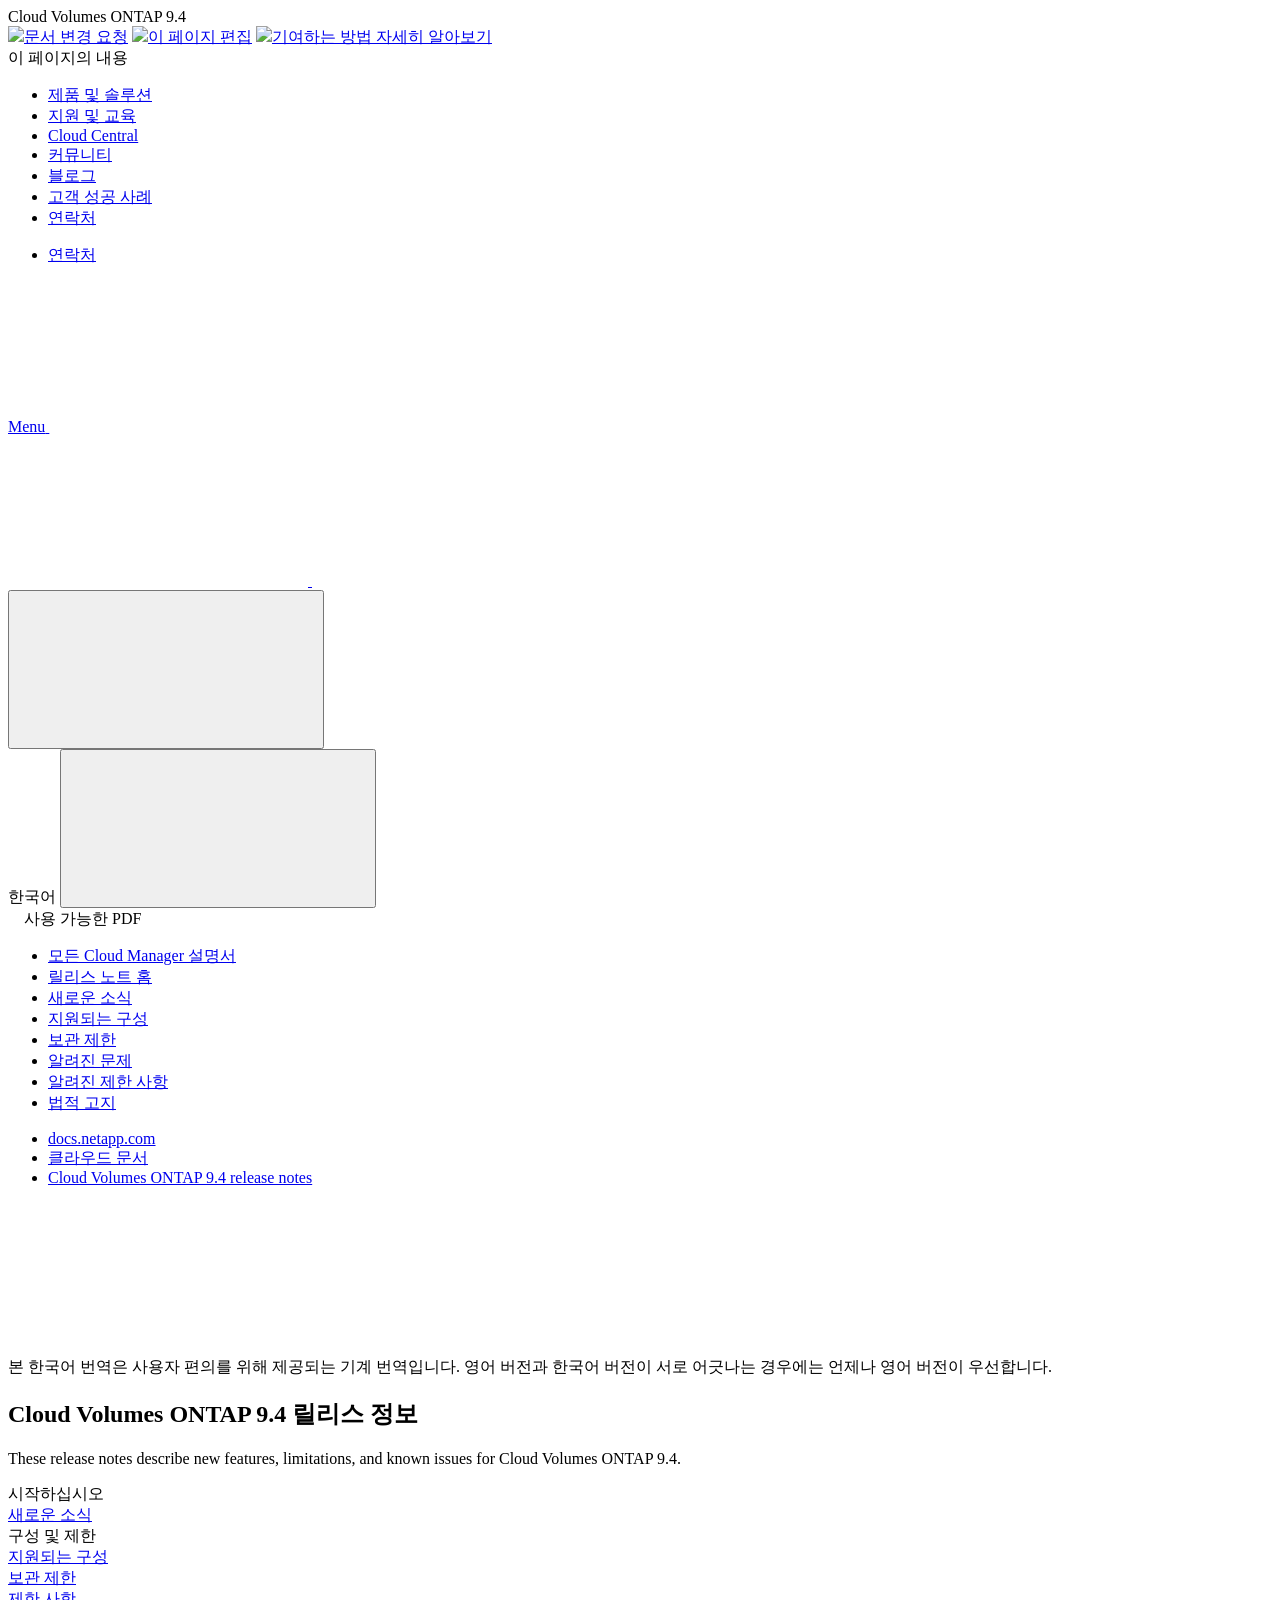
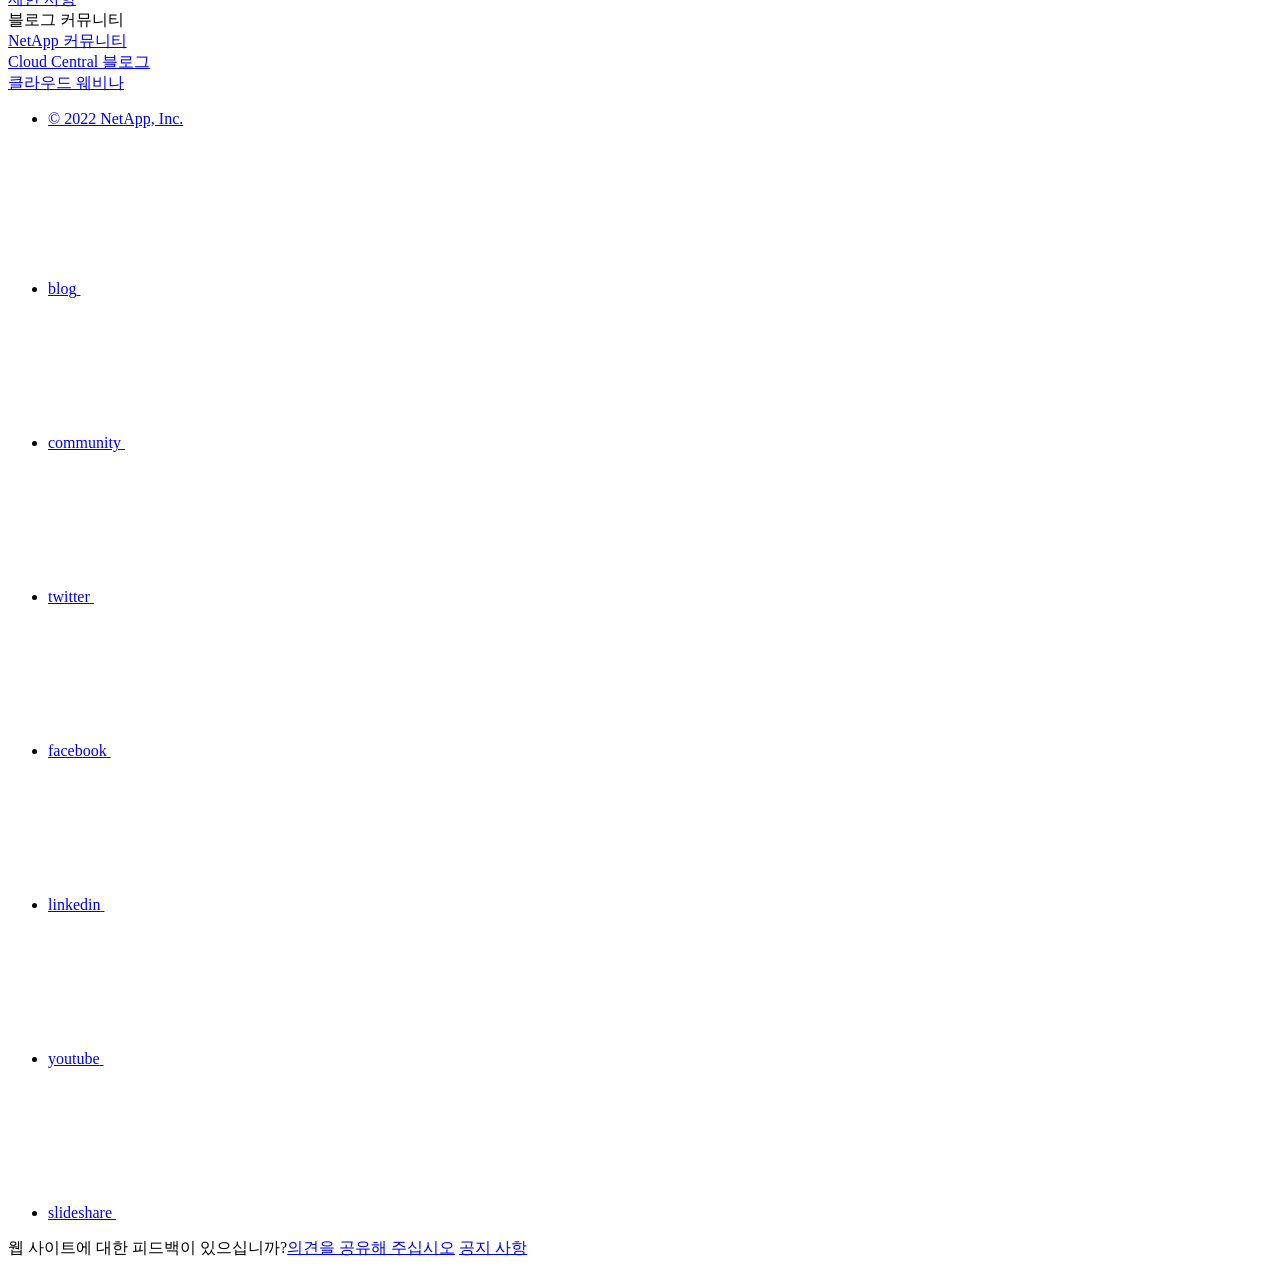
==== index.html @ 9089ff00 "Deploying to gh-pages from  @ f07b84c2df39cc17ee51967ad9f7699bf8486ae8 🚀" ====
<!DOCTYPE html>
<html lang="ko">
  <head class="at-element-marker">
  <title>Cloud Volumes ONTAP 9.4 릴리스 정보 | NetApp Documentation</title>
  <meta charset="utf-8">
  <meta http-equiv="x-ua-compatible" content="ie=edge,chrome=1">
  <meta http-equiv="language" content="en">
  <meta name="viewport" content="width=device-width, initial-scale=1">
  <meta property="og:title" content="Cloud Volumes ONTAP 9.4 릴리스 정보 | NetApp Documentation" />
	<meta property="og:type" content="website" />
	<meta property="og:url" content="https://docs.netapp.com/ko-kr/cloud-volumes-ontap-94-relnotes/index.html" />
	<meta property="og:description" content="이 릴리즈 노트에서는 Cloud Volumes ONTAP 9.4의 새로운 기능, 제한 사항 및 알려진 문제에 대해 설명합니다." />
  <meta property="og:image" content="https://docs.netapp.com/ko-kr/cloud-volumes-ontap-94-relnotes/images/logo-tophat-social.png" />
  <meta property="og:image:alt" content="NetApp Logo" />
  <meta name="format-detection" content="telephone=no">
  <meta http-equiv="Content-Type" content="text/html; charset=utf-8">
  <meta http-equiv="encoding" content="utf-8">
  <meta http-equiv="nss-type" content="Product Documentation"/>
  <meta http-equiv="nss-subtype" content="User Guide"/><meta name="description" content="이 릴리즈 노트에서는 Cloud Volumes ONTAP 9.4의 새로운 기능, 제한 사항 및 알려진 문제에 대해 설명합니다.">
  <meta name="keywords" content=" "><!-- Icons -->
  <link rel="icon" href="/ko-kr/cloud-volumes-ontap-94-relnotes/images/favicon.ico" type="image/x-icon">

  <!-- RSS Feed --><link rel="alternate" type="application/rss+xml" title="NetApp Documentation" href="/ko-kr/cloud-volumes-ontap-94-relnotes/feed.xml"><!-- CSS Definitions: NetApp CSS should be defined after generic css -->

  <!-- Elastic Search -->
  <link rel="stylesheet" href="//cdn.jsdelivr.net/searchkit/0.10.0/theme.css">

  <!-- Controls AsciiDoctor Admonition Blocks -->
  <link rel="stylesheet" type="text/css" href="/ko-kr/cloud-volumes-ontap-94-relnotes/css/font-awesome.min.css">

  <!-- Controls the shadow effect for search dropdown menu -->
  <link rel="stylesheet" href="/ko-kr/cloud-volumes-ontap-94-relnotes/css/boxshadowproperties.css">

  <!-- NetApp CSS controls the technical content -->
  <link rel="stylesheet" type="text/css" href="/ko-kr/cloud-volumes-ontap-94-relnotes/css/netapp.css">

  <!-- WWW CSS Content -->
  <link rel="stylesheet" type="text/css" href="/ko-kr/cloud-volumes-ontap-94-relnotes/css/www-luci-dotcom.min.css">
  <link rel="stylesheet" type="text/css" href="/ko-kr/cloud-volumes-ontap-94-relnotes/css/www-netapp-dotcom.css">
  <link rel="stylesheet" href="/ko-kr/cloud-volumes-ontap-94-relnotes/css/www-netapp-library-critical.min.css" media="all" >
  <link rel="stylesheet" href="/ko-kr/cloud-volumes-ontap-94-relnotes/css/www-netapp-library-non-critical.min.css" as="style" onload="this.onload=null;this.rel='stylesheet'">
  <link rel="stylesheet" href="/ko-kr/cloud-volumes-ontap-94-relnotes/css/www-netapp-library-global-header-footer.min.css">

  <!-- NetApp IE Customizations -->
  <link rel="stylesheet" href='/ko-kr/cloud-volumes-ontap-94-relnotes/css/na-utility.css' type='text/css'>
  <link rel="stylesheet" href='/ko-kr/cloud-volumes-ontap-94-relnotes/css/na-sidebar.css' type='text/css'>
  <link rel='stylesheet' href='/ko-kr/cloud-volumes-ontap-94-relnotes/css/clouddocs.css' type='text/css'>
  <link rel='stylesheet' href='/ko-kr/cloud-volumes-ontap-94-relnotes/css/na-pagenav.css' type='text/css'>

  
  <link rel="stylesheet" href="/ko-kr/cloud-volumes-ontap-94-relnotes/css/landing-page.css" type="text/css">
  <link rel="stylesheet" href="/ko-kr/cloud-volumes-ontap-94-relnotes/css/tabbed-blocks.css" type="text/css">
  <link rel='stylesheet' href='/ko-kr/cloud-volumes-ontap-94-relnotes/css/na-feature.css' type='text/css'><script src="https://cdnjs.cloudflare.com/ajax/libs/jquery/2.1.4/jquery.min.js"></script>
  <script src="https://cdnjs.cloudflare.com/ajax/libs/jquery-cookie/1.4.1/jquery.cookie.min.js"></script>

  <!-- Used for Product Family Page Sidebar Visibility --><link rel="stylesheet" href='/ko-kr/cloud-volumes-ontap-94-relnotes/css/product-family.css' type="text/css">
  <script src='/ko-kr/cloud-volumes-ontap-94-relnotes/js/product-family.js'></script><!-- Used to import Promise for IE. Required for SearchKit -->
  <script src="https://cdnjs.cloudflare.com/ajax/libs/bluebird/3.3.5/bluebird.min.js"></script><script src='/ko-kr/cloud-volumes-ontap-94-relnotes/js/na-search.js'></script><script src='/ko-kr/cloud-volumes-ontap-94-relnotes/js/na-pagenav.js'></script><link rel='stylesheet' href='/ko-kr/cloud-volumes-ontap-94-relnotes/css/prism.css' type='text/css'>
  <link rel='stylesheet' href='/ko-kr/cloud-volumes-ontap-94-relnotes/css/prism-netapp.css' type='text/css'>


  <script src='/ko-kr/cloud-volumes-ontap-94-relnotes/js/na-utility.js'></script>
  <script src='/ko-kr/cloud-volumes-ontap-94-relnotes/js/clouddocs.js'></script>
  <script>
  if (document.location.hostname === "docs.netapp.com") {
    var head = document.getElementsByTagName('head')[0];
    var adobe = document.createElement("script");
    adobe.type = "text/javascript";
    adobe.src = "//assets.adobedtm.com/60287eadf1ee/c284da483c83/launch-e9ff3acac59f.min.js";
    head.appendChild(adobe);
  }
  </script>
  <script src='/ko-kr/cloud-volumes-ontap-94-relnotes/js/jquery.navgoco.min.js'></script>
  <script src="https://maxcdn.bootstrapcdn.com/bootstrap/3.3.7/js/bootstrap.min.js" integrity="sha384-Tc5IQib027qvyjSMfHjOMaLkfuWVxZxUPnCJA7l2mCWNIpG9mGCD8wGNIcPD7Txa" crossorigin="anonymous"></script>
  <script src='/ko-kr/cloud-volumes-ontap-94-relnotes/js/toc.js'></script>
  <script src='/ko-kr/cloud-volumes-ontap-94-relnotes/js/customscripts.js'></script><script>
      $(document).ready(function() {
          
          var collapseOnInit = true;
          

          var navSettings = {
              "caretHtml": '',
              "accordion": collapseOnInit,
              "openClass": 'active', // open
              "save": false, // leave false or nav highlighting doesn't work right
              "cookie": {
                  "name": 'navgoco',
                  "expires": false,
                  "path": '/'
              },
              "slide": {
                  "duration": 400,
                  "easing": 'swing'
              }
          };

          // Initialize navgoco with default options
          $("#mysidebar").navgoco(navSettings);
          

          $("#collapseAll").click(function(e) {
              e.preventDefault();
              $("#mysidebar").navgoco('toggle', false);
          });

          $("#expandAll").click(function(e) {
              e.preventDefault();
              $("#mysidebar").navgoco('toggle', true);
          });

      });

  </script>
  <script>
      $(document).ready(function() {
          $("#tg-sb-link").click(function() {
              $("#tg-sb-sidebar").toggle();
              $("#tg-sb-content").toggleClass('col-md-9');
              $("#tg-sb-content").toggleClass('col-md-12');
              $("#tg-sb-icon").toggleClass('fa-toggle-on');
              $("#tg-sb-icon").toggleClass('fa-toggle-off');
          });
      });
  </script><script async src="https://www.googletagmanager.com/gtag/js?id=UA-81697994-3"></script>
  <script>
  if (document.location.hostname === "docs.netapp.com") {
    window.dataLayer = window.dataLayer || [];
    function gtag(){dataLayer.push(arguments);}
    gtag('js', new Date());
    gtag('config', 'UA-81697994-3');
  }
  </script>
  <script src='/ko-kr/cloud-volumes-ontap-94-relnotes/js/version-dropdown.js'></script>
  <script src='/ko-kr/cloud-volumes-ontap-94-relnotes/js/FileSaver.min.js'></script>
  <script src='/ko-kr/cloud-volumes-ontap-94-relnotes/js/jszip-utils.min.js'></script>
  <script src='/ko-kr/cloud-volumes-ontap-94-relnotes/js/jszip.min.js'></script>
  <script src='/ko-kr/cloud-volumes-ontap-94-relnotes/js/pdf-ux.js'></script>
</head>


  <body class role="document">
    <div id="page" class="n-off-canvas-menu">
      <div class="n-off-canvas-menu__menu"><!--TODO: Add offcanvas code --></div>
      <div class="n-off-canvas-menu__content-wrap">
        <header class="site-header" id="banner">
  
  <!-- Start Page Toolbar -->
  <div class="page-nav-toolbar">
    <div id="version-dropdown"><div id="version-dropdown-ie-i18n">
  <div id="version-dropdown-ie-i18n-menu">
    <span class="ie-i18n-lang"><span class="version-title">Cloud Volumes ONTAP </span><span class="version">9.4</span></span>
    <span class="version-dropdown-caret"></span>
  </div>
  <div id="version-dropdown-n-property-navigation-bar__menu--language-selector" class="n-menu n-menu--v3 n-menu--is-active" style="display: none;">
    <div class="n-language-selector-menu">
      <ul class="n-menu__list">
        <li class="n-menu__list-column">
          <ul class="n-menu__list"><li class="n-menu__list-item n-menu__list-item--level-1"><a href="https://docs.netapp.com/ko-kr/cloud-volumes-ontap-94-relnotes/index.html" class="n-menu__header-text" target="_self">
                <span translate="no" class="notranslate"><span>Cloud Volumes ONTAP</span><span class="version"> 9.4</span></span>
              </a></li><li class="n-menu__list-item n-menu__list-item--level-1"><a href="https://docs.netapp.com/ko-kr/cloud-volumes-ontap-relnotes/index.html" class="n-menu__header-text" target="_self">
                <span translate="no" class="notranslate"><span>Cloud Volumes ONTAP</span><span class="version"> 9.10.1</span></span>
              </a></li><li class="n-menu__list-item n-menu__list-item--level-1"><a href="https://docs.netapp.com/ko-kr/cloud-volumes-ontap-9100-relnotes/index.html" class="n-menu__header-text" target="_self">
                <span translate="no" class="notranslate"><span>Cloud Volumes ONTAP</span><span class="version"> 9.10.0</span></span>
              </a></li><li class="n-menu__list-item n-menu__list-item--level-1"><a href="https://docs.netapp.com/ko-kr/cloud-volumes-ontap-991-relnotes/index.html" class="n-menu__header-text" target="_self">
                <span translate="no" class="notranslate"><span>Cloud Volumes ONTAP</span><span class="version"> 9.9.1</span></span>
              </a></li><li class="n-menu__list-item n-menu__list-item--level-1"><a href="https://docs.netapp.com/ko-kr/cloud-volumes-ontap-990-relnotes/index.html" class="n-menu__header-text" target="_self">
                <span translate="no" class="notranslate"><span>Cloud Volumes ONTAP</span><span class="version"> 9.9.0</span></span>
              </a></li><li class="n-menu__list-item n-menu__list-item--level-1"><a href="https://docs.netapp.com/ko-kr/cloud-volumes-ontap-98-relnotes/index.html" class="n-menu__header-text" target="_self">
                <span translate="no" class="notranslate"><span>Cloud Volumes ONTAP</span><span class="version"> 9.8</span></span>
              </a></li><li class="n-menu__list-item n-menu__list-item--level-1"><a href="https://docs.netapp.com/ko-kr/cloud-volumes-ontap-97-relnotes/index.html" class="n-menu__header-text" target="_self">
                <span translate="no" class="notranslate"><span>Cloud Volumes ONTAP</span><span class="version"> 9.7</span></span>
              </a></li><li class="n-menu__list-item n-menu__list-item--level-1"><a href="https://docs.netapp.com/ko-kr/cloud-volumes-ontap-96-relnotes/index.html" class="n-menu__header-text" target="_self">
                <span translate="no" class="notranslate"><span>Cloud Volumes ONTAP</span><span class="version"> 9.6</span></span>
              </a></li><li class="n-menu__list-item n-menu__list-item--level-1"><a href="https://docs.netapp.com/ko-kr/cloud-volumes-ontap-95-relnotes/index.html" class="n-menu__header-text" target="_self">
                <span translate="no" class="notranslate"><span>Cloud Volumes ONTAP</span><span class="version"> 9.5</span></span>
              </a></li><li class="n-menu__list-item n-menu__list-item--level-1"><a href="https://docs.netapp.com/ko-kr/cloud-volumes-ontap-93-relnotes/index.html" class="n-menu__header-text" target="_self">
                <span translate="no" class="notranslate"><span>ONTAP 클라우드</span><span class="version"> 9.3</span></span>
              </a></li></ul>
        </li>
      </ul>
    </div>
  </div>
</div></div>
    <div class="page-nav-contribute"  >
      <a target="_blank" href="https://github.com/NetAppDocs/cloud-volumes-ontap-94-relnotes/issues/new?body=Page%3A%20[Cloud Volumes ONTAP 9.4 릴리스 정보](https://docs.netapp.com/ko-kr/cloud-volumes-ontap-94-relnotes/index.html)" class="page-nav-contribute-link" role="button"><img src="/ko-kr/cloud-volumes-ontap-94-relnotes/images/discuss-sm.svg" class="github-icon" />문서 변경 요청</a>
      <a target="_blank" href="https://github.com/NetAppDocs/cloud-volumes-ontap-94-relnotes/blob/main/index.adoc" class="page-nav-contribute-link" role="button"><img src="/ko-kr/cloud-volumes-ontap-94-relnotes/images/edit-sm.svg" class="github-icon" />이 페이지 편집</a>
      <a target="_blank" href="https://docs.netapp.com/us-en/contribute/" class="page-nav-contribute-link"  ><img src="/ko-kr/cloud-volumes-ontap-94-relnotes/images/article-sm.svg" class="github-icon" />기여하는 방법 자세히 알아보기</a>
    </div>
    <div class="page-nav-container">
      <nav class="page-nav-fixed">
        <div class="page-nav-title">이 페이지의 내용</div>
        <div class="page-nav-links">
          <ul class="page-nav-inner" id="page-menu"></ul>
        </div>
      </nav>
    </div>
  </div>
  
  <!-- Start top_hat -->
  <div class="n-top-hat">
    <div class="n-container">
      <div class="n-top-hat__cross-property-nav">
        <ul class="n-top-hat__list">
          <li class="n-top-hat__list-item">
            <a href="https://www.netapp.com/products-a-z/" class="n-top-hat__link">제품 및 솔루션</a>
          </li>
          <li class="n-top-hat__list-item">
            <a href="https://www.netapp.com/support-and-training/netapp-university/" class="n-top-hat__link">지원 및 교육</a>
          </li>
          <li class="n-top-hat__list-item">
            <a href="https://cloud.netapp.com" class="n-top-hat__link">Cloud Central</a>
          </li>
          <li class="n-top-hat__list-item">
            <a href="https://community.netapp.com/" class="n-top-hat__link">커뮤니티</a>
          </li>
          <li class="n-top-hat__list-item">
            <a href="https://blog.netapp.com/" class="n-top-hat__link">블로그</a>
          </li>
          <li class="n-top-hat__list-item">
            <a href="https://customers.netapp.com/en/" class="n-top-hat__link">고객 성공 사례</a>
          </li>
          <li class="n-top-hat__list-item">
            <a href="https://www.netapp.com/us/contact-us/index.aspx" target="_self" class="n-top-hat__link" data-ntap-ui="contact-us">연락처</a>
          </li>
        </ul>
      </div>
      <div class="n-top-hat__utils">
        <ul class="n-top-hat__list">
          <li class="n-top-hat__list-item">
            <a href="https://www.netapp.com/us/contact-us/index.aspx" target="_self" class="n-top-hat__link" data-ntap-ui="contact-us">연락처</a>
          </li>
        </ul>
      </div>
    </div>
  </div>
  <!-- End top_hat -->

  <!-- Start property bar -->
  <style>
    .n-property-navigation-bar__menus--desktop-experience .n-menu--mega__default-content__heading span {
    color: #34B0FF;
    }
  </style>
  <div class="n-property-bar " data-ntap-ui="sticky-nav">
    <div class="n-property-bar__inner-wrap">
      <div class="n-property-bar__menu-toggle">
        <a href="#" class="n-property-bar__menu-toggle-link">
          <span class="n-property-bar__menu-toggle-text">Menu</span>
          <svg class="n-icon-bars n-property-bar__menu-toggle-icon" aria-labelledby="title">
            <title>bars</title>
            <use xlink:href="/ko-kr/cloud-volumes-ontap-94-relnotes/common/svg/sprite.svg#bars"></use>
          </svg>
        </a>
      </div>
      <div class="n-property-bar__property-mark ">
        <a href="https://www.netapp.com" class="n-property-bar__property-link">
          <div class="n-property-bar__logo">
            <svg class="n-icon-netapp-mark n-icon-netapp-mark n-property-bar__netapp-mark-icon" aria-labelledby="title">
              <title>netapp-mark</title>
              <use xlink:href="/ko-kr/cloud-volumes-ontap-94-relnotes/common/svg/sprite.svg#netapp-mark"></use>
            </svg>
            <svg class="n-icon-netapp-logo n-property-bar__logo-svg" aria-labelledby="title">
              <title>netapp-logo</title>
              <use xlink:href="/ko-kr/cloud-volumes-ontap-94-relnotes/common/svg/sprite.svg#netapp-logo"></use>
            </svg>
          </div>
        </a>
      </div>

      
      <div class="search-property-bar">
        <div id="search-demo-container" class="searchbox n-property-bar__search">
          <div id="react-search" 
          data-search-html="/ko-kr/cloud-volumes-ontap-94-relnotes/search.html"
          data-type="widget" 
          data-placeholder="설명서 검색" 
          data-no-results-found="{query}에 대한 결과를 찾을 수 없음" 
          data-did-you-mean="{suggestion}을(를) 검색해보십시오." 
          data-no-results-found-did-you-mean="{query}에 대한 결과를 찾을 수 없습니다. {suggestion}을(를) 검색하려 하셨습니까?" 
          data-results-found="{hitCount}개의 결과를 찾음"  
          data-sk-es-pf-indexes=""></div>
          <button class="n-property-bar__search-toggle-button" type="button">
            <svg class="n-icon-search n-property-bar__search-toggle-button-icon" aria-labelledby="title">
              <title>search</title>
              <use xmlns:xlink="http://www.w3.org/1999/xlink" xlink:href="/ko-kr/cloud-volumes-ontap-94-relnotes/common/svg/sprite.svg#search"></use>
            </svg>
          </button>
        </div>
      </div>
      
    </div>
  </div>
  <div class="n-property-bar__toolbar">
    <!-- Start Language Selector --><div id="ie-i18n" class="n-property-bar__lang-selector">
      <div id="ie-i18n-menu">
      <span class="ie-i18n-lang">한국어</span>
        <button class="ie-i18n-icon-container" type="button">
          <svg class="n-globe__icon" aria-labelledby="title">
            <title>globe</title>
            <use xmlns:xlink="http://www.w3.org/1999/xlink" xlink:href="/ko-kr/cloud-volumes-ontap-94-relnotes/common/svg/sprite.svg#globe"></use>
          </svg>
        </button>
      </div>
      <div id="n-property-navigation-bar__menu--language-selector" class="ie-i18n-results-container n-menu n-menu--v3 n-menu--is-active" style="display: none;">
        <div class="n-language-selector-menu">
          <ul class="n-menu__list">
            <li class="n-menu__list-column">
              <ul class="n-menu__list"><li class="n-menu__list-item n-menu__list-item--level-1">
                  <a href="https://docs.netapp.com/ko-kr/cloud-volumes-ontap-94-relnotes/index.html" class="n-menu__header-text"><span translate="no" class="notranslate">한국어</span></a>
                </li><li class="n-menu__list-item n-menu__list-item--level-1">
                  <a href="https://docs.netapp.com/us-en/cloud-volumes-ontap-94-relnotes/index.html" class="n-menu__header-text"><span translate="no" class="notranslate">English</span></a>
                </li><li class="n-menu__list-item n-menu__list-item--level-1">
                  <a href="https://docs.netapp.com/ja-jp/cloud-volumes-ontap-94-relnotes/index.html" class="n-menu__header-text"><span translate="no" class="notranslate">日本語</span></a>
                </li><li class="n-menu__list-item n-menu__list-item--level-1">
                  <a href="https://docs.netapp.com/zh-cn/cloud-volumes-ontap-94-relnotes/index.html" class="n-menu__header-text"><span translate="no" class="notranslate">简体中文</span></a>
                </li></ul>
            </li>
          </ul>
        </div>
      </div>
    </div><!-- End Language Selector -->

    <div class="n-property-bar__cta"></div>
  </div>
  <script>
    $(function(){
        var currentLocalization = $('html').attr('lang');

        var localizationsDictionary = {
            "en-CA" : "https://www.netapp.com/search/index.aspx?for_cr=canada&",
            "en-IN" : "https://www.netapp.com/search/index.aspx?for_cr=india&",
            "nl-NL" : "https://www.netapp.com/search/index.aspx?for_cr=netherlands&",
            "ru-RU" : "https://www.netapp.com/search/index.aspx?for_cr=russia&",
            "sv-SE" : "https://www.netapp.com/search/index.aspx?for_cr=sweden&",
            "it-IT" : "https://www.netapp.com/search/index.aspx?for_cr=italy&",
            "he-IL" : "https://www.netapp.com/search/index.aspx?for_cr=israel&",
            "ko-KR" : "https://www.netapp.com/search/index.aspx?for_cr=korea&",
            "zh-TW" : "https://www.netapp.com/search/index.aspx?for_cr=taiwan&",
            "en-GB" : "https://www.netapp.com/search/index.aspx?for_cr=unitedkingdom&",
            "en-SG" : "https://www.netapp.com/search/index.aspx?for_cr=asean&",
            "en-AU" : "https://www.netapp.com/search/index.aspx?for_cr=australia&",
            "pt-BR" : "https://www.netapp.com/search/index.aspx?for_cr=brasil&",
            "de-CH" : "https://www.netapp.com/search/index.aspx?for_cr=switzerland&",
            "es-MX" : "https://www.netapp.com/search/index.aspx?for_cr=mexico&"
        };

        if($('html').hasClass('ntap-whitelisted') && localizationsDictionary.hasOwnProperty(currentLocalization)) {
            $('.n-property-bar__property-link').attr('href', '/');
        }
    });
  </script>
  <!-- End property bar -->
</header>


        <main id="n-main-content" class="n-main-content">
          <!-- Start Documentation Content -->
<div class="ie-main">
  <!-- Sidebar Column -->
  
  <div class="col-md-3" id="sidebar-height">
      <div class="n-pdf-header">
  <a id="toggleButtonPdf" class="n-pdf-button" type="button">
    <img src="/ko-kr/cloud-volumes-ontap-94-relnotes/images/pdf.png" width="16" height="16"/>사용 가능한 PDF<span>
    </span>
  </a>
</div>
<div class="n-pdf-body-container">
  <ul id="toggleContainerPdf" class="n-pdf-body" style="display:none;"><li class="pdf-ux-container">
        <a target="_blank" href="/ko-kr/cloud-volumes-ontap-94-relnotes/pdfs/fullsite-sidebar/Cloud_Volumes_ONTAP_9_4_릴리스_정보.pdf" >
          <img src="/ko-kr/cloud-volumes-ontap-94-relnotes/images/pdf.png" width="16" height="16"/>이 문서 사이트의 PDF</a>


    <ul class="subfolders" style="display:none;"><li class="active pdf-hide">
  <a target="_blank" href="/ko-kr/cloud-volumes-ontap-94-relnotes/pdfs/pages/index.pdf" >
    <img src="/ko-kr/cloud-volumes-ontap-94-relnotes/images/pdf.png" width="16" height="16"/>
    PDF of this page
  </a>
</li>

</ul>
  














</li></ul>
  <div class="zip-pdf-link-container" style="display: none;">   
    <a href="#" id="zipPdf">
      <img src="/ko-kr/cloud-volumes-ontap-94-relnotes/images/pdf-zip.png" width="16" height="16"/>
      <pre>별도의 PDF 문서 모음<span class="zip-size"></span></pre>
    </a><div id="zip-link-popup" class="hide">
    <div class="inner-modal">
        <div class="downloading-progress">
            <div class="spinner"></div>
            <h1>Creating your file...</h1>
            <div>This may take a few minutes. Thanks for your patience.</div>
            <button class="cancel-download-btn" type="button">Cancel</button>
        </div>
        <div class="download-complete hide">
            <div class="done-icon">
                <svg xmlns="http://www.w3.org/2000/svg" width="24" height="24" viewBox="0 0 24 24"><path d="M20.285 2l-11.285 11.567-5.286-5.011-3.714 3.716 9 8.728 15-15.285z"/></svg>
            </div>
            <div>Your file is ready</div>
            <button class="cancel-download-btn" type="button">OK</button>
        </div>
    </div>
</div>
<script>
    $(".cancel-download-btn").click(function(){
        $("#zip-link-popup").addClass("hide");
        $("#zip-link-popup .downloading-progress").removeClass("hide");
        $("#zip-link-popup .download-complete").addClass("hide");
    });
</script></div>
</div>
<script>
  $("#toggleContainerPdf li.active:last-child").parents('ul.subfolders').toggle('display');
  $("#toggleButtonPdf").click(function () {
    $("#toggleContainerPdf").toggle('display');
    $(".n-pdf-body-container .zip-pdf-link-container").toggle('display');
  });
</script><div class="sidebar-nav-container">
  <ul id="mysidebar" class="nav"><li class=" "><a class="na-navbar-padding" href="https://docs.netapp.com/us-en/cloud-manager-family">
        모든 Cloud Manager 설명서
      </a></li><li class="  active "><a class="na-navbar-padding" href="/ko-kr/cloud-volumes-ontap-94-relnotes/index.html">
        릴리스 노트 홈
      </a></li><li class=" "><a class="na-navbar-padding" href="/ko-kr/cloud-volumes-ontap-94-relnotes/reference-new.html">
        새로운 소식
      </a></li><li class=" "><a class="na-navbar-padding" href="/ko-kr/cloud-volumes-ontap-94-relnotes/reference-supported-configs.html">
        지원되는 구성
      </a></li><li class=" "><a class="na-navbar-padding" href="/ko-kr/cloud-volumes-ontap-94-relnotes/reference-storage-limits.html">
        보관 제한
      </a></li><li class=" "><a class="na-navbar-padding" href="/ko-kr/cloud-volumes-ontap-94-relnotes/reference-issues.html">
        알려진 문제
      </a></li><li class=" "><a class="na-navbar-padding" href="/ko-kr/cloud-volumes-ontap-94-relnotes/reference-limitations.html">
        알려진 제한 사항
      </a></li><li class=" "><a class="na-navbar-padding" href="/ko-kr/cloud-volumes-ontap-94-relnotes/legal-notices.html">
        법적 고지
      </a></li></ul>
</div>
<script>
  window.onscroll = () => {
    const value = -40 - (document.body.scrollHeight - (window.innerHeight + document.scrollingElement.scrollTop));
    
    document.getElementById("sidebar-height").style.bottom = Math.max(0,value) + "px";
};
</script>
<!-- this highlights the active parent class in the navgoco sidebar. this is critical so that the parent expands when you're viewing a page. This must appear below the sidebar code above. Otherwise, if placed inside customscripts.js, the script runs before the sidebar code runs and the class never gets inserted.-->
<script>$("li.active").parents('li').toggleClass("active");</script>

  </div>
  

  <div class="ie-content-pane n-doc__component-detail-content n-doc__component-detail-content--show-code">
    <!-- Begin of page container --><article class="page-content">
      <div class="ie-utility">
  <div class="ie-menu">
    <div class="n-breadcrumb">
      <ul class="n-breadcrumb__list">
        <li class="n-breadcrumb__list-item">
          <a href="https://docs.netapp.com">docs.netapp.com</a>
        </li>
        
        <li class="n-breadcrumb__list-item">
          <a href="https://docs.netapp.com/ko-kr/cloud/">클라우드 문서</a>
        </li>
        

        

        <li class="n-breadcrumb__list-item">
          <a href="/ko-kr/cloud-volumes-ontap-94-relnotes/">Cloud&nbsp;Volumes&nbsp;ONTAP&nbsp;9.4&nbsp;release&nbsp;notes</a>
        </li>

      </ul>
    </div>
    <div style="clear: both"></div><!-- Main needs to have height -->
  </div>
</div>

      <div class="n-band n-band--docs n-band--belted">
  <div class="n-container" style="margin: 0 auto; padding: 0;">
    <div class="n-row">
      <div class="n-col-sm-12"><div class="ie-nmt-disclaimer">
          <span>
            <div class="ie-nmt-disclaimer-container">
              <div class="ie-nmt-disclaimer-icon">
                <svg class="luci-icon" aria-hidden="true">
                  <use xlink:href="/ko-kr/cloud-volumes-ontap-94-relnotes/common/svg/sprite.svg#circle-info">
                </svg>
              </div>
              <div class="ie-nmt-disclaimer-content">
                <span> 본 한국어 번역은 사용자 편의를 위해 제공되는 기계 번역입니다. 영어 버전과 한국어 버전이 서로 어긋나는 경우에는 언제나 영어 버전이 우선합니다. </span>
              </div>
              <div style="clear:both;"></div>
            </div>
          </span>
        </div><div class="n-doc__component-detail-heading-wrap">
          <h1 class="n-doc__component-detail-heading">Cloud Volumes ONTAP 9.4 릴리스 정보</h1>
        </div>
        <section class="n-band__section">
  <p>These release notes describe new features, limitations, and known issues for Cloud Volumes ONTAP 9.4.</p>
</section><div class="n-band__content">
  <div class="n-layout-flex" data-ntap-layout="4">
    
    <div class="n-feature-block n-feature-block__align--center n-layout-flex__item ie-feature-block">
      <div class="n-feature-block__content">
        <div class="ie-feature-block__header">
          <div class="ie-feature-block__text">
            시작하십시오
          </div>
        </div>
        
        <div class="ie-feature-block__section">
          
          <a class="ie-feature-block__link" href="reference-new.html">새로운 소식</a>
        </div>
        
      </div>
    </div>
    
    <div class="n-feature-block n-feature-block__align--center n-layout-flex__item ie-feature-block">
      <div class="n-feature-block__content">
        <div class="ie-feature-block__header">
          <div class="ie-feature-block__text">
            구성 및 제한
          </div>
        </div>
        
        <div class="ie-feature-block__section">
          
          <a class="ie-feature-block__link" href="reference-supported-configs.html">지원되는 구성</a>
        </div>
        
        <div class="ie-feature-block__section">
          
          <a class="ie-feature-block__link" href="reference-storage-limits.html">보관 제한</a>
        </div>
        
        <div class="ie-feature-block__section">
          
          <a class="ie-feature-block__link" href="reference-limitations.html">제한 사항</a>
        </div>
        
      </div>
    </div>
    
    <div class="n-feature-block n-feature-block__align--center n-layout-flex__item ie-feature-block">
      <div class="n-feature-block__content">
        <div class="ie-feature-block__header">
          <div class="ie-feature-block__text">
            블로그 커뮤니티
          </div>
        </div>
        
        <div class="ie-feature-block__section">
          
          <a class="ie-feature-block__link" href="https://community.netapp.com/t5/Cloud-Data-Services/ct-p/CDS">NetApp 커뮤니티</a>
        </div>
        
        <div class="ie-feature-block__section">
          
          <a class="ie-feature-block__link" href="https://cloud.netapp.com/blog">Cloud Central 블로그</a>
        </div>
        
        <div class="ie-feature-block__section">
          
          <a class="ie-feature-block__link" href="https://cloud.netapp.com/events">클라우드 웨비나</a>
        </div>
        
      </div>
    </div>
    
  </div>
</div>

        <section class="n-band__section">
          
        </section>
      </div>
    </div>
  </div>
</div>

    </article>
    <!-- Page Container -->
  </div>

  <div style="clear: both"></div><!-- Main needs to have height --></div>

        </main>

        <footer class="n-footer">
  <div class="n-footer__bottom">
    <div class="n-container">
      <div class="n-footer__bottom-left">

        <div class="n-footer__copyright">
          <ul class="n-footer__copyright-list">
            <li class="n-footer__copyright-link">
            <a href="https://www.netapp.com/us/legal/copyright.aspx">© 2022 NetApp, Inc.</a>
            </li>

</ul>
</div>
<div class="n-footer__social-links">
<ul class="n-footer__social-link-list">
<li class="n-footer__social-link-list-item">
<a class="n-footer__social-link" data-ntap-social="follow-blog" href="https://blog.netapp.com" target="_blank" title="blog" alt="blog">
<span class="n-footer__social-link-text">blog</span>
<svg class="n-icon-blog n-footer__social-link-icon" aria-labelledby="title">
  <title>blog@</title>
  <use xmlns:xlink="http://www.w3.org/1999/xlink" xlink:href="/ko-kr/cloud-volumes-ontap-94-relnotes/common/svg/sprite.svg#blog"></use>
</svg>

</a>
</li>
<li class="n-footer__social-link-list-item">
<a class="n-footer__social-link" data-ntap-social="follow-community" href="https://community.netapp.com/" target="_blank" title="community" alt="community">
<span class="n-footer__social-link-text">community</span>
<svg class="n-icon-community n-footer__social-link-icon" aria-labelledby="title">
<title>community@</title>
<use xmlns:xlink="http://www.w3.org/1999/xlink" xlink:href="/ko-kr/cloud-volumes-ontap-94-relnotes/common/svg/sprite.svg#comments"></use>
</svg>

</a>
</li>
<li class="n-footer__social-link-list-item">
<a class="n-footer__social-link" data-ntap-social="follow-twitter" href="https://twitter.com/netapp" target="_blank" title="twitter" alt="twitter">
<span class="n-footer__social-link-text">twitter</span>
<svg class="n-icon-twitter n-footer__social-link-icon" aria-labelledby="title">
<title>twitter@</title>
<use xmlns:xlink="http://www.w3.org/1999/xlink" xlink:href="/ko-kr/cloud-volumes-ontap-94-relnotes/common/svg/sprite.svg#twitter"></use>
</svg>

</a>
</li>
<li class="n-footer__social-link-list-item">
<a class="n-footer__social-link" data-ntap-social="follow-facebook" href="https://www.facebook.com/NetApp" target="_blank" title="facebook" alt="facebook">
<span class="n-footer__social-link-text">facebook</span>
<svg class="n-icon-facebook n-footer__social-link-icon" aria-labelledby="title">
<title>facebook@</title>
<use xmlns:xlink="http://www.w3.org/1999/xlink" xlink:href="/ko-kr/cloud-volumes-ontap-94-relnotes/common/svg/sprite.svg#facebook"></use>
</svg>

</a>
</li>
<li class="n-footer__social-link-list-item">
<a class="n-footer__social-link" data-ntap-social="follow-linkedin" href="https://www.linkedin.com/company/netapp" target="_blank" title="linkedin" alt="linkedin">
<span class="n-footer__social-link-text">linkedin</span>
<svg class="n-icon-linkedin n-footer__social-link-icon" aria-labelledby="title">
<title>linkedin@</title>
<use xmlns:xlink="http://www.w3.org/1999/xlink" xlink:href="/ko-kr/cloud-volumes-ontap-94-relnotes/common/svg/sprite.svg#linkedin"></use>
</svg>

</a>
</li>
<li class="n-footer__social-link-list-item">
<a class="n-footer__social-link" data-ntap-social="follow-youtube" href="https://www.youtube.com/user/NetAppTV" target="_blank" title="youtube" alt="youtube">
<span class="n-footer__social-link-text">youtube</span>
<svg class="n-icon-youtube n-footer__social-link-icon" aria-labelledby="title">
<title>youtube@</title>
<use xmlns:xlink="http://www.w3.org/1999/xlink" xlink:href="/ko-kr/cloud-volumes-ontap-94-relnotes/common/svg/sprite.svg#youtube"></use>
</svg>

</a>
</li>
<li class="n-footer__social-link-list-item">
<a class="n-footer__social-link" data-ntap-social="follow-slideshare" href="https://www.slideshare.net/NetApp" target="_blank" title="slideshare" alt="slideshare">
<span class="n-footer__social-link-text">slideshare</span>
<svg class="n-icon-slideshare n-footer__social-link-icon" aria-labelledby="title">
<title>slideshare@</title>
<use xmlns:xlink="http://www.w3.org/1999/xlink" xlink:href="/ko-kr/cloud-volumes-ontap-94-relnotes/common/svg/sprite.svg#slideshare"></use>
</svg>

</a>
</li>
</ul>
</div>

</div>
<div class="n-footer__bottom-right">
  <p class="n-footer__fine-print">웹 사이트에 대한 피드백이 있으십니까?<a target="_self" href="javascript:netapp_mailto()" class="n-footer__copyright">의견을 공유해 주십시오</a>
  <a href="https://docs.netapp.com/ko-kr/announcements/" class="n-footer__copyright">공지 사항</a>
  </p>
</div>
</div>
</div>
</footer>

      </div><!-- Elasticsearch JS -->
      <script type="text/javascript" src='/ko-kr/cloud-volumes-ontap-94-relnotes/js/bundle.js'></script>

      <!-- Syntax Highlighting -->
      <script type="text/javascript" src='/ko-kr/cloud-volumes-ontap-94-relnotes/js/prism.js'></script>
      <script type="text/javascript" src='/ko-kr/cloud-volumes-ontap-94-relnotes/js/prism-curl.js'></script>
    </div>
    <script>
      document.body.offsetWidth=1903;
      cookieLaw = {}
      cookieLaw.euCountry = "US";
      cookieLaw.invoke = function(){return false;}
    </script>
    <script src='/ko-kr/cloud-volumes-ontap-94-relnotes/js/www-ntap.js'></script>
    <script src='/ko-kr/cloud-volumes-ontap-94-relnotes/js/tabbed-blocks.js'></script>
  </body></html>
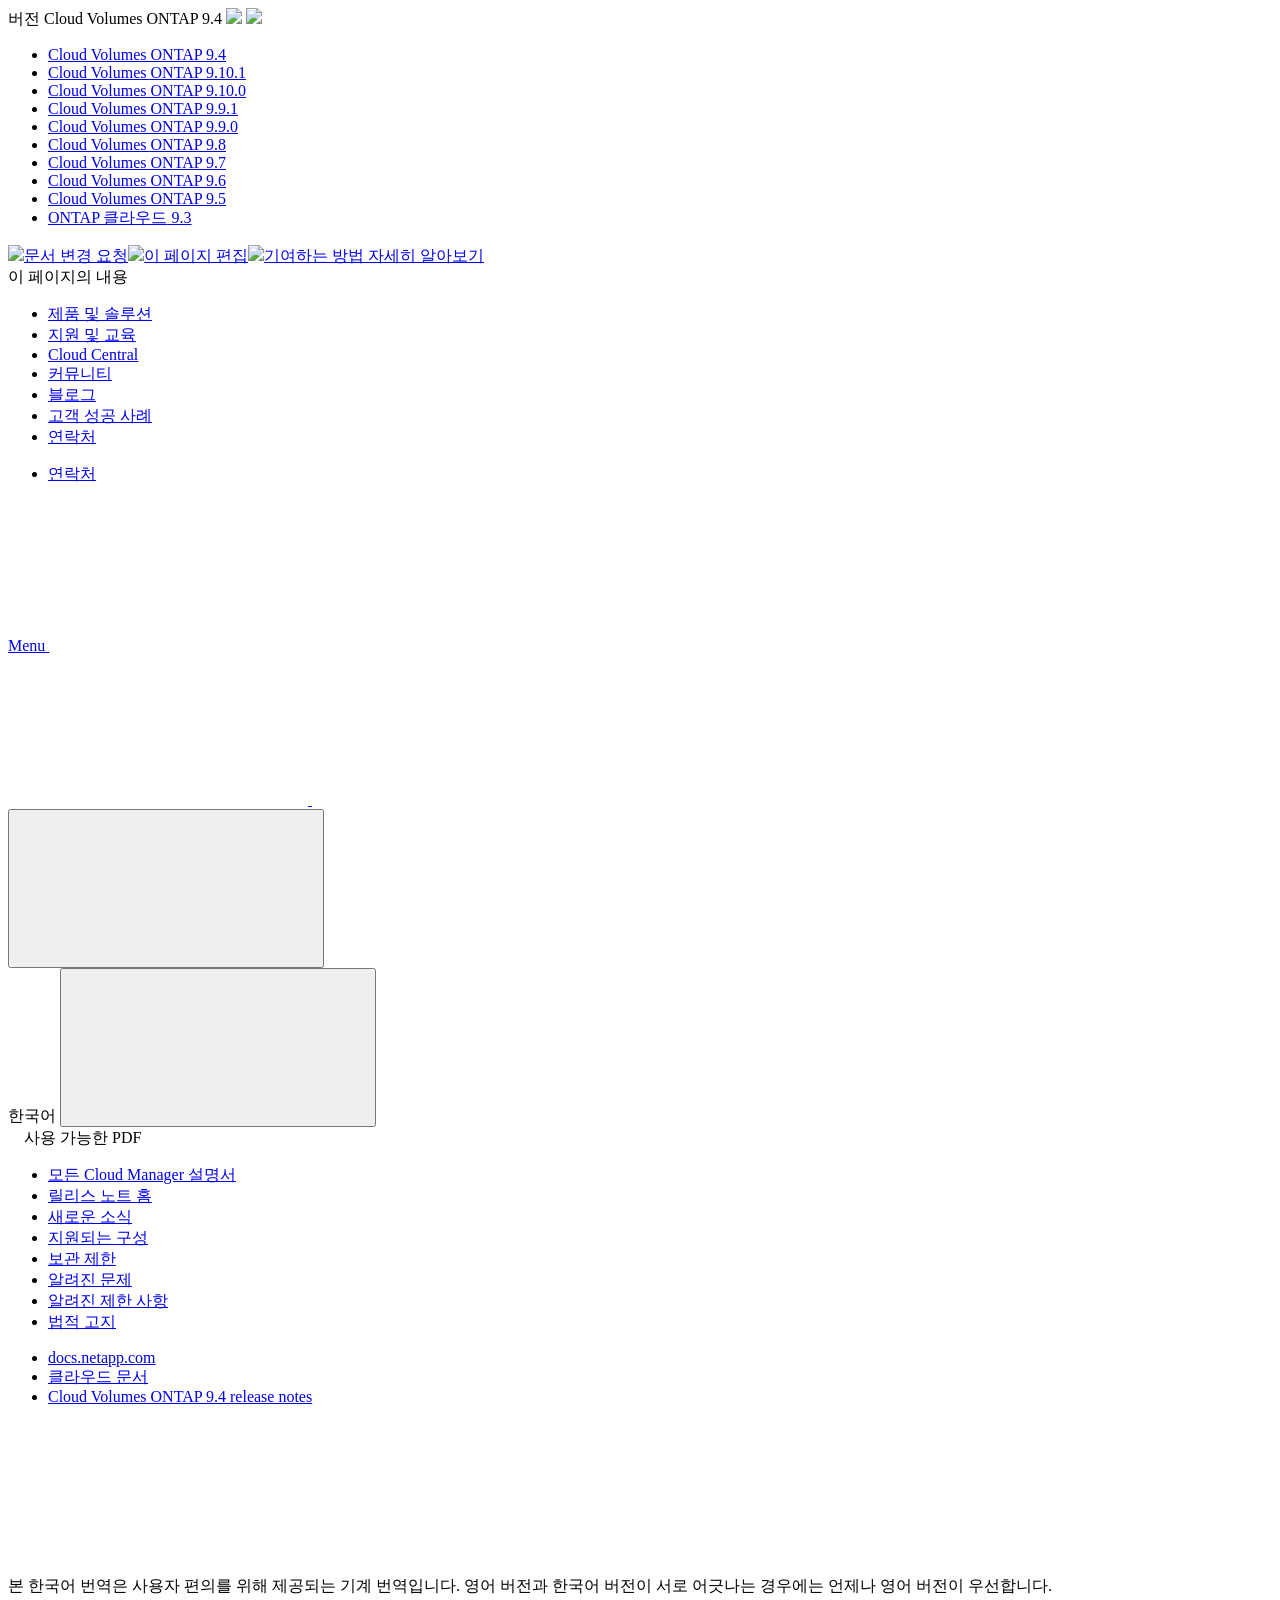
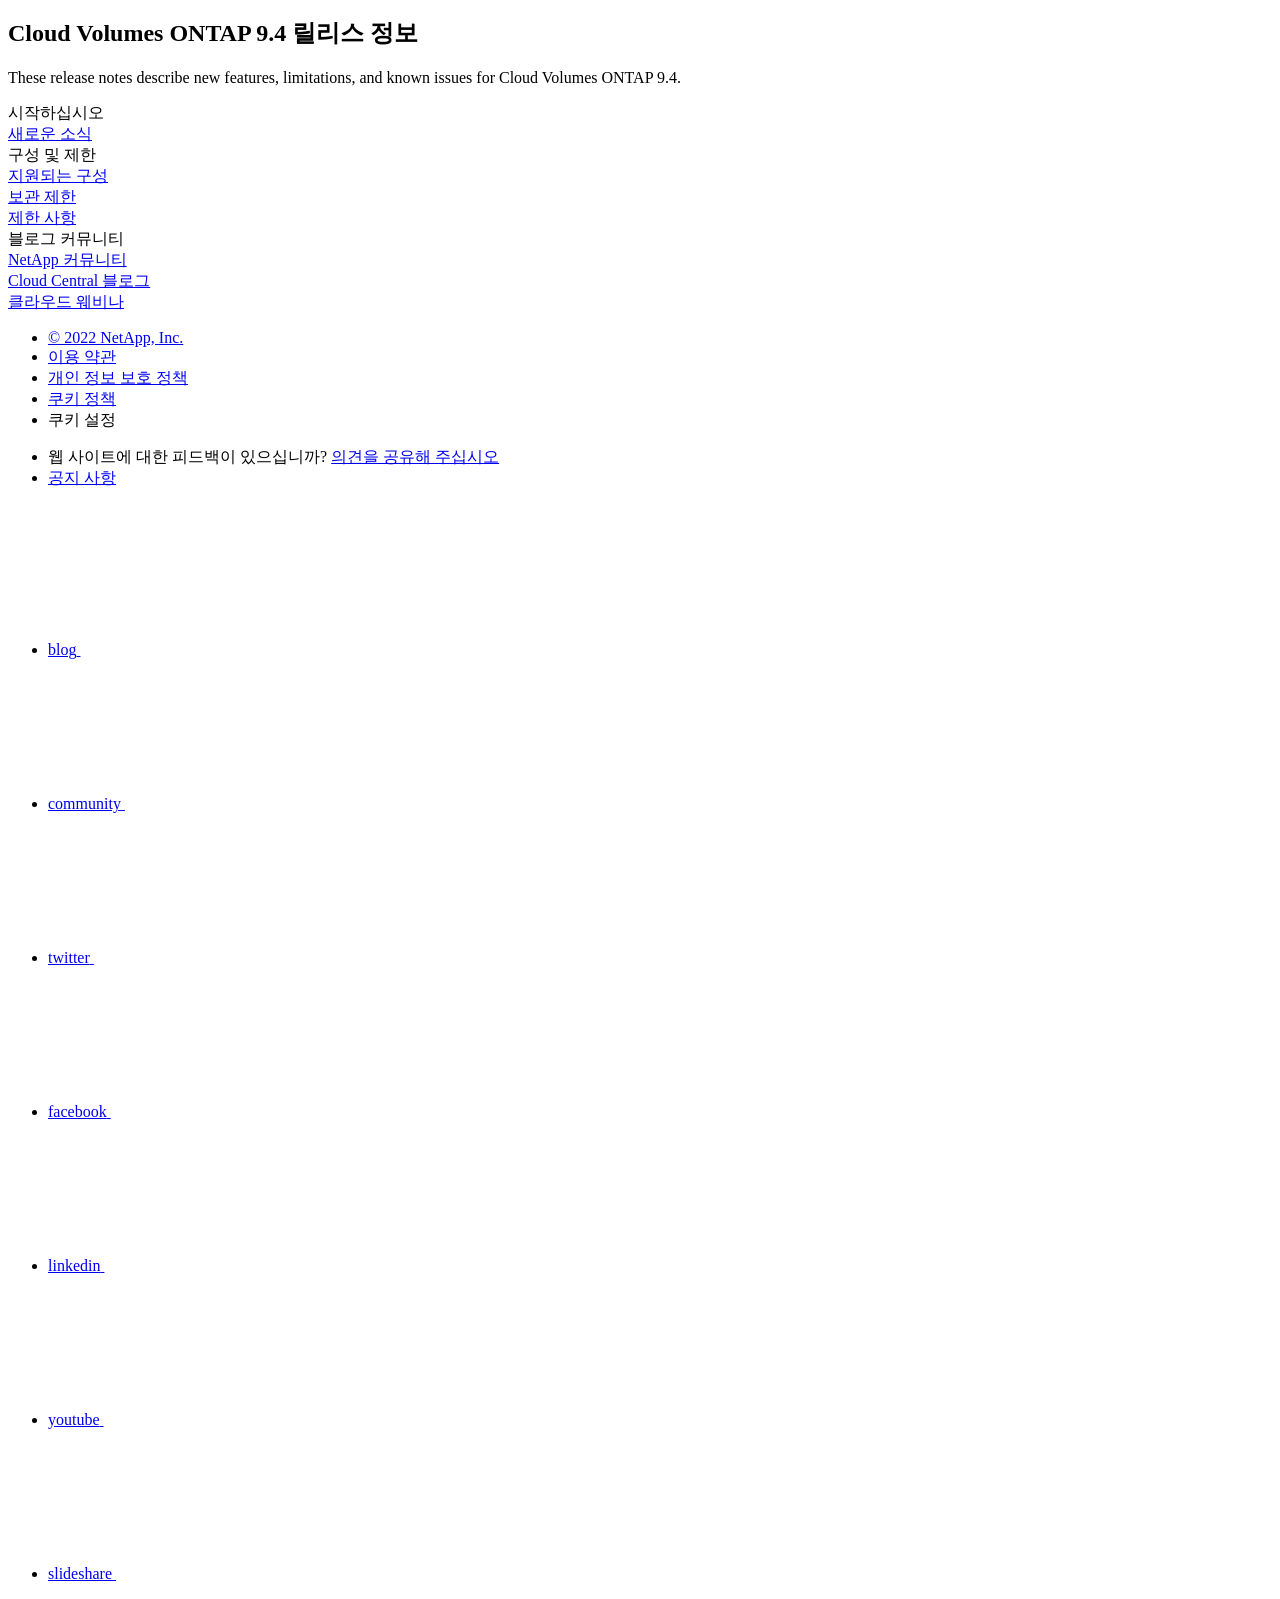
==== commit 6fa14e61: "Deploying to gh-pages from  @ 7c9593b78d1567f6084f3560189cb2ae64a5ddfb 🚀" ====
--- a/index.html
+++ b/index.html
@@ -45,31 +45,61 @@
   <link rel="stylesheet" href='/ko-kr/cloud-volumes-ontap-94-relnotes/css/na-utility.css' type='text/css'>
   <link rel="stylesheet" href='/ko-kr/cloud-volumes-ontap-94-relnotes/css/na-sidebar.css' type='text/css'>
   <link rel='stylesheet' href='/ko-kr/cloud-volumes-ontap-94-relnotes/css/clouddocs.css' type='text/css'>
+  <link rel='stylesheet' href='/ko-kr/cloud-volumes-ontap-94-relnotes/css/custom-dropdown.css' type='text/css'>
   <link rel='stylesheet' href='/ko-kr/cloud-volumes-ontap-94-relnotes/css/na-pagenav.css' type='text/css'>
 
   
   <link rel="stylesheet" href="/ko-kr/cloud-volumes-ontap-94-relnotes/css/landing-page.css" type="text/css">
   <link rel="stylesheet" href="/ko-kr/cloud-volumes-ontap-94-relnotes/css/tabbed-blocks.css" type="text/css">
-  <link rel='stylesheet' href='/ko-kr/cloud-volumes-ontap-94-relnotes/css/na-feature.css' type='text/css'><script src="https://cdnjs.cloudflare.com/ajax/libs/jquery/2.1.4/jquery.min.js"></script>
+  <!-- Canonical url -->
+  <link rel='stylesheet' href='/ko-kr/cloud-volumes-ontap-94-relnotes/css/na-feature.css' type='text/css'><!-- Top level site integrations --><script>
+    if (document.location.hostname === "docs.netapp.com") {
+      var head = document.getElementsByTagName('head')[0];
+      var onetrustConsent = document.createElement("script");
+      onetrustConsent.type = "text/javascript";
+      onetrustConsent.src = "https://cdn.cookielaw.org/consent/72570c5c-fe30-465f-b0e0-b77f7fb4ae34/OtAutoBlock.js";
+      head.appendChild(onetrustConsent);
+
+      var onetrustScript = document.createElement("script");
+      onetrustScript.type = "text/javascript";
+      onetrustScript.src = "https://cdn.cookielaw.org/scripttemplates/otSDKStub.js";
+      onetrustScript.charset = "UTF-8";
+      onetrustScript.dataset.documentLanguage = "true";
+      onetrustScript.dataset.domainScript = "72570c5c-fe30-465f-b0e0-b77f7fb4ae34";
+      head.appendChild(onetrustScript);
+    }
+
+    function OptanonWrapper() { }
+
+    if (document.location.hostname === "docs.netapp.com") {
+      var adobe = document.createElement("script");
+      adobe.type = "text/plain";
+      adobe.className = "optanon-category-C0002";
+      adobe.src = "//assets.adobedtm.com/60287eadf1ee/c284da483c83/launch-e9ff3acac59f.min.js";
+      head.appendChild(adobe);
+
+      var google = document.createElement("script");
+      google.type = "text/plain";
+      google.className = "optanon-category-C0002";
+      google.src = "https://www.googletagmanager.com/gtag/js?id=UA-81697994-3";
+      head.appendChild(google);
+
+      window.dataLayer = window.dataLayer || [];
+      function gtag(){dataLayer.push(arguments);}
+      gtag('js', new Date());
+      gtag('config', 'UA-81697994-3');
+    }
+  </script>
+  <script src="https://cdnjs.cloudflare.com/ajax/libs/jquery/2.1.4/jquery.min.js"></script>
   <script src="https://cdnjs.cloudflare.com/ajax/libs/jquery-cookie/1.4.1/jquery.cookie.min.js"></script>
 
-  <!-- Used for Product Family Page Sidebar Visibility --><link rel="stylesheet" href='/ko-kr/cloud-volumes-ontap-94-relnotes/css/product-family.css' type="text/css">
-  <script src='/ko-kr/cloud-volumes-ontap-94-relnotes/js/product-family.js'></script><!-- Used to import Promise for IE. Required for SearchKit -->
+  <!-- Used for Product Family Page Sidebar Visibility --><!-- Used to import Promise for IE. Required for SearchKit -->
   <script src="https://cdnjs.cloudflare.com/ajax/libs/bluebird/3.3.5/bluebird.min.js"></script><script src='/ko-kr/cloud-volumes-ontap-94-relnotes/js/na-search.js'></script><script src='/ko-kr/cloud-volumes-ontap-94-relnotes/js/na-pagenav.js'></script><link rel='stylesheet' href='/ko-kr/cloud-volumes-ontap-94-relnotes/css/prism.css' type='text/css'>
   <link rel='stylesheet' href='/ko-kr/cloud-volumes-ontap-94-relnotes/css/prism-netapp.css' type='text/css'>
 
 
   <script src='/ko-kr/cloud-volumes-ontap-94-relnotes/js/na-utility.js'></script>
   <script src='/ko-kr/cloud-volumes-ontap-94-relnotes/js/clouddocs.js'></script>
-  <script>
-  if (document.location.hostname === "docs.netapp.com") {
-    var head = document.getElementsByTagName('head')[0];
-    var adobe = document.createElement("script");
-    adobe.type = "text/javascript";
-    adobe.src = "//assets.adobedtm.com/60287eadf1ee/c284da483c83/launch-e9ff3acac59f.min.js";
-    head.appendChild(adobe);
-  }
-  </script>
   <script src='/ko-kr/cloud-volumes-ontap-94-relnotes/js/jquery.navgoco.min.js'></script>
   <script src="https://maxcdn.bootstrapcdn.com/bootstrap/3.3.7/js/bootstrap.min.js" integrity="sha384-Tc5IQib027qvyjSMfHjOMaLkfuWVxZxUPnCJA7l2mCWNIpG9mGCD8wGNIcPD7Txa" crossorigin="anonymous"></script>
   <script src='/ko-kr/cloud-volumes-ontap-94-relnotes/js/toc.js'></script>
@@ -122,16 +152,8 @@
               $("#tg-sb-icon").toggleClass('fa-toggle-off');
           });
       });
-  </script><script async src="https://www.googletagmanager.com/gtag/js?id=UA-81697994-3"></script>
-  <script>
-  if (document.location.hostname === "docs.netapp.com") {
-    window.dataLayer = window.dataLayer || [];
-    function gtag(){dataLayer.push(arguments);}
-    gtag('js', new Date());
-    gtag('config', 'UA-81697994-3');
-  }
   </script>
-  <script src='/ko-kr/cloud-volumes-ontap-94-relnotes/js/version-dropdown.js'></script>
+  <script src='/ko-kr/cloud-volumes-ontap-94-relnotes/js/custom-dropdown.js'></script>
   <script src='/ko-kr/cloud-volumes-ontap-94-relnotes/js/FileSaver.min.js'></script>
   <script src='/ko-kr/cloud-volumes-ontap-94-relnotes/js/jszip-utils.min.js'></script>
   <script src='/ko-kr/cloud-volumes-ontap-94-relnotes/js/jszip.min.js'></script>
@@ -139,54 +161,95 @@
 </head>
 
 
-  <body class role="document">
+  <body class role="document" data-flavor="">
     <div id="page" class="n-off-canvas-menu">
       <div class="n-off-canvas-menu__menu"><!--TODO: Add offcanvas code --></div>
       <div class="n-off-canvas-menu__content-wrap">
         <header class="site-header" id="banner">
   
   <!-- Start Page Toolbar -->
-  <div class="page-nav-toolbar">
-    <div id="version-dropdown"><div id="version-dropdown-ie-i18n">
-  <div id="version-dropdown-ie-i18n-menu">
-    <span class="ie-i18n-lang"><span class="version-title">Cloud Volumes ONTAP </span><span class="version">9.4</span></span>
-    <span class="version-dropdown-caret"></span>
-  </div>
-  <div id="version-dropdown-n-property-navigation-bar__menu--language-selector" class="n-menu n-menu--v3 n-menu--is-active" style="display: none;">
-    <div class="n-language-selector-menu">
-      <ul class="n-menu__list">
-        <li class="n-menu__list-column">
-          <ul class="n-menu__list"><li class="n-menu__list-item n-menu__list-item--level-1"><a href="https://docs.netapp.com/ko-kr/cloud-volumes-ontap-94-relnotes/index.html" class="n-menu__header-text" target="_self">
-                <span translate="no" class="notranslate"><span>Cloud Volumes ONTAP</span><span class="version"> 9.4</span></span>
-              </a></li><li class="n-menu__list-item n-menu__list-item--level-1"><a href="https://docs.netapp.com/ko-kr/cloud-volumes-ontap-relnotes/index.html" class="n-menu__header-text" target="_self">
-                <span translate="no" class="notranslate"><span>Cloud Volumes ONTAP</span><span class="version"> 9.10.1</span></span>
-              </a></li><li class="n-menu__list-item n-menu__list-item--level-1"><a href="https://docs.netapp.com/ko-kr/cloud-volumes-ontap-9100-relnotes/index.html" class="n-menu__header-text" target="_self">
-                <span translate="no" class="notranslate"><span>Cloud Volumes ONTAP</span><span class="version"> 9.10.0</span></span>
-              </a></li><li class="n-menu__list-item n-menu__list-item--level-1"><a href="https://docs.netapp.com/ko-kr/cloud-volumes-ontap-991-relnotes/index.html" class="n-menu__header-text" target="_self">
-                <span translate="no" class="notranslate"><span>Cloud Volumes ONTAP</span><span class="version"> 9.9.1</span></span>
-              </a></li><li class="n-menu__list-item n-menu__list-item--level-1"><a href="https://docs.netapp.com/ko-kr/cloud-volumes-ontap-990-relnotes/index.html" class="n-menu__header-text" target="_self">
-                <span translate="no" class="notranslate"><span>Cloud Volumes ONTAP</span><span class="version"> 9.9.0</span></span>
-              </a></li><li class="n-menu__list-item n-menu__list-item--level-1"><a href="https://docs.netapp.com/ko-kr/cloud-volumes-ontap-98-relnotes/index.html" class="n-menu__header-text" target="_self">
-                <span translate="no" class="notranslate"><span>Cloud Volumes ONTAP</span><span class="version"> 9.8</span></span>
-              </a></li><li class="n-menu__list-item n-menu__list-item--level-1"><a href="https://docs.netapp.com/ko-kr/cloud-volumes-ontap-97-relnotes/index.html" class="n-menu__header-text" target="_self">
-                <span translate="no" class="notranslate"><span>Cloud Volumes ONTAP</span><span class="version"> 9.7</span></span>
-              </a></li><li class="n-menu__list-item n-menu__list-item--level-1"><a href="https://docs.netapp.com/ko-kr/cloud-volumes-ontap-96-relnotes/index.html" class="n-menu__header-text" target="_self">
-                <span translate="no" class="notranslate"><span>Cloud Volumes ONTAP</span><span class="version"> 9.6</span></span>
-              </a></li><li class="n-menu__list-item n-menu__list-item--level-1"><a href="https://docs.netapp.com/ko-kr/cloud-volumes-ontap-95-relnotes/index.html" class="n-menu__header-text" target="_self">
-                <span translate="no" class="notranslate"><span>Cloud Volumes ONTAP</span><span class="version"> 9.5</span></span>
-              </a></li><li class="n-menu__list-item n-menu__list-item--level-1"><a href="https://docs.netapp.com/ko-kr/cloud-volumes-ontap-93-relnotes/index.html" class="n-menu__header-text" target="_self">
-                <span translate="no" class="notranslate"><span>ONTAP 클라우드</span><span class="version"> 9.3</span></span>
-              </a></li></ul>
-        </li>
-      </ul>
-    </div>
-  </div>
-</div></div>
-    <div class="page-nav-contribute"  >
-      <a target="_blank" href="https://github.com/NetAppDocs/cloud-volumes-ontap-94-relnotes/issues/new?body=Page%3A%20[Cloud Volumes ONTAP 9.4 릴리스 정보](https://docs.netapp.com/ko-kr/cloud-volumes-ontap-94-relnotes/index.html)" class="page-nav-contribute-link" role="button"><img src="/ko-kr/cloud-volumes-ontap-94-relnotes/images/discuss-sm.svg" class="github-icon" />문서 변경 요청</a>
-      <a target="_blank" href="https://github.com/NetAppDocs/cloud-volumes-ontap-94-relnotes/blob/main/index.adoc" class="page-nav-contribute-link" role="button"><img src="/ko-kr/cloud-volumes-ontap-94-relnotes/images/edit-sm.svg" class="github-icon" />이 페이지 편집</a>
-      <a target="_blank" href="https://docs.netapp.com/us-en/contribute/" class="page-nav-contribute-link"  ><img src="/ko-kr/cloud-volumes-ontap-94-relnotes/images/article-sm.svg" class="github-icon" />기여하는 방법 자세히 알아보기</a>
-    </div>
+  
+  <div class="page-nav-toolbar"><div id="version-dropdown-new" class="custom-dropdown" >
+  <div class="custom-dropdown-select unselected" title="Cloud Volumes ONTAP 9.4">
+    <label>버전</label>
+    <span translate="no" class="notranslate">Cloud Volumes ONTAP 9.4</span>
+    <img src="/ko-kr/cloud-volumes-ontap-94-relnotes/images/chevron_up.svg" class="custom-icon chevrondown invisible" />
+    <img src="/ko-kr/cloud-volumes-ontap-94-relnotes/images/chevron_down.svg" class="custom-icon chevronup" />
+  </div>
+
+  <ul class="custom-dropdown-menu"><li>
+      
+      <a href="https://docs.netapp.com/ko-kr/cloud-volumes-ontap-94-relnotes/index.html" target="_self">
+        <span translate="no" class="notranslate"><span>Cloud Volumes ONTAP</span><span class="version"> 9.4</span></span>
+      </a>
+                     
+    </li>
+    <li>
+      
+      <a href="https://docs.netapp.com/ko-kr/cloud-volumes-ontap-relnotes/index.html" target="_self">
+        <span translate="no" class="notranslate"><span>Cloud Volumes ONTAP</span><span class="version"> 9.10.1</span></span>
+      </a>
+                     
+    </li>
+    <li>
+      
+      <a href="https://docs.netapp.com/ko-kr/cloud-volumes-ontap-9100-relnotes/index.html" target="_self">
+        <span translate="no" class="notranslate"><span>Cloud Volumes ONTAP</span><span class="version"> 9.10.0</span></span>
+      </a>
+                     
+    </li>
+    <li>
+      
+      <a href="https://docs.netapp.com/ko-kr/cloud-volumes-ontap-991-relnotes/index.html" target="_self">
+        <span translate="no" class="notranslate"><span>Cloud Volumes ONTAP</span><span class="version"> 9.9.1</span></span>
+      </a>
+                     
+    </li>
+    <li>
+      
+      <a href="https://docs.netapp.com/ko-kr/cloud-volumes-ontap-990-relnotes/index.html" target="_self">
+        <span translate="no" class="notranslate"><span>Cloud Volumes ONTAP</span><span class="version"> 9.9.0</span></span>
+      </a>
+                     
+    </li>
+    <li>
+      
+      <a href="https://docs.netapp.com/ko-kr/cloud-volumes-ontap-98-relnotes/index.html" target="_self">
+        <span translate="no" class="notranslate"><span>Cloud Volumes ONTAP</span><span class="version"> 9.8</span></span>
+      </a>
+                     
+    </li>
+    <li>
+      
+      <a href="https://docs.netapp.com/ko-kr/cloud-volumes-ontap-97-relnotes/index.html" target="_self">
+        <span translate="no" class="notranslate"><span>Cloud Volumes ONTAP</span><span class="version"> 9.7</span></span>
+      </a>
+                     
+    </li>
+    <li>
+      
+      <a href="https://docs.netapp.com/ko-kr/cloud-volumes-ontap-96-relnotes/index.html" target="_self">
+        <span translate="no" class="notranslate"><span>Cloud Volumes ONTAP</span><span class="version"> 9.6</span></span>
+      </a>
+                     
+    </li>
+    <li>
+      
+      <a href="https://docs.netapp.com/ko-kr/cloud-volumes-ontap-95-relnotes/index.html" target="_self">
+        <span translate="no" class="notranslate"><span>Cloud Volumes ONTAP</span><span class="version"> 9.5</span></span>
+      </a>
+                     
+    </li>
+    <li>
+      
+      <a href="https://docs.netapp.com/ko-kr/cloud-volumes-ontap-93-relnotes/index.html" target="_self">
+        <span translate="no" class="notranslate"><span>ONTAP 클라우드</span><span class="version"> 9.3</span></span>
+      </a>
+                     
+    </li>
+    
+  </ul>
+</div><div class="page-nav-contribute"><a target="_blank" href="https://github.com/NetAppDocs/cloud-volumes-ontap-94-relnotes/issues/new?body=Page%3A%20[Cloud Volumes ONTAP 9.4 릴리스 정보](https://docs.netapp.com/ko-kr/cloud-volumes-ontap-94-relnotes/index.html)" class="page-nav-contribute-link" role="button"><img src="/ko-kr/cloud-volumes-ontap-94-relnotes/images/discuss-sm.svg" class="github-icon" />문서 변경 요청</a><a target="_blank" href="https://github.com/NetAppDocs/cloud-volumes-ontap-94-relnotes/blob/main/index.adoc" class="page-nav-contribute-link" role="button"><img src="/ko-kr/cloud-volumes-ontap-94-relnotes/images/edit-sm.svg" class="github-icon" />이 페이지 편집</a><a target="_blank" href="https://docs.netapp.com/us-en/contribute/" class="page-nav-contribute-link"  ><img src="/ko-kr/cloud-volumes-ontap-94-relnotes/images/article-sm.svg" class="github-icon" />기여하는 방법 자세히 알아보기</a></div>
     <div class="page-nav-container">
       <nav class="page-nav-fixed">
         <div class="page-nav-title">이 페이지의 내용</div>
@@ -196,6 +259,7 @@
       </nav>
     </div>
   </div>
+  
   
   <!-- Start top_hat -->
   <div class="n-top-hat">
@@ -279,7 +343,8 @@
           data-did-you-mean="{suggestion}을(를) 검색해보십시오." 
           data-no-results-found-did-you-mean="{query}에 대한 결과를 찾을 수 없습니다. {suggestion}을(를) 검색하려 하셨습니까?" 
           data-results-found="{hitCount}개의 결과를 찾음"  
-          data-sk-es-pf-indexes=""></div>
+          data-sk-es-pf-indexes=""
+          data-flavor=""></div>
           <button class="n-property-bar__search-toggle-button" type="button">
             <svg class="n-icon-search n-property-bar__search-toggle-button-icon" aria-labelledby="title">
               <title>search</title>
@@ -368,6 +433,9 @@
 </div>
 <div class="n-pdf-body-container">
   <ul id="toggleContainerPdf" class="n-pdf-body" style="display:none;"><li class="pdf-ux-container">
+        
+        
+        
         <a target="_blank" href="/ko-kr/cloud-volumes-ontap-94-relnotes/pdfs/fullsite-sidebar/Cloud_Volumes_ONTAP_9_4_릴리스_정보.pdf" >
           <img src="/ko-kr/cloud-volumes-ontap-94-relnotes/images/pdf.png" width="16" height="16"/>이 문서 사이트의 PDF</a>
 
@@ -460,6 +528,7 @@
 <!-- this highlights the active parent class in the navgoco sidebar. this is critical so that the parent expands when you're viewing a page. This must appear below the sidebar code above. Otherwise, if placed inside customscripts.js, the script runs before the sidebar code runs and the class never gets inserted.-->
 <script>$("li.active").parents('li').toggleClass("active");</script>
 
+
   </div>
   
 
@@ -515,73 +584,93 @@
 </section><div class="n-band__content">
   <div class="n-layout-flex" data-ntap-layout="4">
     
-    <div class="n-feature-block n-feature-block__align--center n-layout-flex__item ie-feature-block">
-      <div class="n-feature-block__content">
-        <div class="ie-feature-block__header">
-          <div class="ie-feature-block__text">
-            시작하십시오
+      
+      <div class="n-feature-block n-feature-block__align--center n-layout-flex__item ie-feature-block">
+        <div class="n-feature-block__content">
+          <div class="ie-feature-block__header">
+            <div class="ie-feature-block__text">
+              시작하십시오
+            </div>
           </div>
-        </div>
-        
-        <div class="ie-feature-block__section">
-          
-          <a class="ie-feature-block__link" href="reference-new.html">새로운 소식</a>
-        </div>
-        
-      </div>
-    </div>
+          
+            
+            <div class="ie-feature-block__section">
+              
+              <a class="ie-feature-block__link" href="reference-new.html">새로운 소식</a>
+            </div>
+            
+          
+        </div>
+      </div>
+      
     
-    <div class="n-feature-block n-feature-block__align--center n-layout-flex__item ie-feature-block">
-      <div class="n-feature-block__content">
-        <div class="ie-feature-block__header">
-          <div class="ie-feature-block__text">
-            구성 및 제한
+      
+      <div class="n-feature-block n-feature-block__align--center n-layout-flex__item ie-feature-block">
+        <div class="n-feature-block__content">
+          <div class="ie-feature-block__header">
+            <div class="ie-feature-block__text">
+              구성 및 제한
+            </div>
           </div>
-        </div>
-        
-        <div class="ie-feature-block__section">
-          
-          <a class="ie-feature-block__link" href="reference-supported-configs.html">지원되는 구성</a>
-        </div>
-        
-        <div class="ie-feature-block__section">
-          
-          <a class="ie-feature-block__link" href="reference-storage-limits.html">보관 제한</a>
-        </div>
-        
-        <div class="ie-feature-block__section">
-          
-          <a class="ie-feature-block__link" href="reference-limitations.html">제한 사항</a>
-        </div>
-        
-      </div>
-    </div>
+          
+            
+            <div class="ie-feature-block__section">
+              
+              <a class="ie-feature-block__link" href="reference-supported-configs.html">지원되는 구성</a>
+            </div>
+            
+          
+            
+            <div class="ie-feature-block__section">
+              
+              <a class="ie-feature-block__link" href="reference-storage-limits.html">보관 제한</a>
+            </div>
+            
+          
+            
+            <div class="ie-feature-block__section">
+              
+              <a class="ie-feature-block__link" href="reference-limitations.html">제한 사항</a>
+            </div>
+            
+          
+        </div>
+      </div>
+      
     
-    <div class="n-feature-block n-feature-block__align--center n-layout-flex__item ie-feature-block">
-      <div class="n-feature-block__content">
-        <div class="ie-feature-block__header">
-          <div class="ie-feature-block__text">
-            블로그 커뮤니티
+      
+      <div class="n-feature-block n-feature-block__align--center n-layout-flex__item ie-feature-block">
+        <div class="n-feature-block__content">
+          <div class="ie-feature-block__header">
+            <div class="ie-feature-block__text">
+              블로그 커뮤니티
+            </div>
           </div>
-        </div>
-        
-        <div class="ie-feature-block__section">
-          
-          <a class="ie-feature-block__link" href="https://community.netapp.com/t5/Cloud-Data-Services/ct-p/CDS">NetApp 커뮤니티</a>
-        </div>
-        
-        <div class="ie-feature-block__section">
-          
-          <a class="ie-feature-block__link" href="https://cloud.netapp.com/blog">Cloud Central 블로그</a>
-        </div>
-        
-        <div class="ie-feature-block__section">
-          
-          <a class="ie-feature-block__link" href="https://cloud.netapp.com/events">클라우드 웨비나</a>
-        </div>
-        
-      </div>
-    </div>
+          
+            
+            <div class="ie-feature-block__section">
+              
+              <a class="ie-feature-block__link" href="https://community.netapp.com/t5/Cloud-Data-Services/ct-p/CDS">NetApp 커뮤니티</a>
+            </div>
+            
+          
+            
+            <div class="ie-feature-block__section">
+              
+              <a class="ie-feature-block__link" href="https://cloud.netapp.com/blog">Cloud Central 블로그</a>
+            </div>
+            
+          
+            
+            <div class="ie-feature-block__section">
+              
+              <a class="ie-feature-block__link" href="https://cloud.netapp.com/events">클라우드 웨비나</a>
+            </div>
+            
+          
+        </div>
+      </div>
+      
     
   </div>
 </div>
@@ -606,98 +695,122 @@
   <div class="n-footer__bottom">
     <div class="n-container">
       <div class="n-footer__bottom-left">
-
         <div class="n-footer__copyright">
           <ul class="n-footer__copyright-list">
             <li class="n-footer__copyright-link">
-            <a href="https://www.netapp.com/us/legal/copyright.aspx">© 2022 NetApp, Inc.</a>
-            </li>
-
-</ul>
-</div>
-<div class="n-footer__social-links">
-<ul class="n-footer__social-link-list">
-<li class="n-footer__social-link-list-item">
-<a class="n-footer__social-link" data-ntap-social="follow-blog" href="https://blog.netapp.com" target="_blank" title="blog" alt="blog">
-<span class="n-footer__social-link-text">blog</span>
-<svg class="n-icon-blog n-footer__social-link-icon" aria-labelledby="title">
-  <title>blog@</title>
-  <use xmlns:xlink="http://www.w3.org/1999/xlink" xlink:href="/ko-kr/cloud-volumes-ontap-94-relnotes/common/svg/sprite.svg#blog"></use>
-</svg>
-
-</a>
-</li>
-<li class="n-footer__social-link-list-item">
-<a class="n-footer__social-link" data-ntap-social="follow-community" href="https://community.netapp.com/" target="_blank" title="community" alt="community">
-<span class="n-footer__social-link-text">community</span>
-<svg class="n-icon-community n-footer__social-link-icon" aria-labelledby="title">
-<title>community@</title>
-<use xmlns:xlink="http://www.w3.org/1999/xlink" xlink:href="/ko-kr/cloud-volumes-ontap-94-relnotes/common/svg/sprite.svg#comments"></use>
-</svg>
-
-</a>
-</li>
-<li class="n-footer__social-link-list-item">
-<a class="n-footer__social-link" data-ntap-social="follow-twitter" href="https://twitter.com/netapp" target="_blank" title="twitter" alt="twitter">
-<span class="n-footer__social-link-text">twitter</span>
-<svg class="n-icon-twitter n-footer__social-link-icon" aria-labelledby="title">
-<title>twitter@</title>
-<use xmlns:xlink="http://www.w3.org/1999/xlink" xlink:href="/ko-kr/cloud-volumes-ontap-94-relnotes/common/svg/sprite.svg#twitter"></use>
-</svg>
-
-</a>
-</li>
-<li class="n-footer__social-link-list-item">
-<a class="n-footer__social-link" data-ntap-social="follow-facebook" href="https://www.facebook.com/NetApp" target="_blank" title="facebook" alt="facebook">
-<span class="n-footer__social-link-text">facebook</span>
-<svg class="n-icon-facebook n-footer__social-link-icon" aria-labelledby="title">
-<title>facebook@</title>
-<use xmlns:xlink="http://www.w3.org/1999/xlink" xlink:href="/ko-kr/cloud-volumes-ontap-94-relnotes/common/svg/sprite.svg#facebook"></use>
-</svg>
-
-</a>
-</li>
-<li class="n-footer__social-link-list-item">
-<a class="n-footer__social-link" data-ntap-social="follow-linkedin" href="https://www.linkedin.com/company/netapp" target="_blank" title="linkedin" alt="linkedin">
-<span class="n-footer__social-link-text">linkedin</span>
-<svg class="n-icon-linkedin n-footer__social-link-icon" aria-labelledby="title">
-<title>linkedin@</title>
-<use xmlns:xlink="http://www.w3.org/1999/xlink" xlink:href="/ko-kr/cloud-volumes-ontap-94-relnotes/common/svg/sprite.svg#linkedin"></use>
-</svg>
-
-</a>
-</li>
-<li class="n-footer__social-link-list-item">
-<a class="n-footer__social-link" data-ntap-social="follow-youtube" href="https://www.youtube.com/user/NetAppTV" target="_blank" title="youtube" alt="youtube">
-<span class="n-footer__social-link-text">youtube</span>
-<svg class="n-icon-youtube n-footer__social-link-icon" aria-labelledby="title">
-<title>youtube@</title>
-<use xmlns:xlink="http://www.w3.org/1999/xlink" xlink:href="/ko-kr/cloud-volumes-ontap-94-relnotes/common/svg/sprite.svg#youtube"></use>
-</svg>
-
-</a>
-</li>
-<li class="n-footer__social-link-list-item">
-<a class="n-footer__social-link" data-ntap-social="follow-slideshare" href="https://www.slideshare.net/NetApp" target="_blank" title="slideshare" alt="slideshare">
-<span class="n-footer__social-link-text">slideshare</span>
-<svg class="n-icon-slideshare n-footer__social-link-icon" aria-labelledby="title">
-<title>slideshare@</title>
-<use xmlns:xlink="http://www.w3.org/1999/xlink" xlink:href="/ko-kr/cloud-volumes-ontap-94-relnotes/common/svg/sprite.svg#slideshare"></use>
-</svg>
-
-</a>
-</li>
-</ul>
-</div>
-
-</div>
-<div class="n-footer__bottom-right">
-  <p class="n-footer__fine-print">웹 사이트에 대한 피드백이 있으십니까?<a target="_self" href="javascript:netapp_mailto()" class="n-footer__copyright">의견을 공유해 주십시오</a>
-  <a href="https://docs.netapp.com/ko-kr/announcements/" class="n-footer__copyright">공지 사항</a>
-  </p>
-</div>
-</div>
-</div>
+              <a href="https://www.netapp.com/us/legal/copyright.aspx">© 2022 NetApp, Inc.</a>
+            </li>
+            <li class="n-footer__copyright-link">
+              <a href="https://www.netapp.com/company/legal/terms-of-use/">이용 약관</a>
+            </li>
+            <li class="n-footer__copyright-link">
+              <a href="https://www.netapp.com/company/legal/privacy-policy/">개인 정보 보호 정책</a>
+            </li>
+            <li class="n-footer__copyright-link">
+              <a href="https://www.netapp.com/company/legal/cookie-policy/">쿠키 정책</a>
+            </li>
+            <li class="n-footer__copyright-link">
+              <a class="ot-sdk-show-settings">쿠키 설정</a>
+            </li>
+          </ul>
+        </div>
+      </div>
+      <div class="n-footer__bottom-right">
+        <div class="n-footer__copyright">
+          <ul class="n-footer__copyright-list">
+            <li class="n-footer__copyright-link">
+              <span class="n-footer__fine-print">웹 사이트에 대한 피드백이 있으십니까?</span>
+              <a target="_self" href="javascript:netapp_mailto()">의견을 공유해 주십시오</a>
+            </li>
+            <li class="n-footer__copyright-link">
+              <a href="https://docs.netapp.com/ko-kr/announcements/">공지 사항</a>
+            </li>
+          </ul>
+        </div>
+        <div class="n-footer__social-links">
+          <ul class="n-footer__social-link-list">
+            <li class="n-footer__social-link-list-item">
+              <a class="n-footer__social-link" data-ntap-social="follow-blog" href="https://blog.netapp.com"
+                target="_blank" title="blog" alt="blog">
+                <span class="n-footer__social-link-text">blog</span>
+                <svg class="n-icon-blog n-footer__social-link-icon" aria-labelledby="title">
+                  <title>blog@</title>
+                  <use xmlns:xlink="http://www.w3.org/1999/xlink"
+                    xlink:href="/ko-kr/cloud-volumes-ontap-94-relnotes/common/svg/sprite.svg#blog"></use>
+                </svg>
+              </a>
+            </li>
+            <li class="n-footer__social-link-list-item">
+              <a class="n-footer__social-link" data-ntap-social="follow-community" href="https://community.netapp.com/"
+                target="_blank" title="community" alt="community">
+                <span class="n-footer__social-link-text">community</span>
+                <svg class="n-icon-community n-footer__social-link-icon" aria-labelledby="title">
+                  <title>community@</title>
+                  <use xmlns:xlink="http://www.w3.org/1999/xlink"
+                    xlink:href="/ko-kr/cloud-volumes-ontap-94-relnotes/common/svg/sprite.svg#comments"></use>
+                </svg>
+              </a>
+            </li>
+            <li class="n-footer__social-link-list-item">
+              <a class="n-footer__social-link" data-ntap-social="follow-twitter" href="https://twitter.com/netapp"
+                target="_blank" title="twitter" alt="twitter">
+                <span class="n-footer__social-link-text">twitter</span>
+                <svg class="n-icon-twitter n-footer__social-link-icon" aria-labelledby="title">
+                  <title>twitter@</title>
+                  <use xmlns:xlink="http://www.w3.org/1999/xlink"
+                    xlink:href="/ko-kr/cloud-volumes-ontap-94-relnotes/common/svg/sprite.svg#twitter"></use>
+                </svg>
+              </a>
+            </li>
+            <li class="n-footer__social-link-list-item">
+              <a class="n-footer__social-link" data-ntap-social="follow-facebook" href="https://www.facebook.com/NetApp"
+                target="_blank" title="facebook" alt="facebook">
+                <span class="n-footer__social-link-text">facebook</span>
+                <svg class="n-icon-facebook n-footer__social-link-icon" aria-labelledby="title">
+                  <title>facebook@</title>
+                  <use xmlns:xlink="http://www.w3.org/1999/xlink"
+                    xlink:href="/ko-kr/cloud-volumes-ontap-94-relnotes/common/svg/sprite.svg#facebook"></use>
+                </svg>
+              </a>
+            </li>
+            <li class="n-footer__social-link-list-item">
+              <a class="n-footer__social-link" data-ntap-social="follow-linkedin"
+                href="https://www.linkedin.com/company/netapp" target="_blank" title="linkedin" alt="linkedin">
+                <span class="n-footer__social-link-text">linkedin</span>
+                <svg class="n-icon-linkedin n-footer__social-link-icon" aria-labelledby="title">
+                  <title>linkedin@</title>
+                  <use xmlns:xlink="http://www.w3.org/1999/xlink"
+                    xlink:href="/ko-kr/cloud-volumes-ontap-94-relnotes/common/svg/sprite.svg#linkedin"></use>
+                </svg>
+              </a>
+            </li>
+            <li class="n-footer__social-link-list-item">
+              <a class="n-footer__social-link" data-ntap-social="follow-youtube"
+                href="https://www.youtube.com/user/NetAppTV" target="_blank" title="youtube" alt="youtube">
+                <span class="n-footer__social-link-text">youtube</span>
+                <svg class="n-icon-youtube n-footer__social-link-icon" aria-labelledby="title">
+                  <title>youtube@</title>
+                  <use xmlns:xlink="http://www.w3.org/1999/xlink"
+                    xlink:href="/ko-kr/cloud-volumes-ontap-94-relnotes/common/svg/sprite.svg#youtube"></use>
+                </svg>
+              </a>
+            </li>
+            <li class="n-footer__social-link-list-item">
+              <a class="n-footer__social-link" data-ntap-social="follow-slideshare"
+                href="https://www.slideshare.net/NetApp" target="_blank" title="slideshare" alt="slideshare">
+                <span class="n-footer__social-link-text">slideshare</span>
+                <svg class="n-icon-slideshare n-footer__social-link-icon" aria-labelledby="title">
+                  <title>slideshare@</title>
+                  <use xmlns:xlink="http://www.w3.org/1999/xlink"
+                    xlink:href="/ko-kr/cloud-volumes-ontap-94-relnotes/common/svg/sprite.svg#slideshare"></use>
+                </svg>
+              </a>
+            </li>
+          </ul>
+        </div>
+      </div>
+    </div>
+  </div>
 </footer>
 
       </div><!-- Elasticsearch JS -->
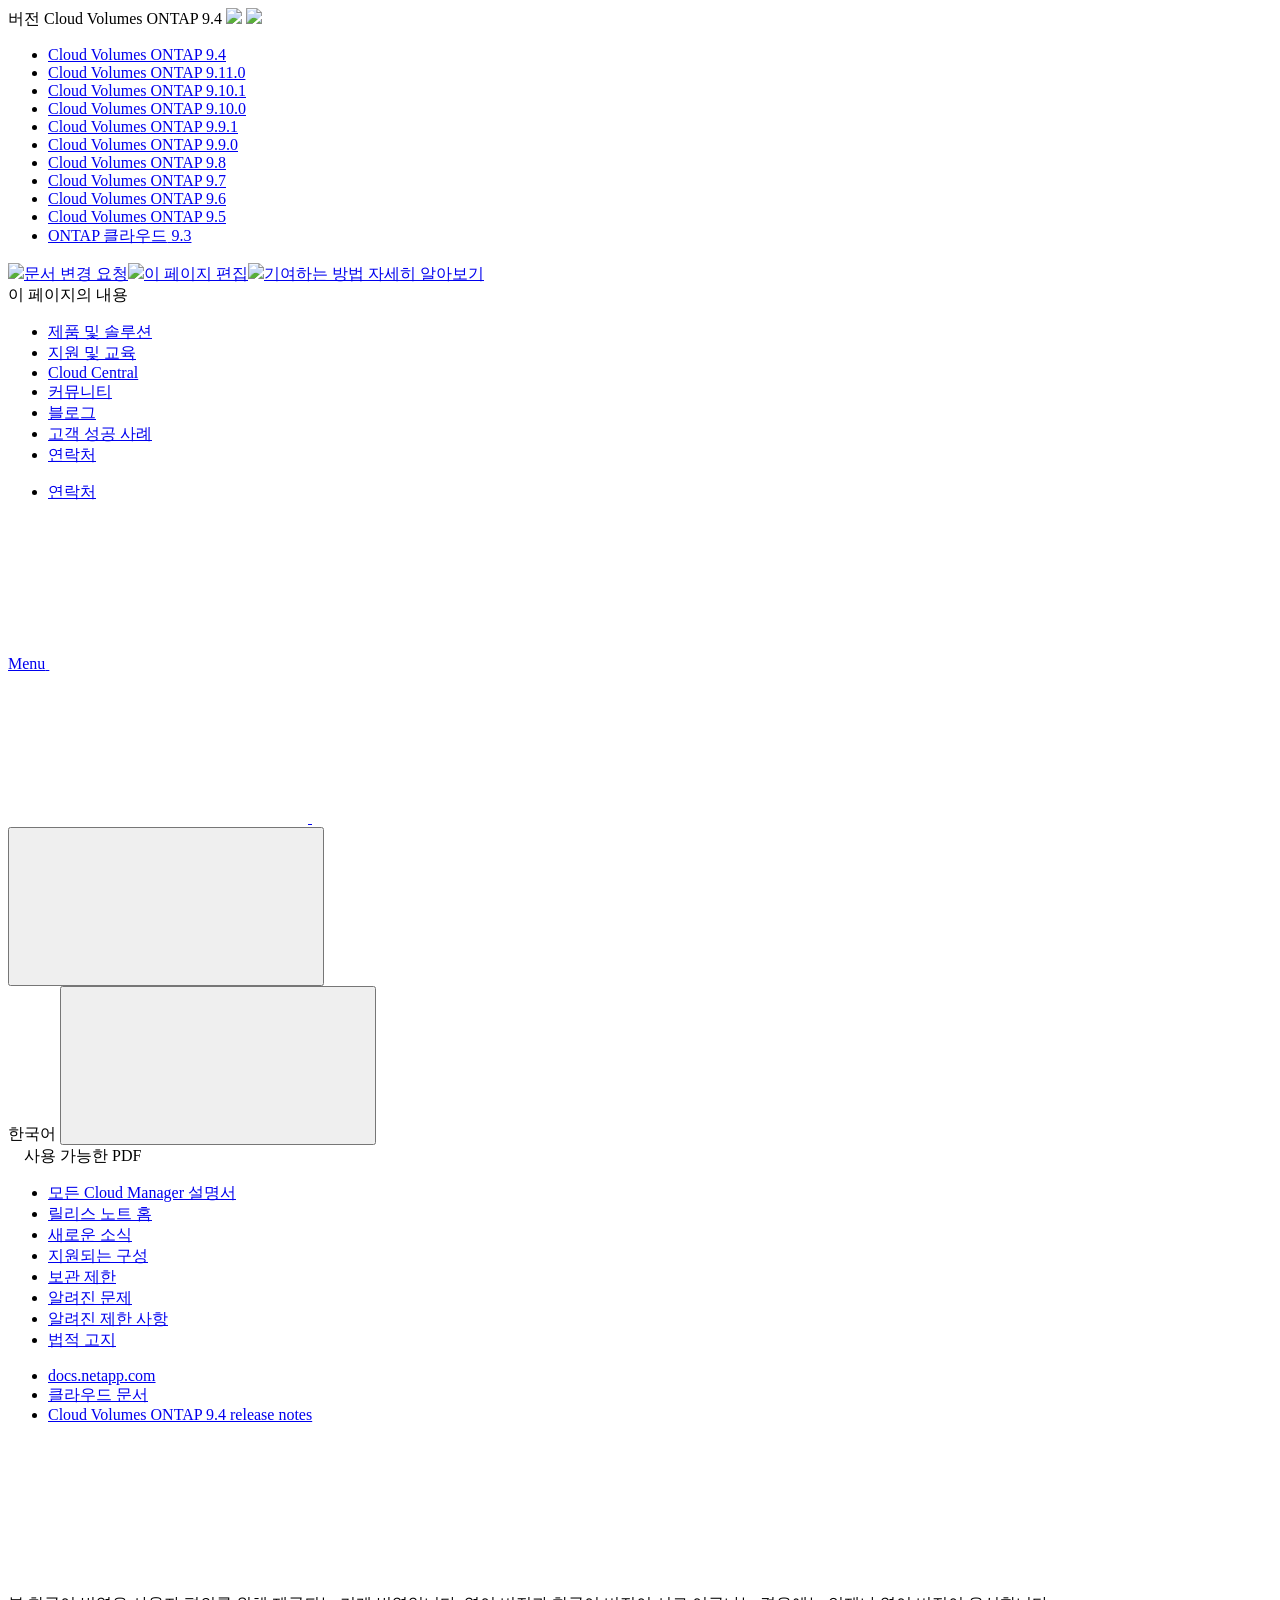
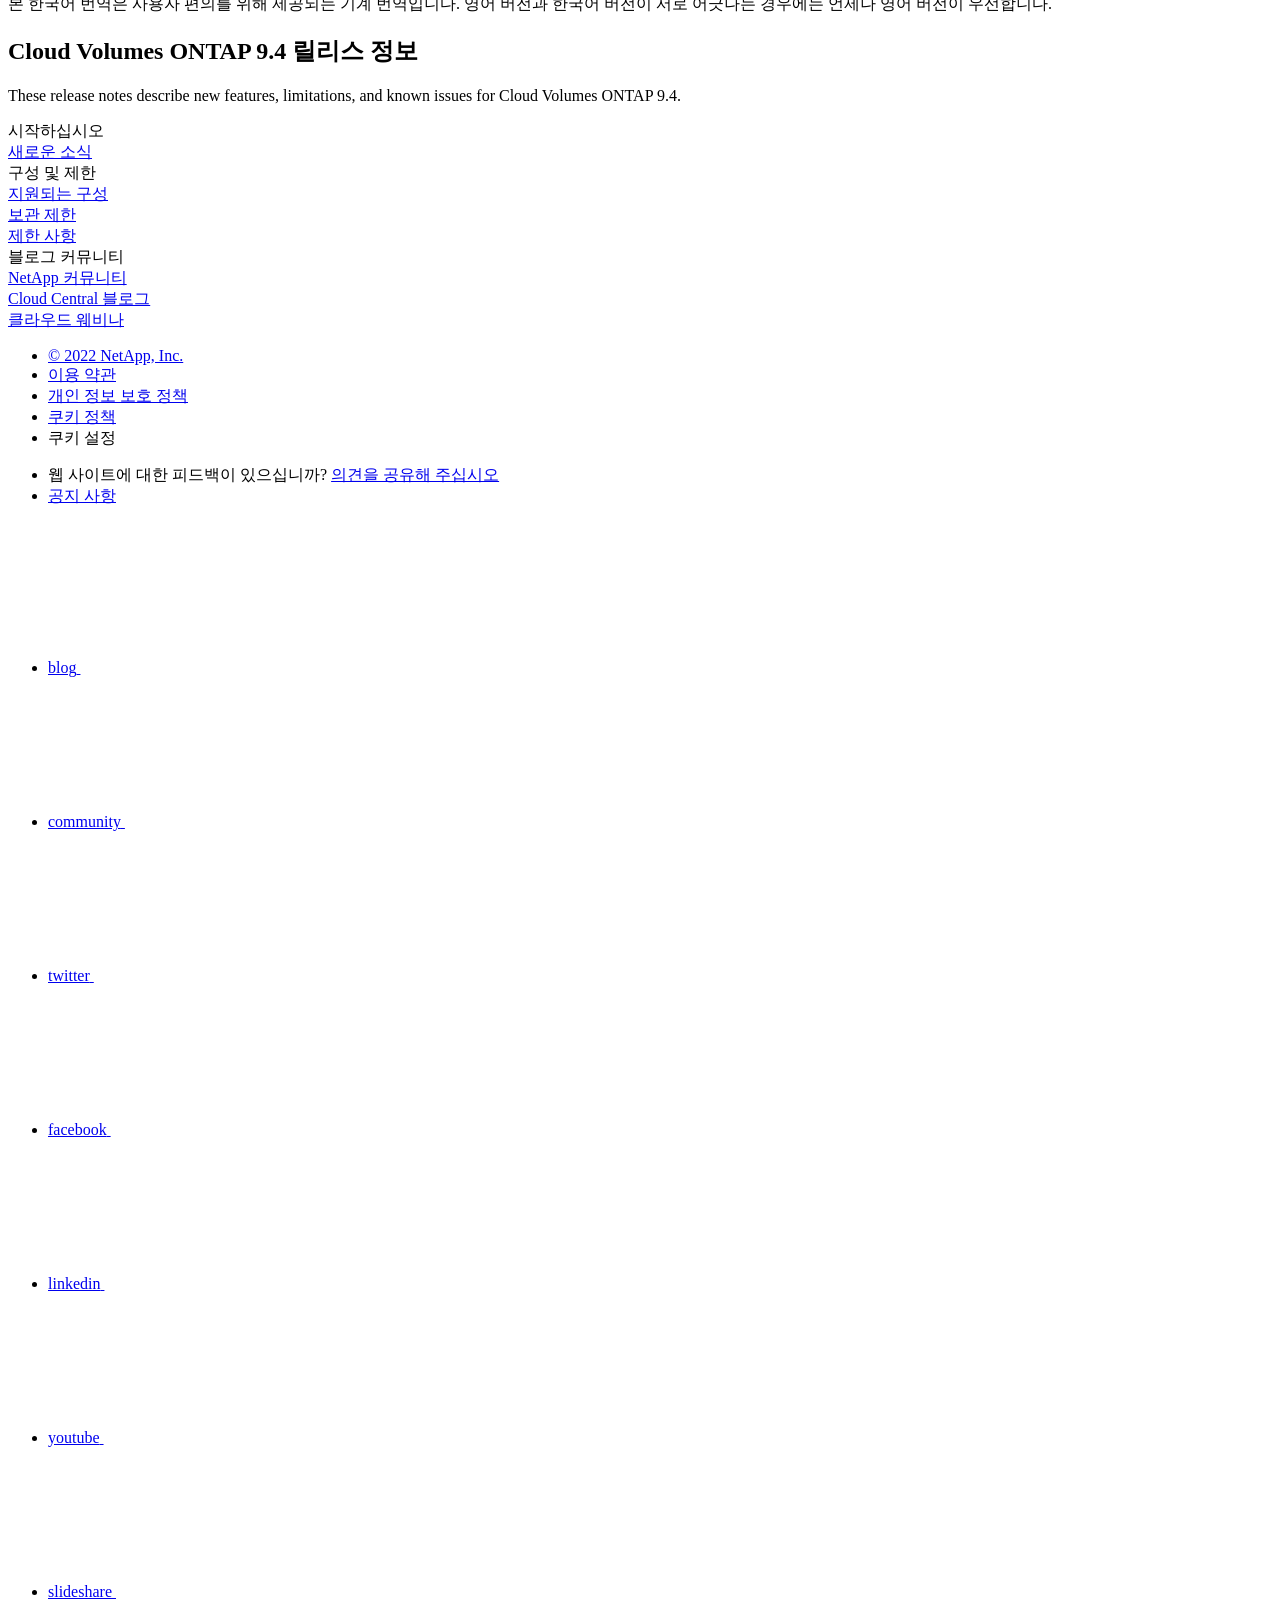
==== commit 227003df: "Deploying to gh-pages from  @ b9d5459e5278f008a13129ad44a0980433599023 🚀" ====
--- a/index.html
+++ b/index.html
@@ -187,6 +187,13 @@
     <li>
       
       <a href="https://docs.netapp.com/ko-kr/cloud-volumes-ontap-relnotes/index.html" target="_self">
+        <span translate="no" class="notranslate"><span>Cloud Volumes ONTAP</span><span class="version"> 9.11.0</span></span>
+      </a>
+                     
+    </li>
+    <li>
+      
+      <a href="https://docs.netapp.com/ko-kr/cloud-volumes-ontap-9101-relnotes/index.html" target="_self">
         <span translate="no" class="notranslate"><span>Cloud Volumes ONTAP</span><span class="version"> 9.10.1</span></span>
       </a>
                      
@@ -372,11 +379,11 @@
           <ul class="n-menu__list">
             <li class="n-menu__list-column">
               <ul class="n-menu__list"><li class="n-menu__list-item n-menu__list-item--level-1">
-                  <a href="https://docs.netapp.com/ko-kr/cloud-volumes-ontap-94-relnotes/index.html" class="n-menu__header-text"><span translate="no" class="notranslate">한국어</span></a>
-                </li><li class="n-menu__list-item n-menu__list-item--level-1">
                   <a href="https://docs.netapp.com/us-en/cloud-volumes-ontap-94-relnotes/index.html" class="n-menu__header-text"><span translate="no" class="notranslate">English</span></a>
                 </li><li class="n-menu__list-item n-menu__list-item--level-1">
                   <a href="https://docs.netapp.com/ja-jp/cloud-volumes-ontap-94-relnotes/index.html" class="n-menu__header-text"><span translate="no" class="notranslate">日本語</span></a>
+                </li><li class="n-menu__list-item n-menu__list-item--level-1">
+                  <a href="https://docs.netapp.com/ko-kr/cloud-volumes-ontap-94-relnotes/index.html" class="n-menu__header-text"><span translate="no" class="notranslate">한국어</span></a>
                 </li><li class="n-menu__list-item n-menu__list-item--level-1">
                   <a href="https://docs.netapp.com/zh-cn/cloud-volumes-ontap-94-relnotes/index.html" class="n-menu__header-text"><span translate="no" class="notranslate">简体中文</span></a>
                 </li></ul>
@@ -543,7 +550,7 @@
         </li>
         
         <li class="n-breadcrumb__list-item">
-          <a href="https://docs.netapp.com/ko-kr/cloud/">클라우드 문서</a>
+          <a href="https://docs.netapp.com/us-en/cloud/">클라우드 문서</a>
         </li>
         
 
@@ -585,91 +592,98 @@
   <div class="n-layout-flex" data-ntap-layout="4">
     
       
-      <div class="n-feature-block n-feature-block__align--center n-layout-flex__item ie-feature-block">
-        <div class="n-feature-block__content">
-          <div class="ie-feature-block__header">
-            <div class="ie-feature-block__text">
-              시작하십시오
+        <div class="n-feature-block n-feature-block__align--center n-layout-flex__item ie-feature-block">
+          <div class="n-feature-block__content">
+            <div class="ie-feature-block__header">
+              <div class="ie-feature-block__text">
+                시작하십시오
+              </div>
             </div>
+            
+              
+                <div class="ie-feature-block__section">
+                  
+                  
+                  <a class="ie-feature-block__link" target="_self" href="reference-new.html">새로운 소식</a>
+                </div>
+              
+            
           </div>
-          
-            
-            <div class="ie-feature-block__section">
-              
-              <a class="ie-feature-block__link" href="reference-new.html">새로운 소식</a>
+        </div>
+      
+    
+      
+        <div class="n-feature-block n-feature-block__align--center n-layout-flex__item ie-feature-block">
+          <div class="n-feature-block__content">
+            <div class="ie-feature-block__header">
+              <div class="ie-feature-block__text">
+                구성 및 제한
+              </div>
             </div>
             
-          
-        </div>
-      </div>
+              
+                <div class="ie-feature-block__section">
+                  
+                  
+                  <a class="ie-feature-block__link" target="_self" href="reference-supported-configs.html">지원되는 구성</a>
+                </div>
+              
+            
+              
+                <div class="ie-feature-block__section">
+                  
+                  
+                  <a class="ie-feature-block__link" target="_self" href="reference-storage-limits.html">보관 제한</a>
+                </div>
+              
+            
+              
+                <div class="ie-feature-block__section">
+                  
+                  
+                  <a class="ie-feature-block__link" target="_self" href="reference-limitations.html">제한 사항</a>
+                </div>
+              
+            
+          </div>
+        </div>
       
     
       
-      <div class="n-feature-block n-feature-block__align--center n-layout-flex__item ie-feature-block">
-        <div class="n-feature-block__content">
-          <div class="ie-feature-block__header">
-            <div class="ie-feature-block__text">
-              구성 및 제한
+        <div class="n-feature-block n-feature-block__align--center n-layout-flex__item ie-feature-block">
+          <div class="n-feature-block__content">
+            <div class="ie-feature-block__header">
+              <div class="ie-feature-block__text">
+                블로그 커뮤니티
+              </div>
             </div>
+            
+              
+                <div class="ie-feature-block__section">
+                  
+                  
+                  <a class="ie-feature-block__link" target="_blank" href="https://community.netapp.com/t5/Cloud-Data-Services/ct-p/CDS">NetApp 커뮤니티</a>
+                </div>
+              
+            
+              
+                <div class="ie-feature-block__section">
+                  
+                  
+                  <a class="ie-feature-block__link" target="_blank" href="https://cloud.netapp.com/blog">Cloud Central 블로그</a>
+                </div>
+              
+            
+              
+                <div class="ie-feature-block__section">
+                  
+                  
+                  <a class="ie-feature-block__link" target="_blank" href="https://cloud.netapp.com/events">클라우드 웨비나</a>
+                </div>
+              
+            
           </div>
-          
-            
-            <div class="ie-feature-block__section">
-              
-              <a class="ie-feature-block__link" href="reference-supported-configs.html">지원되는 구성</a>
-            </div>
-            
-          
-            
-            <div class="ie-feature-block__section">
-              
-              <a class="ie-feature-block__link" href="reference-storage-limits.html">보관 제한</a>
-            </div>
-            
-          
-            
-            <div class="ie-feature-block__section">
-              
-              <a class="ie-feature-block__link" href="reference-limitations.html">제한 사항</a>
-            </div>
-            
-          
-        </div>
-      </div>
-      
-    
-      
-      <div class="n-feature-block n-feature-block__align--center n-layout-flex__item ie-feature-block">
-        <div class="n-feature-block__content">
-          <div class="ie-feature-block__header">
-            <div class="ie-feature-block__text">
-              블로그 커뮤니티
-            </div>
-          </div>
-          
-            
-            <div class="ie-feature-block__section">
-              
-              <a class="ie-feature-block__link" href="https://community.netapp.com/t5/Cloud-Data-Services/ct-p/CDS">NetApp 커뮤니티</a>
-            </div>
-            
-          
-            
-            <div class="ie-feature-block__section">
-              
-              <a class="ie-feature-block__link" href="https://cloud.netapp.com/blog">Cloud Central 블로그</a>
-            </div>
-            
-          
-            
-            <div class="ie-feature-block__section">
-              
-              <a class="ie-feature-block__link" href="https://cloud.netapp.com/events">클라우드 웨비나</a>
-            </div>
-            
-          
-        </div>
-      </div>
+        </div>
       
     
   </div>
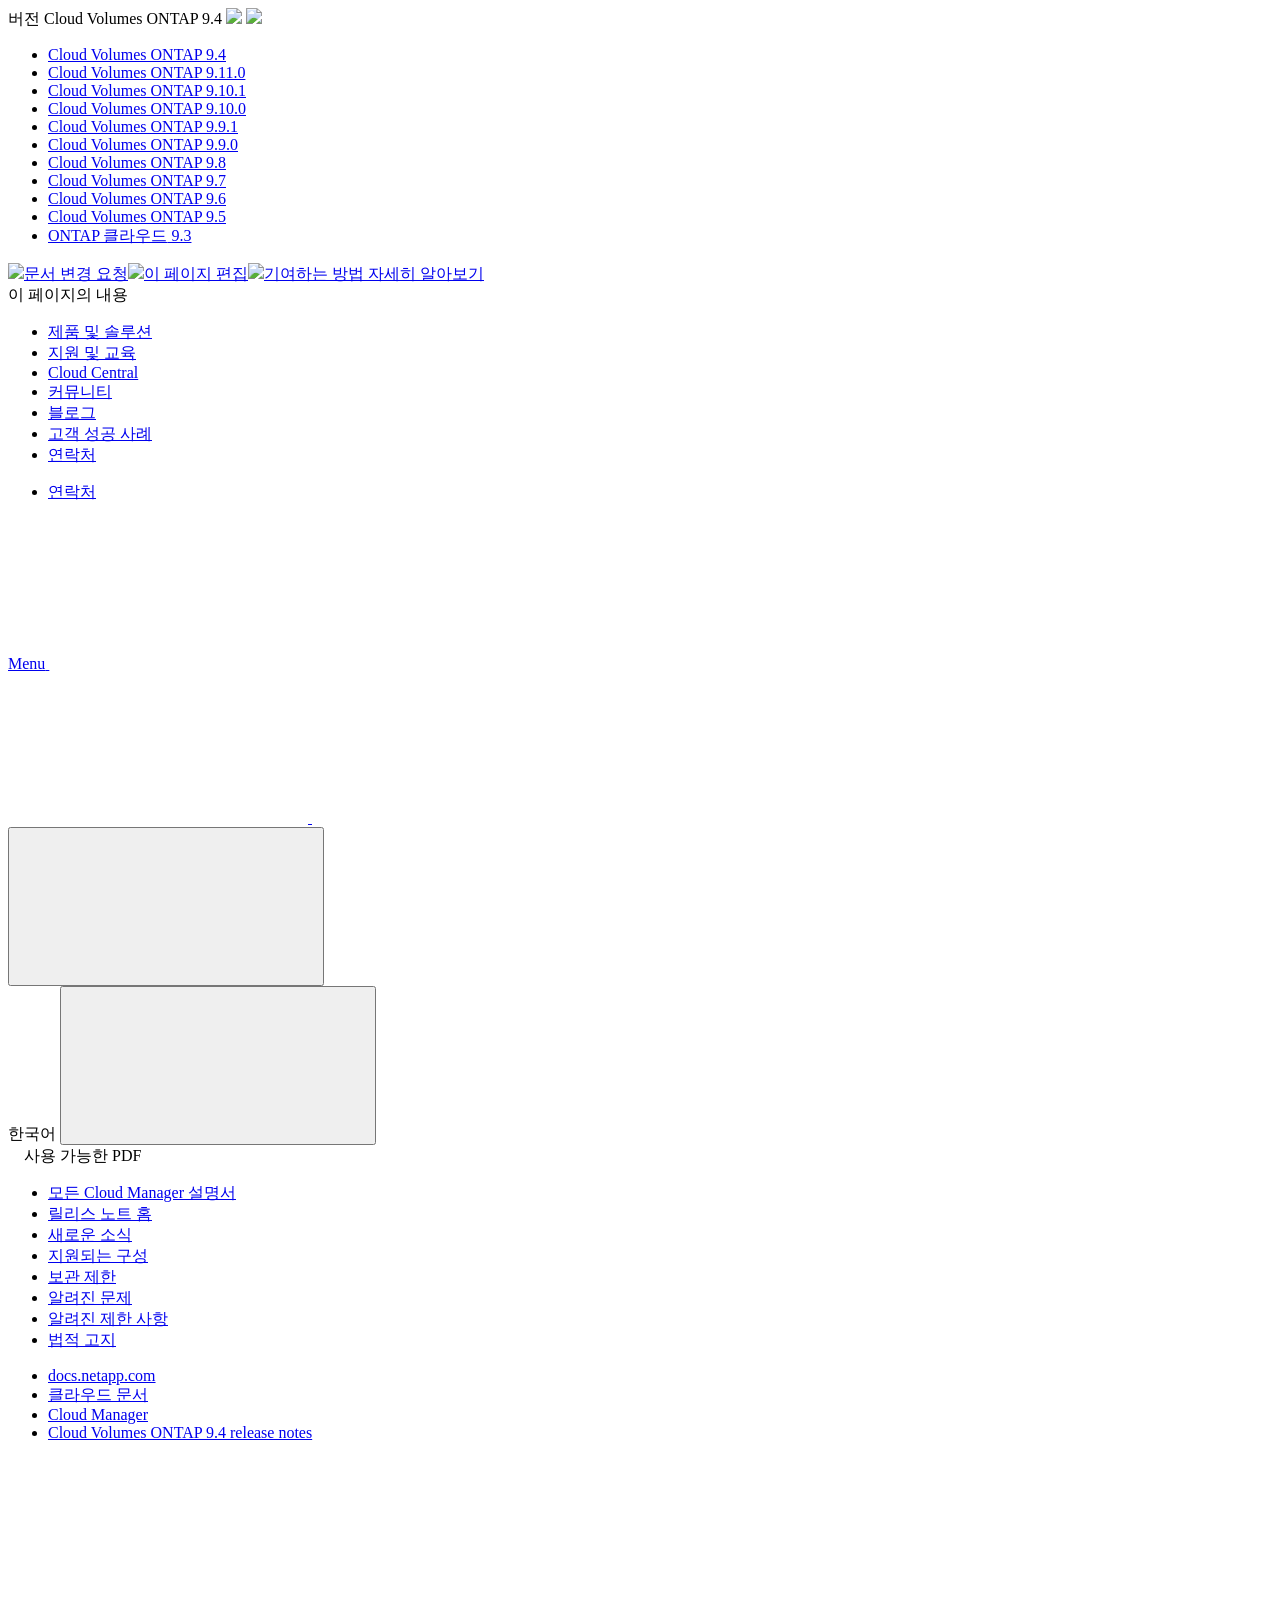
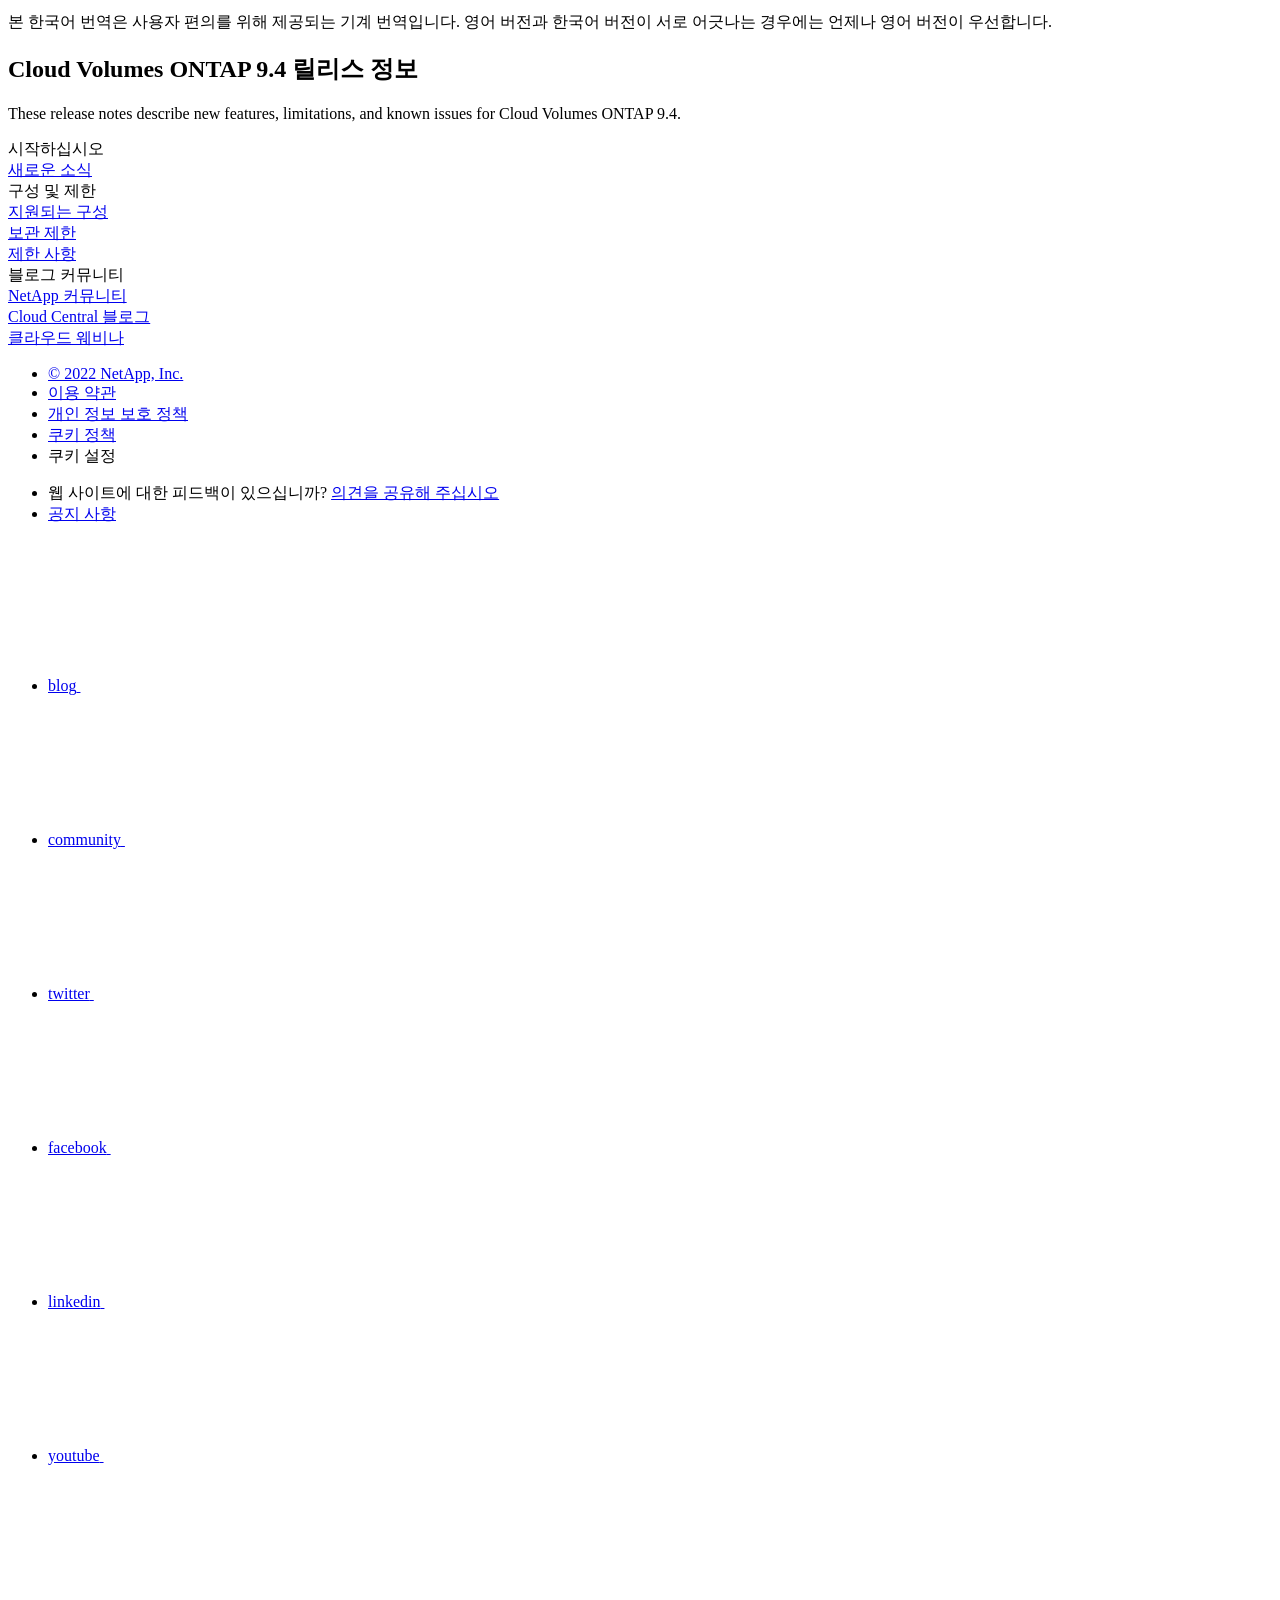
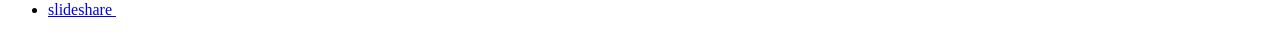
==== commit d0d088aa: "Deploying to gh-pages from  @ 8ad9545da20953eee9ebe4eff5f57b15b699a49b 🚀" ====
--- a/index.html
+++ b/index.html
@@ -386,6 +386,8 @@
                   <a href="https://docs.netapp.com/ko-kr/cloud-volumes-ontap-94-relnotes/index.html" class="n-menu__header-text"><span translate="no" class="notranslate">한국어</span></a>
                 </li><li class="n-menu__list-item n-menu__list-item--level-1">
                   <a href="https://docs.netapp.com/zh-cn/cloud-volumes-ontap-94-relnotes/index.html" class="n-menu__header-text"><span translate="no" class="notranslate">简体中文</span></a>
+                </li><li class="n-menu__list-item n-menu__list-item--level-1">
+                  <a href="https://docs.netapp.com/zh-tw/cloud-volumes-ontap-94-relnotes/index.html" class="n-menu__header-text"><span translate="no" class="notranslate">繁體中文</span></a>
                 </li></ul>
             </li>
           </ul>
@@ -555,6 +557,10 @@
         
 
         
+        <li class="n-breadcrumb__list-item">
+          <a href="https://docs.netapp.com/ko-kr/cloud-manager-family/">Cloud Manager</a>
+        </li>
+        
 
         <li class="n-breadcrumb__list-item">
           <a href="/ko-kr/cloud-volumes-ontap-94-relnotes/">Cloud&nbsp;Volumes&nbsp;ONTAP&nbsp;9.4&nbsp;release&nbsp;notes</a>
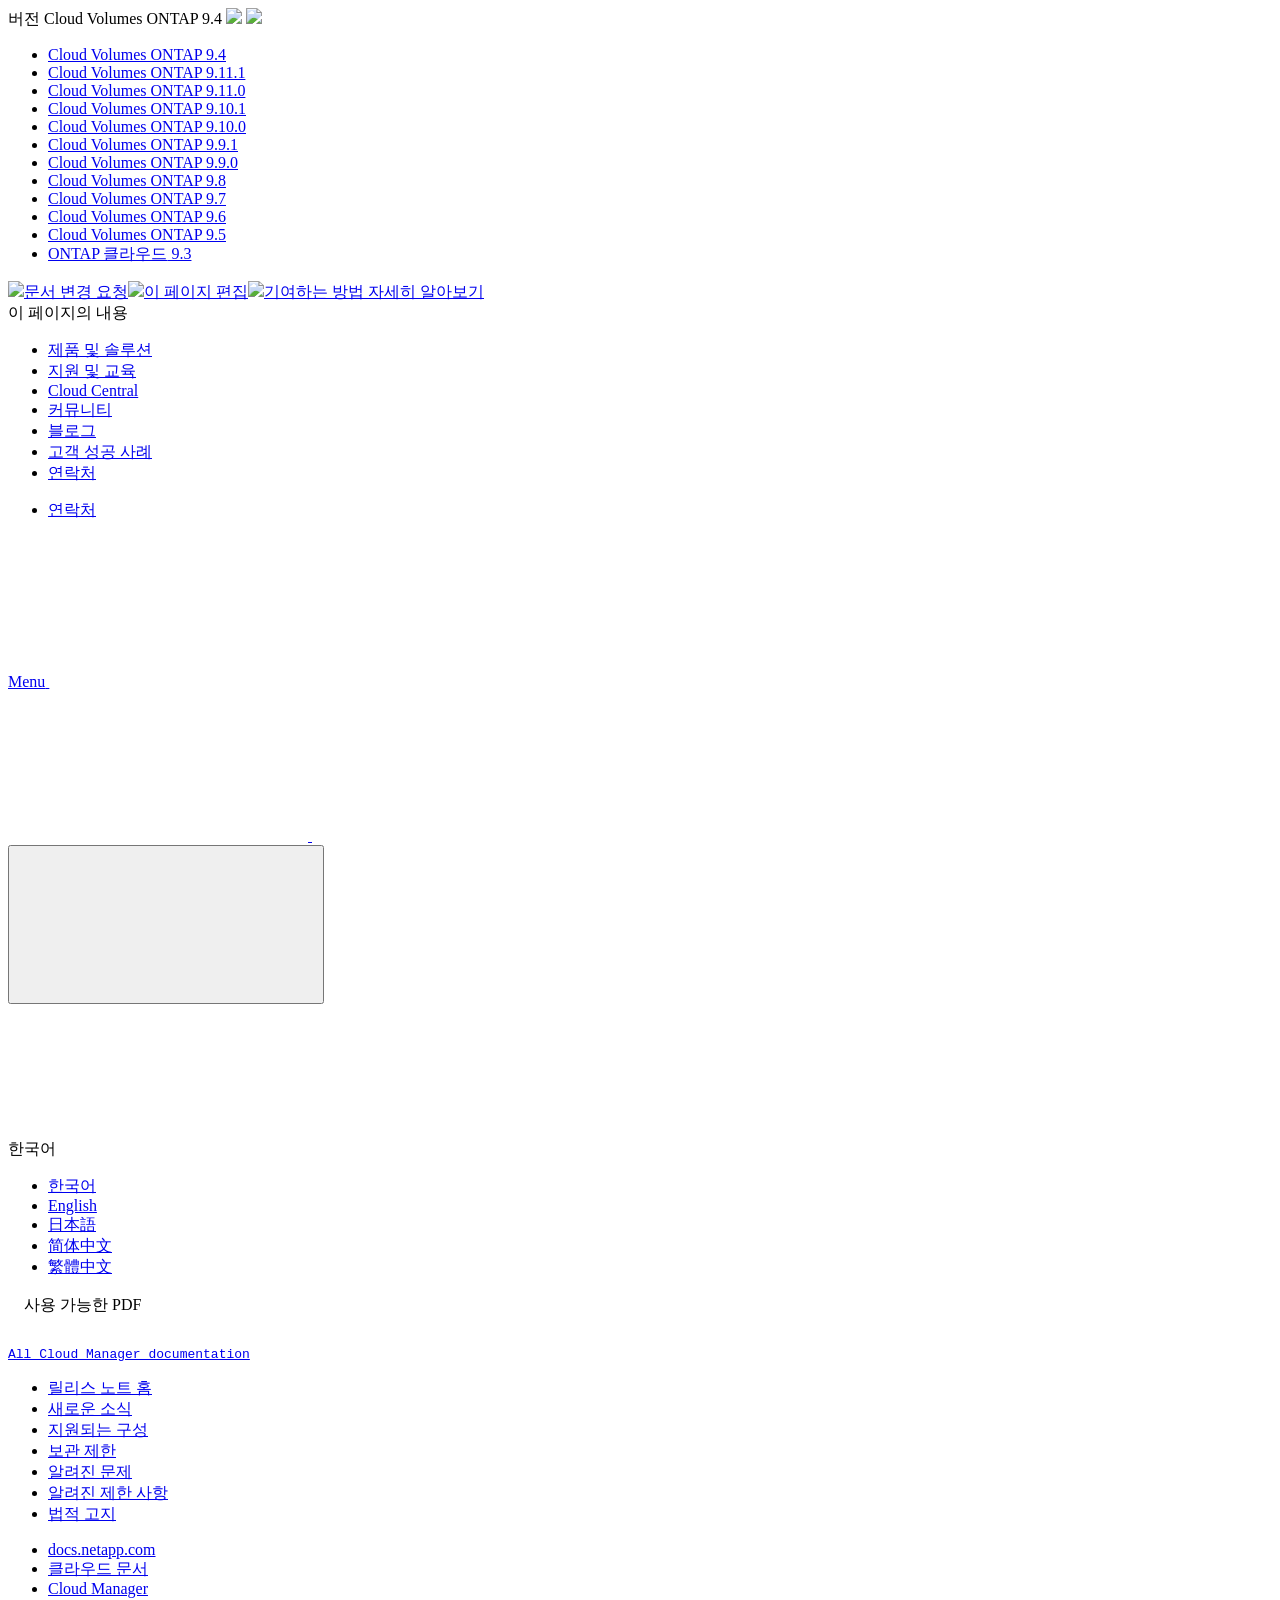
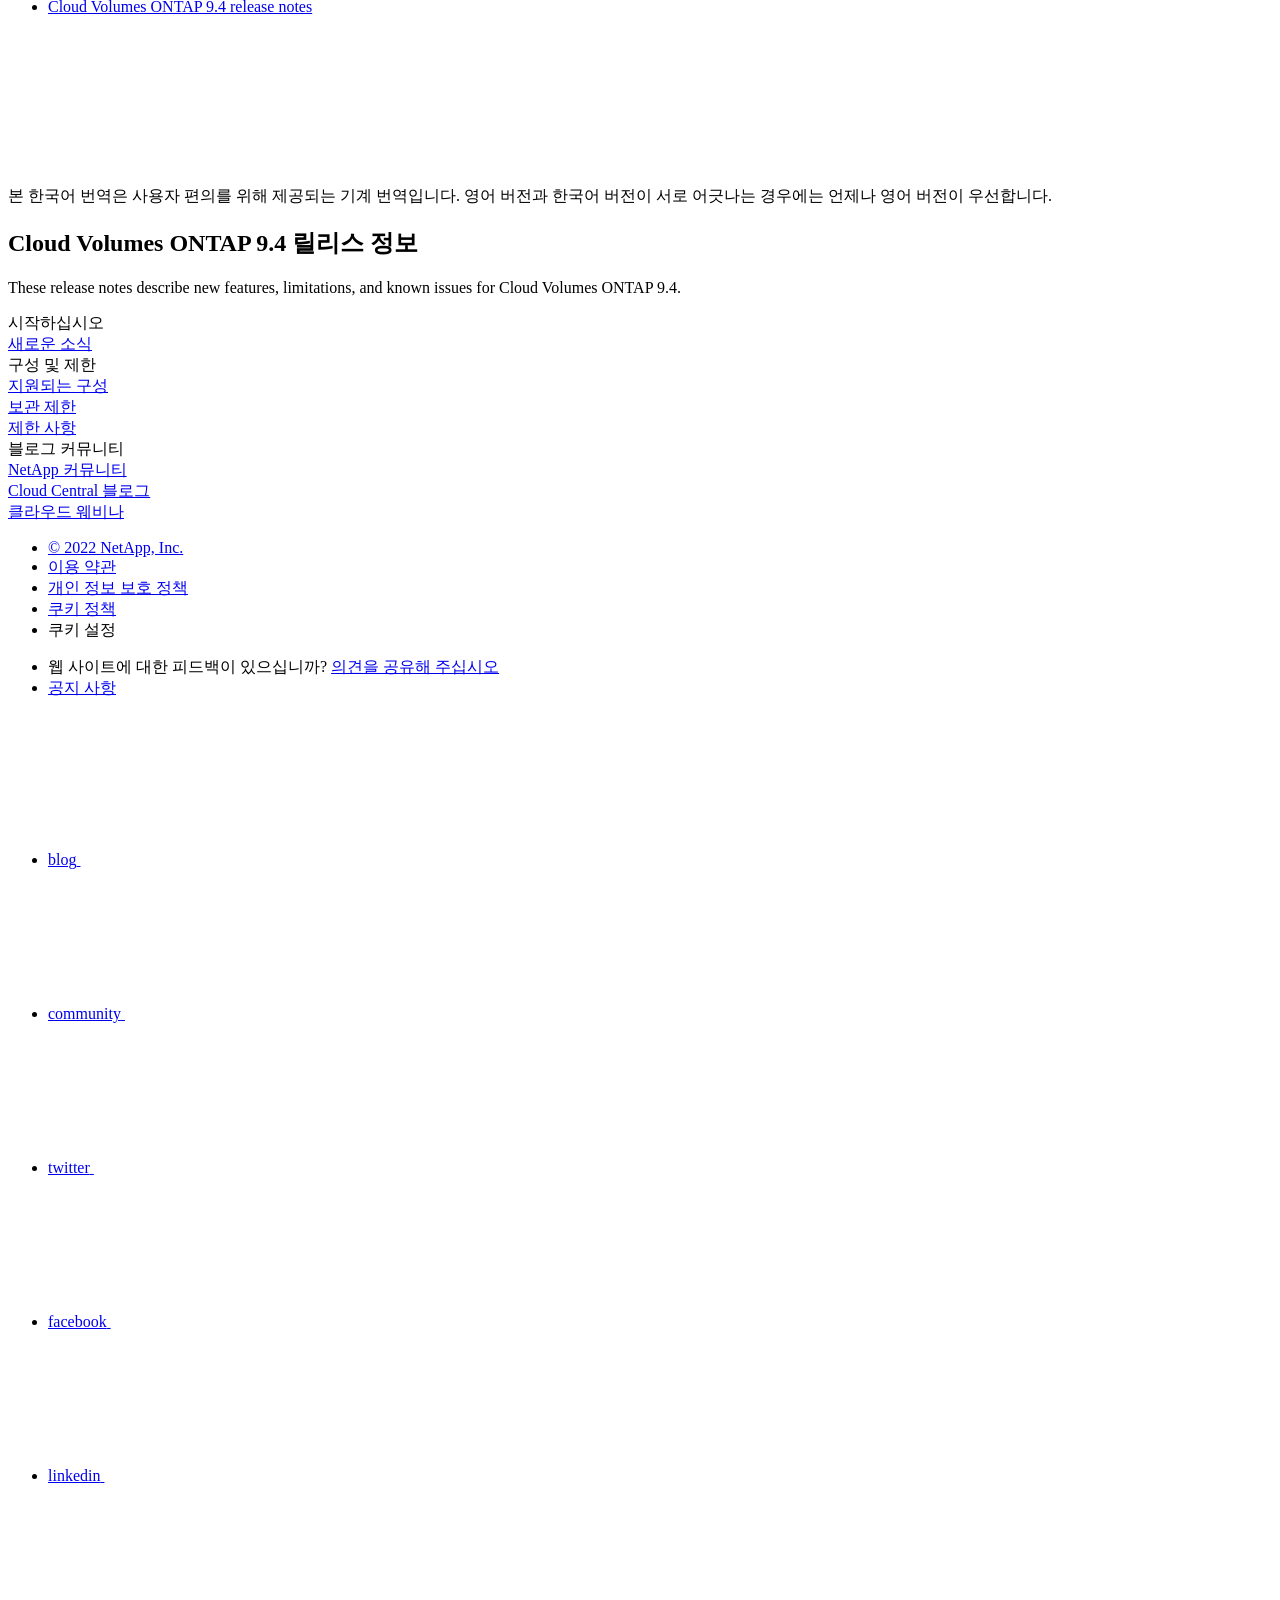
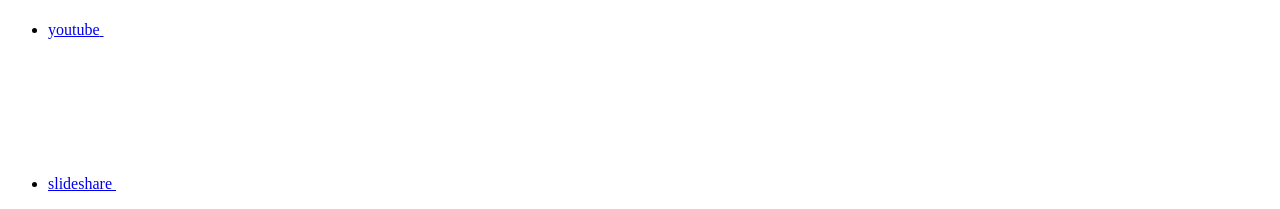
==== commit bd96f8f9: "Deploying to gh-pages from  @ 5aee352eae7d1bd85a57f9817fe373aaadad8b17 🚀" ====
--- a/index.html
+++ b/index.html
@@ -187,6 +187,13 @@
     <li>
       
       <a href="https://docs.netapp.com/ko-kr/cloud-volumes-ontap-relnotes/index.html" target="_self">
+        <span translate="no" class="notranslate"><span>Cloud Volumes ONTAP</span><span class="version"> 9.11.1</span></span>
+      </a>
+                     
+    </li>
+    <li>
+      
+      <a href="https://docs.netapp.com/ko-kr/cloud-volumes-ontap-9110-relnotes/index.html" target="_self">
         <span translate="no" class="notranslate"><span>Cloud Volumes ONTAP</span><span class="version"> 9.11.0</span></span>
       </a>
                      
@@ -364,35 +371,27 @@
     </div>
   </div>
   <div class="n-property-bar__toolbar">
-    <!-- Start Language Selector --><div id="ie-i18n" class="n-property-bar__lang-selector">
-      <div id="ie-i18n-menu">
-      <span class="ie-i18n-lang">한국어</span>
-        <button class="ie-i18n-icon-container" type="button">
+    <!-- Start Language Selector --><div id="language-dropdown" class="custom-dropdown custom-dropdown-lang">
+      <div class="custom-dropdown-select custom-dropdown-select-lang">
+      <span class="lang-name">한국어</span>
           <svg class="n-globe__icon" aria-labelledby="title">
             <title>globe</title>
             <use xmlns:xlink="http://www.w3.org/1999/xlink" xlink:href="/ko-kr/cloud-volumes-ontap-94-relnotes/common/svg/sprite.svg#globe"></use>
           </svg>
         </button>
       </div>
-      <div id="n-property-navigation-bar__menu--language-selector" class="ie-i18n-results-container n-menu n-menu--v3 n-menu--is-active" style="display: none;">
-        <div class="n-language-selector-menu">
-          <ul class="n-menu__list">
-            <li class="n-menu__list-column">
-              <ul class="n-menu__list"><li class="n-menu__list-item n-menu__list-item--level-1">
-                  <a href="https://docs.netapp.com/us-en/cloud-volumes-ontap-94-relnotes/index.html" class="n-menu__header-text"><span translate="no" class="notranslate">English</span></a>
-                </li><li class="n-menu__list-item n-menu__list-item--level-1">
-                  <a href="https://docs.netapp.com/ja-jp/cloud-volumes-ontap-94-relnotes/index.html" class="n-menu__header-text"><span translate="no" class="notranslate">日本語</span></a>
-                </li><li class="n-menu__list-item n-menu__list-item--level-1">
-                  <a href="https://docs.netapp.com/ko-kr/cloud-volumes-ontap-94-relnotes/index.html" class="n-menu__header-text"><span translate="no" class="notranslate">한국어</span></a>
-                </li><li class="n-menu__list-item n-menu__list-item--level-1">
-                  <a href="https://docs.netapp.com/zh-cn/cloud-volumes-ontap-94-relnotes/index.html" class="n-menu__header-text"><span translate="no" class="notranslate">简体中文</span></a>
-                </li><li class="n-menu__list-item n-menu__list-item--level-1">
-                  <a href="https://docs.netapp.com/zh-tw/cloud-volumes-ontap-94-relnotes/index.html" class="n-menu__header-text"><span translate="no" class="notranslate">繁體中文</span></a>
-                </li></ul>
-            </li>
-          </ul>
-        </div>
-      </div>
+
+      <ul class="custom-dropdown-menu"><li>
+          <a href="https://docs.netapp.com/ko-kr/cloud-volumes-ontap-94-relnotes/index.html" target="_self"><span translate="no" class="notranslate">한국어</span></a>
+        </li><li>
+          <a href="https://docs.netapp.com/us-en/cloud-volumes-ontap-94-relnotes/index.html" target="_self"><span translate="no" class="notranslate">English</span></a>
+        </li><li>
+          <a href="https://docs.netapp.com/ja-jp/cloud-volumes-ontap-94-relnotes/index.html" target="_self"><span translate="no" class="notranslate">日本語</span></a>
+        </li><li>
+          <a href="https://docs.netapp.com/zh-cn/cloud-volumes-ontap-94-relnotes/index.html" target="_self"><span translate="no" class="notranslate">简体中文</span></a>
+        </li><li>
+          <a href="https://docs.netapp.com/zh-tw/cloud-volumes-ontap-94-relnotes/index.html" target="_self"><span translate="no" class="notranslate">繁體中文</span></a>
+        </li></ul>
     </div><!-- End Language Selector -->
 
     <div class="n-property-bar__cta"></div>
@@ -447,8 +446,6 @@
         
         <a target="_blank" href="/ko-kr/cloud-volumes-ontap-94-relnotes/pdfs/fullsite-sidebar/Cloud_Volumes_ONTAP_9_4_릴리스_정보.pdf" >
           <img src="/ko-kr/cloud-volumes-ontap-94-relnotes/images/pdf.png" width="16" height="16"/>이 문서 사이트의 PDF</a>
-
-
     <ul class="subfolders" style="display:none;"><li class="active pdf-hide">
   <a target="_blank" href="/ko-kr/cloud-volumes-ontap-94-relnotes/pdfs/pages/index.pdf" >
     <img src="/ko-kr/cloud-volumes-ontap-94-relnotes/images/pdf.png" width="16" height="16"/>
@@ -508,10 +505,10 @@
     $("#toggleContainerPdf").toggle('display');
     $(".n-pdf-body-container .zip-pdf-link-container").toggle('display');
   });
-</script><div class="sidebar-nav-container">
-  <ul id="mysidebar" class="nav"><li class=" "><a class="na-navbar-padding" href="https://docs.netapp.com/us-en/cloud-manager-family">
-        모든 Cloud Manager 설명서
-      </a></li><li class="  active "><a class="na-navbar-padding" href="/ko-kr/cloud-volumes-ontap-94-relnotes/index.html">
+</script><div class="prod-nav" id="product-nav">
+  <a target="_self" class="prod-fam-nav" href="https://docs.netapp.com/ko-kr/cloud-manager-family/"><img src="/ko-kr/cloud-volumes-ontap-94-relnotes/images/left_arrow.png" alt=""><pre>All Cloud Manager documentation</pre></a>
+</div><div class="sidebar-nav-container" id="mysidebardiv">
+  <ul id="mysidebar" class="nav"><li class="  active "><a class="na-navbar-padding" href="/ko-kr/cloud-volumes-ontap-94-relnotes/index.html">
         릴리스 노트 홈
       </a></li><li class=" "><a class="na-navbar-padding" href="/ko-kr/cloud-volumes-ontap-94-relnotes/reference-new.html">
         새로운 소식
@@ -848,4 +845,5 @@
     </script>
     <script src='/ko-kr/cloud-volumes-ontap-94-relnotes/js/www-ntap.js'></script>
     <script src='/ko-kr/cloud-volumes-ontap-94-relnotes/js/tabbed-blocks.js'></script>
+    <script src='/ko-kr/cloud-volumes-ontap-94-relnotes/js/sidebar.js'></script>
   </body></html>
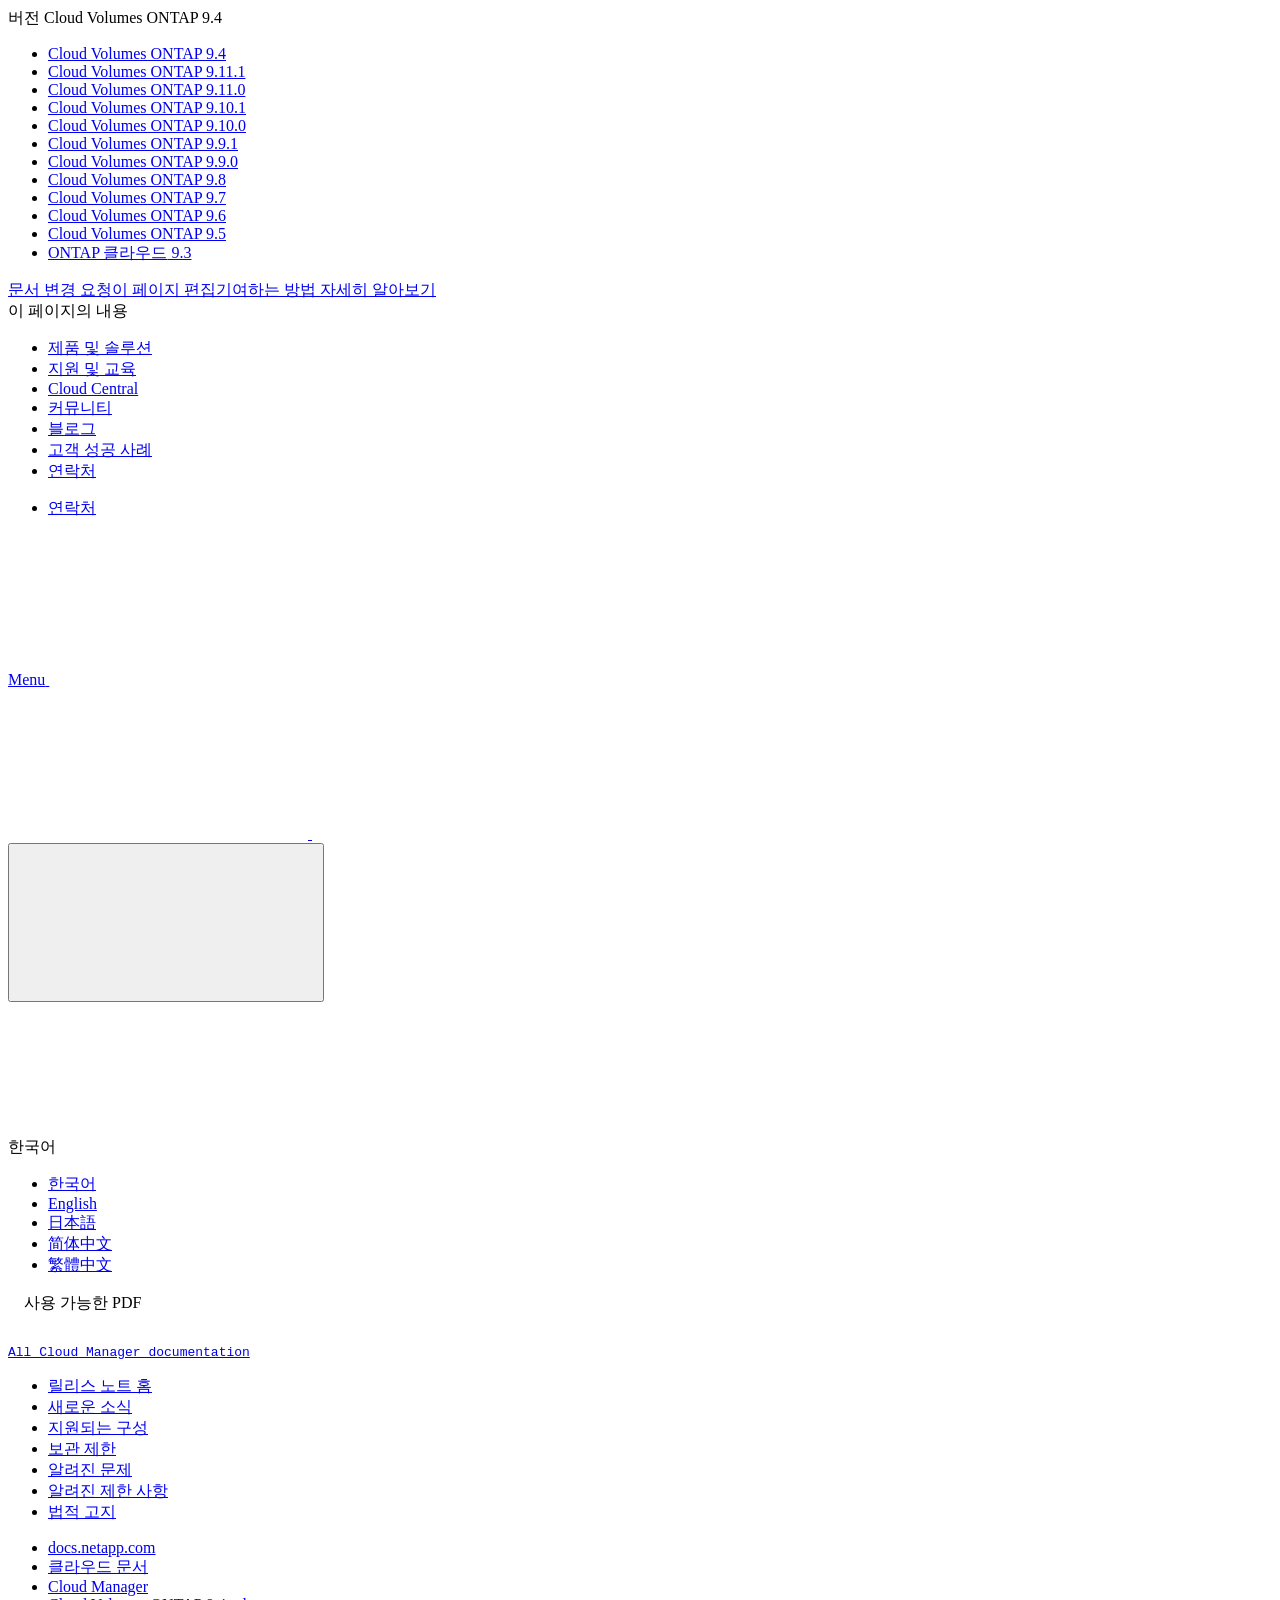
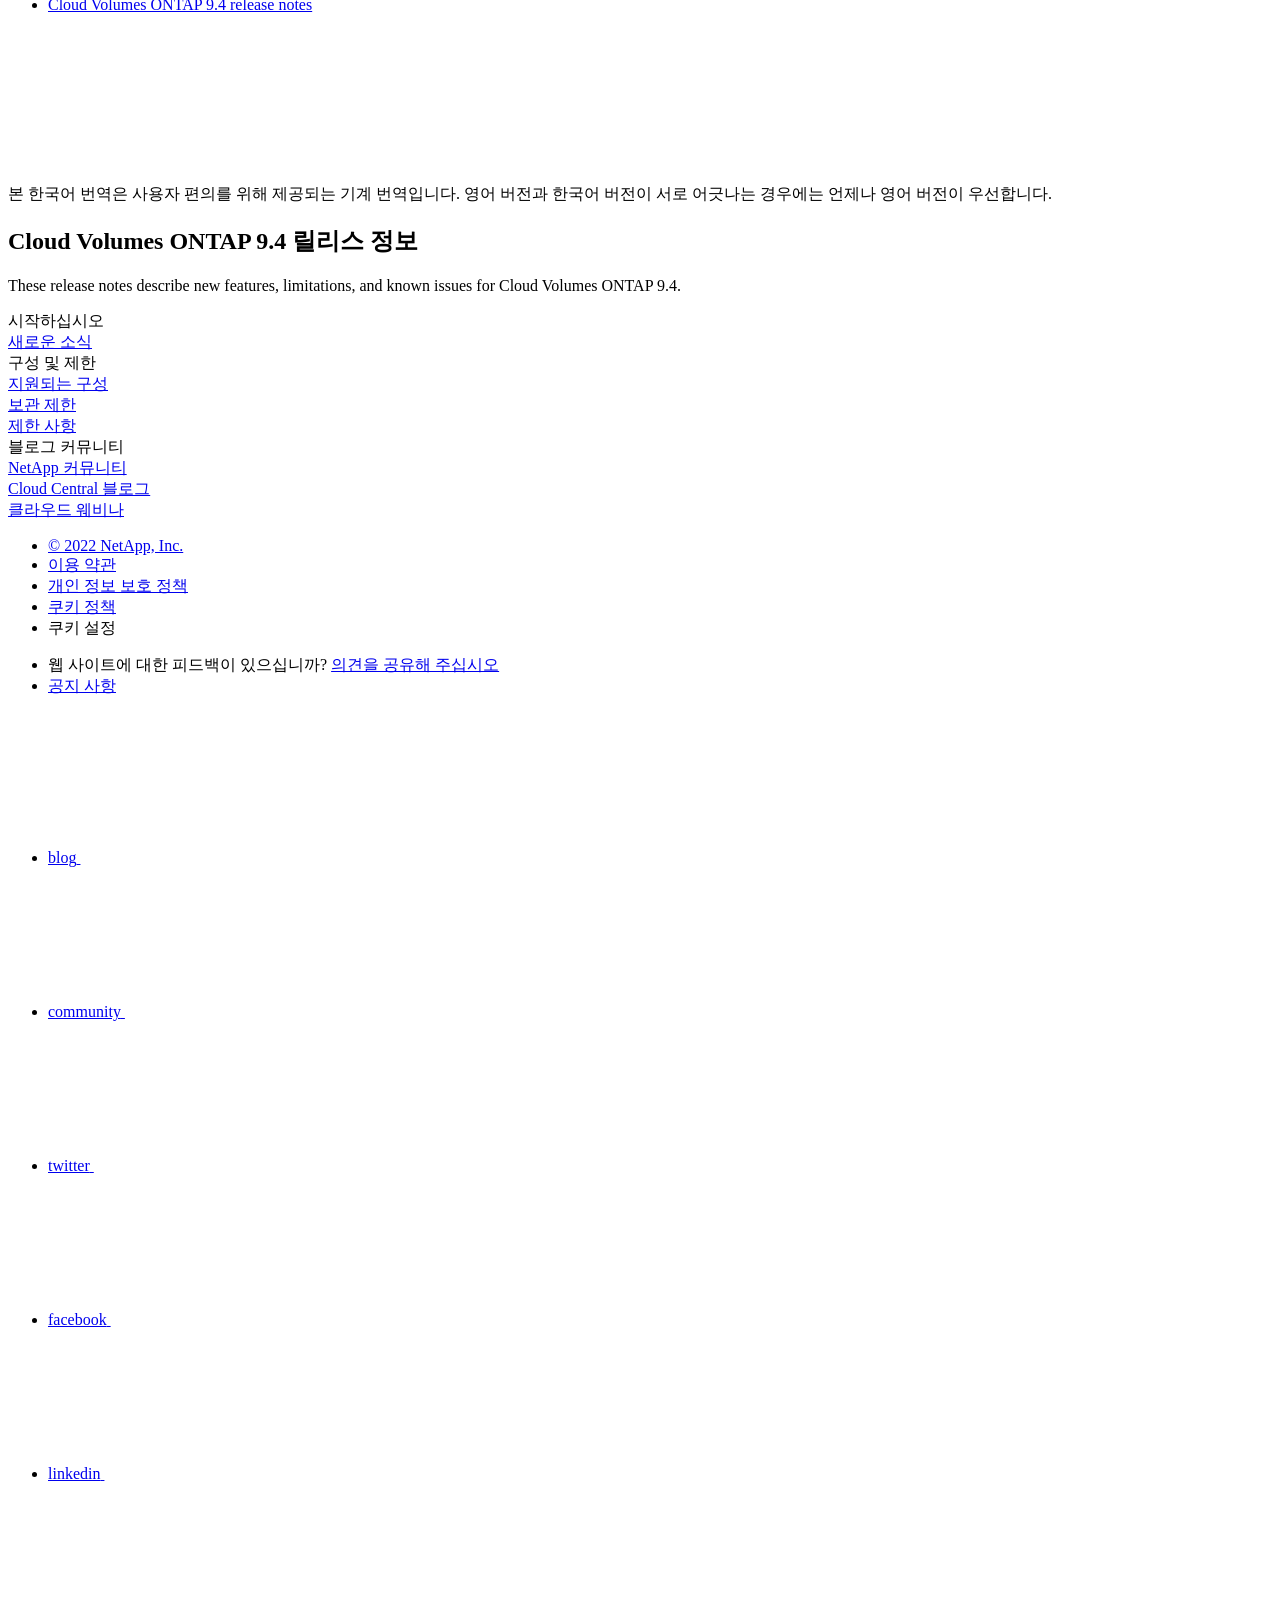
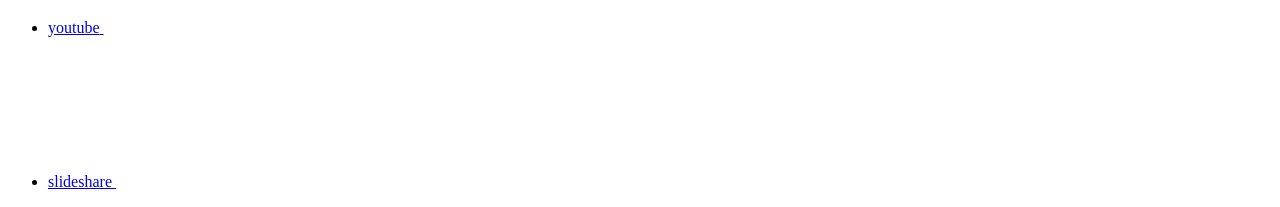
==== commit 57d5f41a: "Deploying to gh-pages from  @ bfdf3440097d38e41462b94a9a23f98660ed81e9 🚀" ====
--- a/index.html
+++ b/index.html
@@ -173,8 +173,8 @@
   <div class="custom-dropdown-select unselected" title="Cloud Volumes ONTAP 9.4">
     <label>버전</label>
     <span translate="no" class="notranslate">Cloud Volumes ONTAP 9.4</span>
-    <img src="/ko-kr/cloud-volumes-ontap-94-relnotes/images/chevron_up.svg" class="custom-icon chevrondown invisible" />
-    <img src="/ko-kr/cloud-volumes-ontap-94-relnotes/images/chevron_down.svg" class="custom-icon chevronup" />
+    <img src="/ko-kr/cloud-volumes-ontap-94-relnotes/images/chevron_up.svg" alt="" class="custom-icon chevrondown invisible" />
+    <img src="/ko-kr/cloud-volumes-ontap-94-relnotes/images/chevron_down.svg" alt="" class="custom-icon chevronup" />
   </div>
 
   <ul class="custom-dropdown-menu"><li>
@@ -263,7 +263,7 @@
     </li>
     
   </ul>
-</div><div class="page-nav-contribute"><a target="_blank" href="https://github.com/NetAppDocs/cloud-volumes-ontap-94-relnotes/issues/new?body=Page%3A%20[Cloud Volumes ONTAP 9.4 릴리스 정보](https://docs.netapp.com/ko-kr/cloud-volumes-ontap-94-relnotes/index.html)" class="page-nav-contribute-link" role="button"><img src="/ko-kr/cloud-volumes-ontap-94-relnotes/images/discuss-sm.svg" class="github-icon" />문서 변경 요청</a><a target="_blank" href="https://github.com/NetAppDocs/cloud-volumes-ontap-94-relnotes/blob/main/index.adoc" class="page-nav-contribute-link" role="button"><img src="/ko-kr/cloud-volumes-ontap-94-relnotes/images/edit-sm.svg" class="github-icon" />이 페이지 편집</a><a target="_blank" href="https://docs.netapp.com/us-en/contribute/" class="page-nav-contribute-link"  ><img src="/ko-kr/cloud-volumes-ontap-94-relnotes/images/article-sm.svg" class="github-icon" />기여하는 방법 자세히 알아보기</a></div>
+</div><div class="page-nav-contribute"><a target="_blank" href="https://github.com/NetAppDocs/cloud-volumes-ontap-94-relnotes/issues/new?body=Page%3A%20[Cloud Volumes ONTAP 9.4 릴리스 정보](https://docs.netapp.com/ko-kr/cloud-volumes-ontap-94-relnotes/index.html)" class="page-nav-contribute-link" role="button"><img src="/ko-kr/cloud-volumes-ontap-94-relnotes/images/discuss-sm.svg" alt="" class="github-icon" />문서 변경 요청</a><a target="_blank" href="https://github.com/NetAppDocs/cloud-volumes-ontap-94-relnotes/blob/main/index.adoc" class="page-nav-contribute-link" role="button"><img src="/ko-kr/cloud-volumes-ontap-94-relnotes/images/edit-sm.svg" alt="" class="github-icon" />이 페이지 편집</a><a target="_blank" href="https://docs.netapp.com/us-en/contribute/" class="page-nav-contribute-link"  ><img src="/ko-kr/cloud-volumes-ontap-94-relnotes/images/article-sm.svg" alt="" class="github-icon" />기여하는 방법 자세히 알아보기</a></div>
     <div class="page-nav-container">
       <nav class="page-nav-fixed">
         <div class="page-nav-title">이 페이지의 내용</div>
@@ -352,11 +352,13 @@
           <div id="react-search" 
           data-search-html="/ko-kr/cloud-volumes-ontap-94-relnotes/search.html"
           data-type="widget" 
-          data-placeholder="설명서 검색" 
-          data-no-results-found="{query}에 대한 결과를 찾을 수 없음" 
-          data-did-you-mean="{suggestion}을(를) 검색해보십시오." 
-          data-no-results-found-did-you-mean="{query}에 대한 결과를 찾을 수 없습니다. {suggestion}을(를) 검색하려 하셨습니까?" 
-          data-results-found="{hitCount}개의 결과를 찾음"  
+          data-placeholder="설명서 검색"
+          data-no-results-found="{query}에 대한 결과를 찾을 수 없음"
+          data-did-you-mean="{suggestion}을(를) 검색해보십시오."
+          data-no-results-found-did-you-mean="{query}에 대한 결과를 찾을 수 없습니다. {suggestion}을(를) 검색하려 하셨습니까?"
+          data-results-found="{hitCount}개의 결과를 찾음"
+          data-error-message="We're sorry, an issue occurred when fetching your results. Please try again."
+          data-error-reset="Reset Search"
           data-sk-es-pf-indexes=""
           data-flavor=""></div>
           <button class="n-property-bar__search-toggle-button" type="button">
@@ -435,7 +437,7 @@
   <div class="col-md-3" id="sidebar-height">
       <div class="n-pdf-header">
   <a id="toggleButtonPdf" class="n-pdf-button" type="button">
-    <img src="/ko-kr/cloud-volumes-ontap-94-relnotes/images/pdf.png" width="16" height="16"/>사용 가능한 PDF<span>
+    <img src="/ko-kr/cloud-volumes-ontap-94-relnotes/images/pdf.png" alt="" width="16" height="16"/>사용 가능한 PDF<span>
     </span>
   </a>
 </div>
@@ -445,17 +447,9 @@
         
         
         <a target="_blank" href="/ko-kr/cloud-volumes-ontap-94-relnotes/pdfs/fullsite-sidebar/Cloud_Volumes_ONTAP_9_4_릴리스_정보.pdf" >
-          <img src="/ko-kr/cloud-volumes-ontap-94-relnotes/images/pdf.png" width="16" height="16"/>이 문서 사이트의 PDF</a>
-    <ul class="subfolders" style="display:none;"><li class="active pdf-hide">
-  <a target="_blank" href="/ko-kr/cloud-volumes-ontap-94-relnotes/pdfs/pages/index.pdf" >
-    <img src="/ko-kr/cloud-volumes-ontap-94-relnotes/images/pdf.png" width="16" height="16"/>
-    PDF of this page
-  </a>
-</li>
-
-</ul>
+          <img src="/ko-kr/cloud-volumes-ontap-94-relnotes/images/pdf.png" alt="" width="16" height="16"/>이 문서 사이트의 PDF</a>
+    <ul class="subfolders" id="pdf-remove" style="display:none;"><li class="active"></li></ul>
   
-
 
 
 
@@ -472,7 +466,7 @@
 </li></ul>
   <div class="zip-pdf-link-container" style="display: none;">   
     <a href="#" id="zipPdf">
-      <img src="/ko-kr/cloud-volumes-ontap-94-relnotes/images/pdf-zip.png" width="16" height="16"/>
+      <img src="/ko-kr/cloud-volumes-ontap-94-relnotes/images/pdf-zip.png" alt="" width="16" height="16"/>
       <pre>별도의 PDF 문서 모음<span class="zip-size"></span></pre>
     </a><div id="zip-link-popup" class="hide">
     <div class="inner-modal">
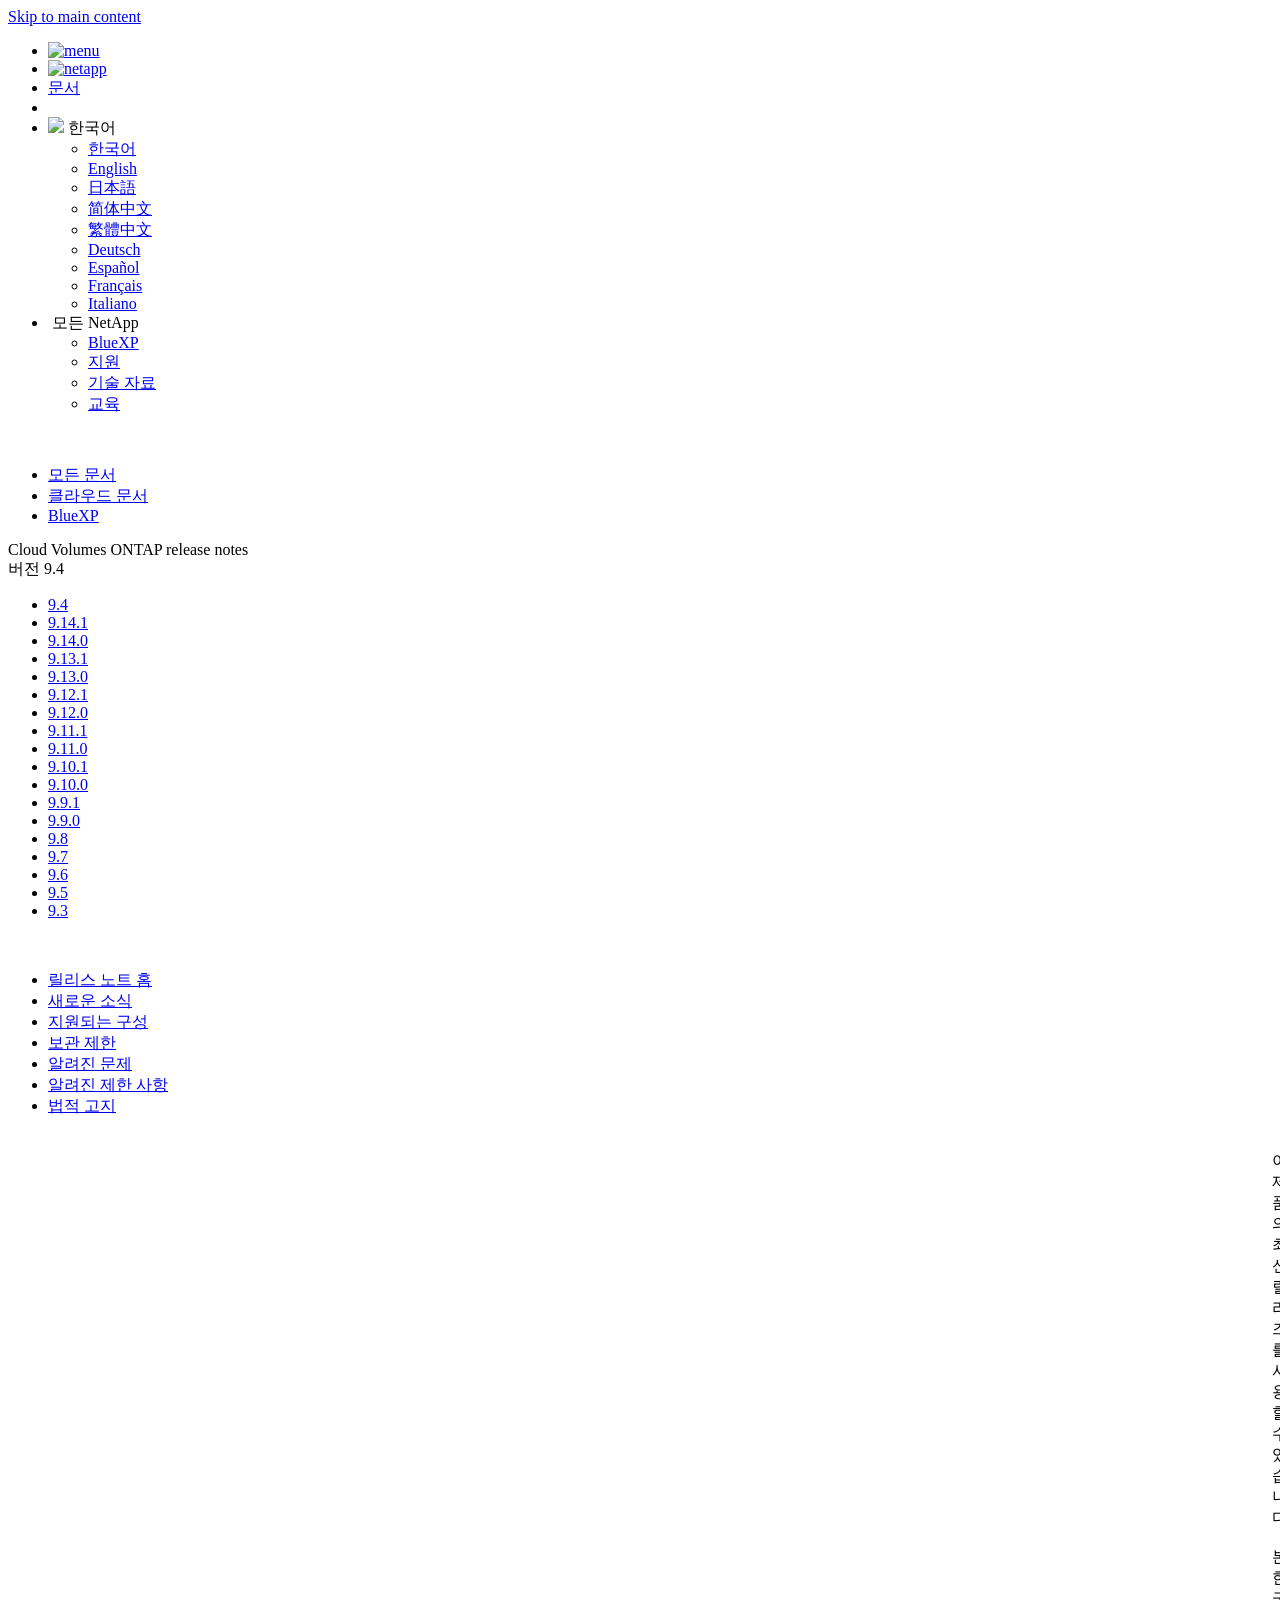
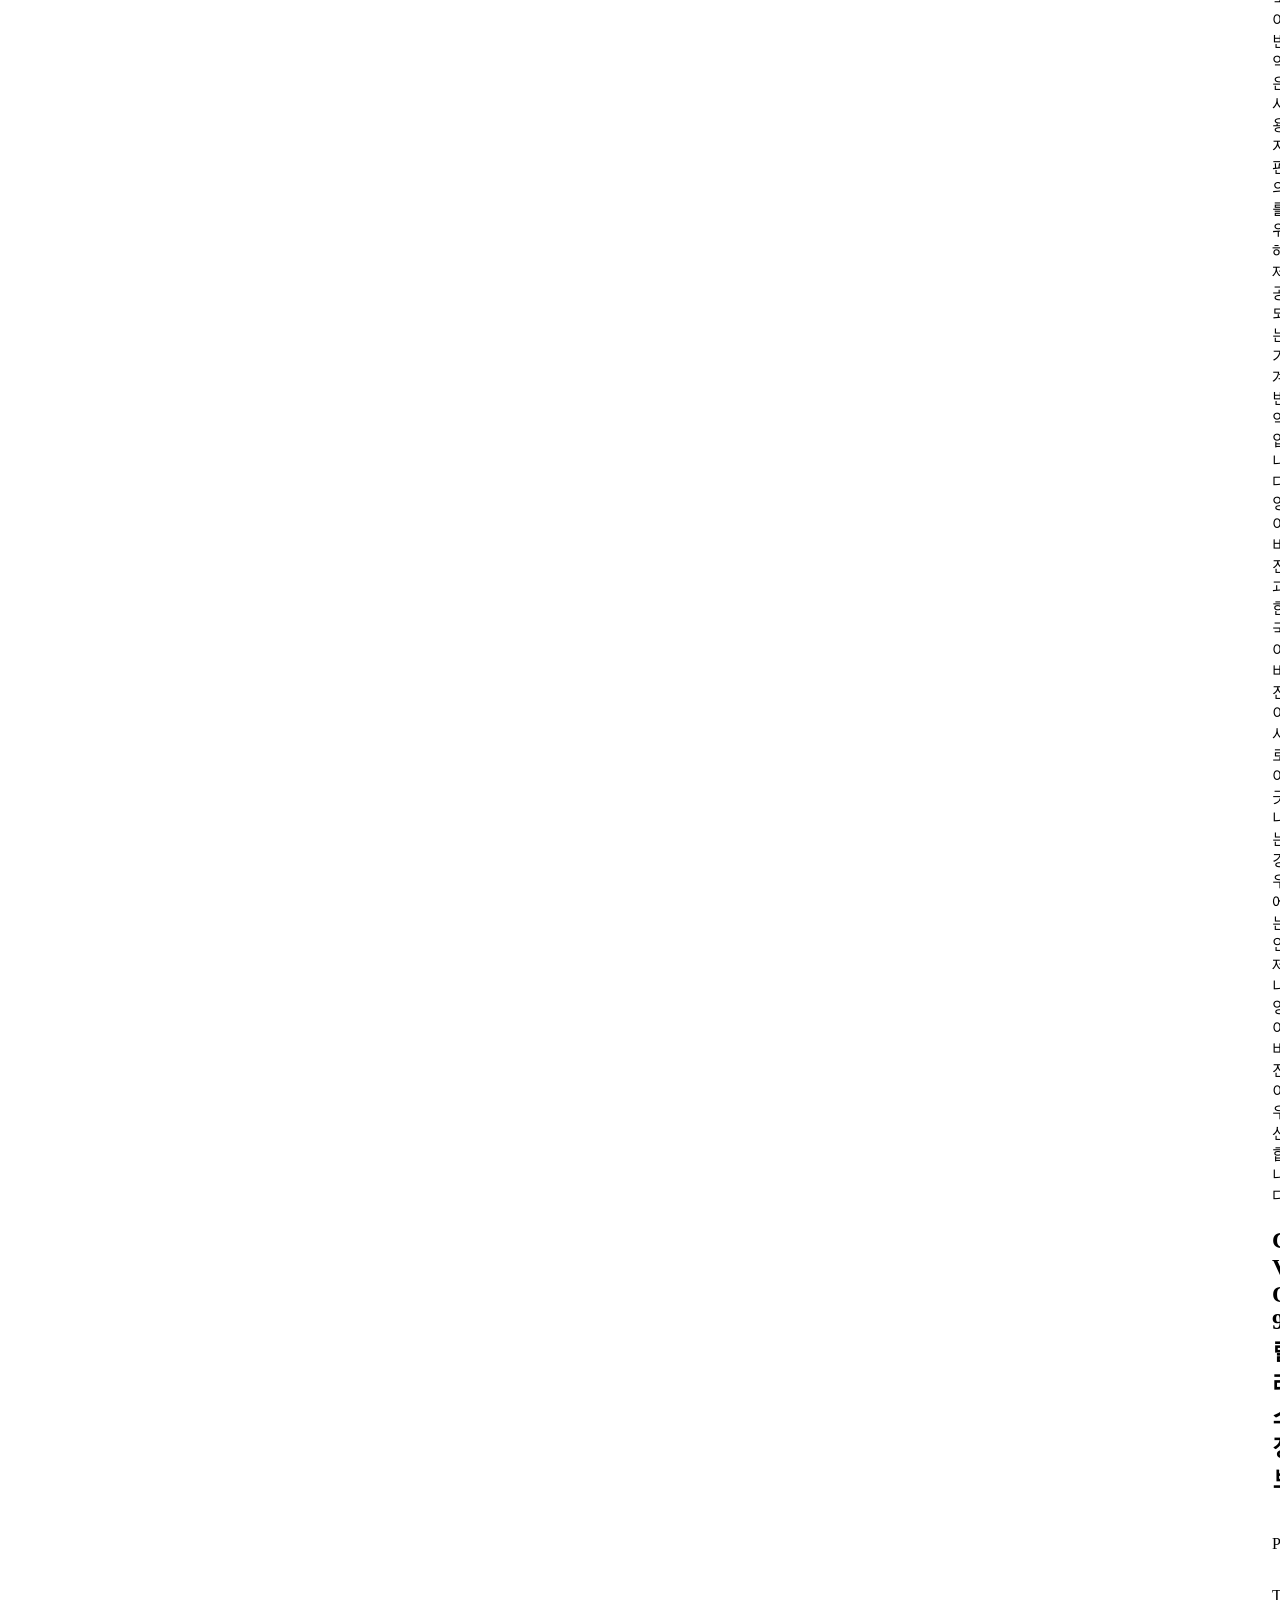
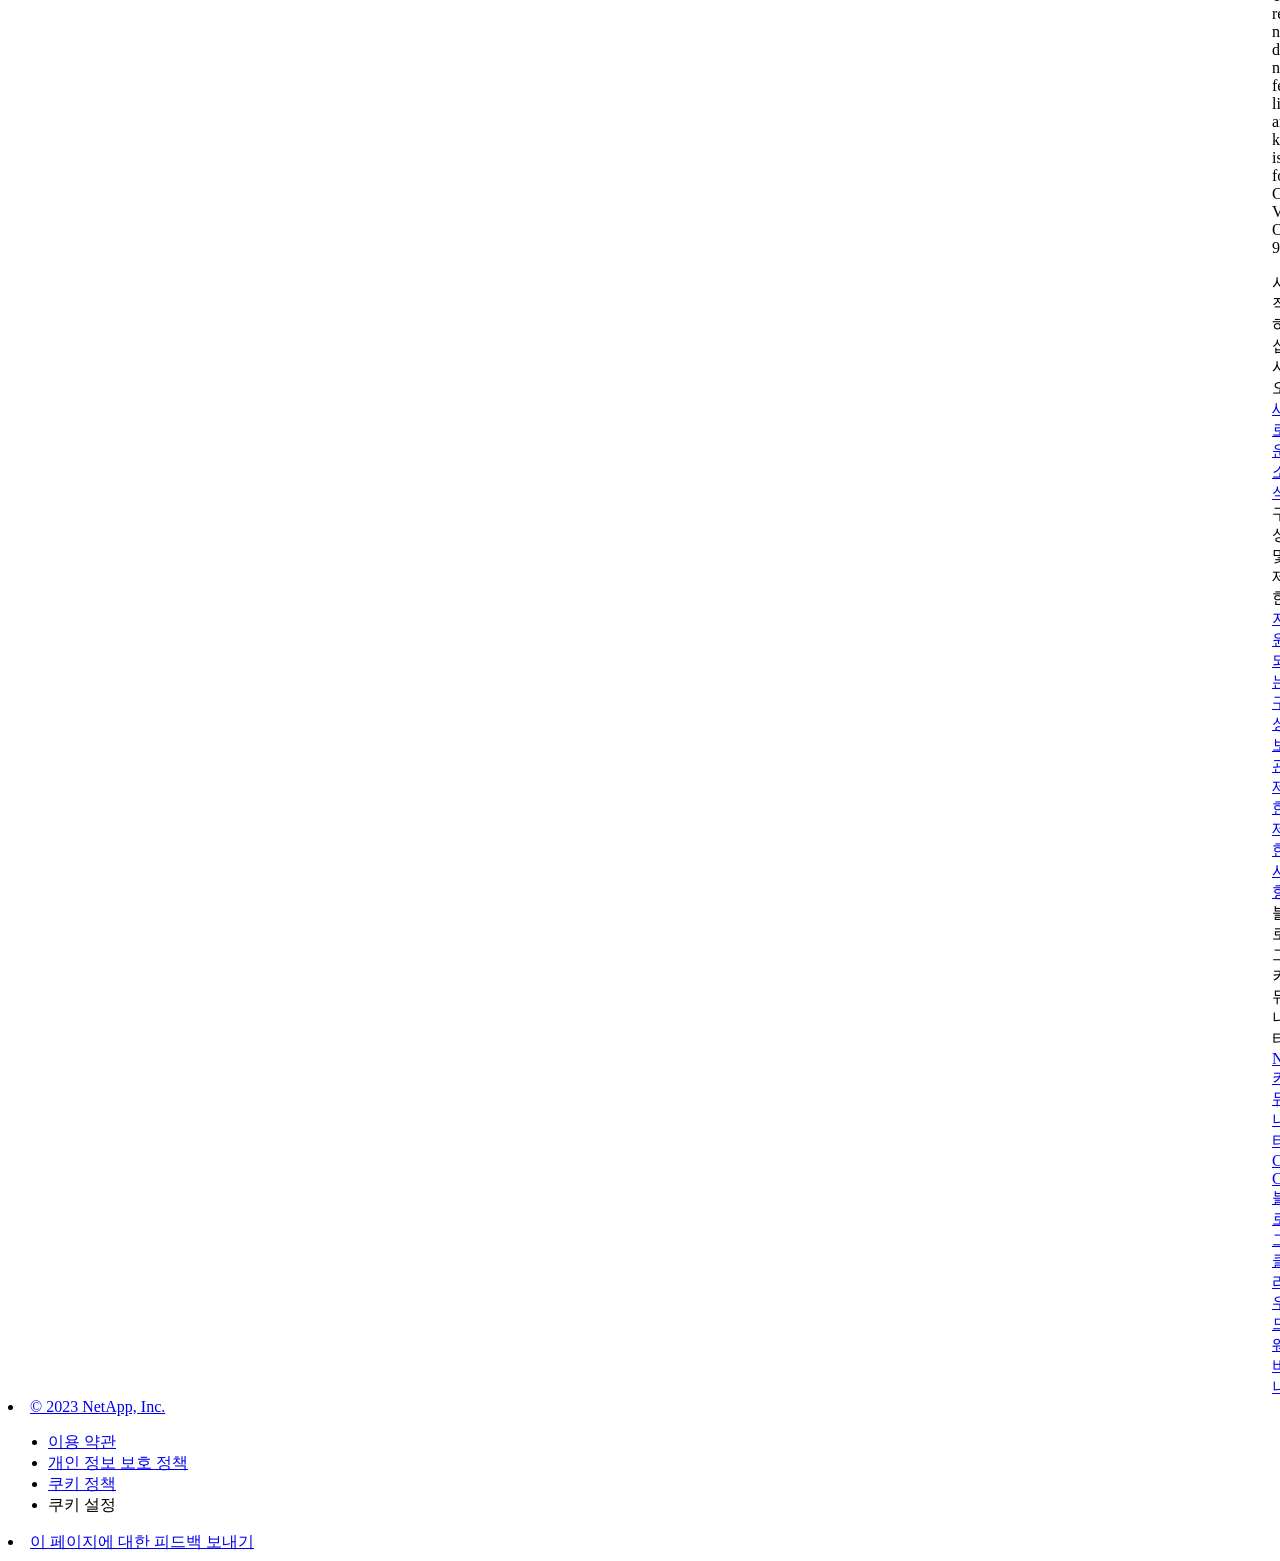
==== commit 6840a9fc: "Built from 85212b2 NetAppDocs/netappdocs-build@3c6cbbaaa77cae59a5599492f956fe43f0d98d4e" ====
--- a/index.html
+++ b/index.html
@@ -22,127 +22,67 @@
 
   <!-- RSS Feed --><link rel="alternate" type="application/rss+xml" title="NetApp Documentation" href="/ko-kr/cloud-volumes-ontap-94-relnotes/feed.xml"><!-- CSS Definitions: NetApp CSS should be defined after generic css -->
 
-  <!-- Elastic Search -->
-  <link rel="stylesheet" href="//cdn.jsdelivr.net/searchkit/0.10.0/theme.css">
-
-  <!-- Controls AsciiDoctor Admonition Blocks -->
-  <link rel="stylesheet" type="text/css" href="/ko-kr/cloud-volumes-ontap-94-relnotes/css/font-awesome.min.css">
-
-  <!-- Controls the shadow effect for search dropdown menu -->
-  <link rel="stylesheet" href="/ko-kr/cloud-volumes-ontap-94-relnotes/css/boxshadowproperties.css">
-
-  <!-- NetApp CSS controls the technical content -->
-  <link rel="stylesheet" type="text/css" href="/ko-kr/cloud-volumes-ontap-94-relnotes/css/netapp.css">
-
-  <!-- WWW CSS Content -->
-  <link rel="stylesheet" type="text/css" href="/ko-kr/cloud-volumes-ontap-94-relnotes/css/www-luci-dotcom.min.css">
-  <link rel="stylesheet" type="text/css" href="/ko-kr/cloud-volumes-ontap-94-relnotes/css/www-netapp-dotcom.css">
-  <link rel="stylesheet" href="/ko-kr/cloud-volumes-ontap-94-relnotes/css/www-netapp-library-critical.min.css" media="all" >
-  <link rel="stylesheet" href="/ko-kr/cloud-volumes-ontap-94-relnotes/css/www-netapp-library-non-critical.min.css" as="style" onload="this.onload=null;this.rel='stylesheet'">
-  <link rel="stylesheet" href="/ko-kr/cloud-volumes-ontap-94-relnotes/css/www-netapp-library-global-header-footer.min.css">
-
-  <!-- NetApp IE Customizations -->
-  <link rel="stylesheet" href='/ko-kr/cloud-volumes-ontap-94-relnotes/css/na-utility.css' type='text/css'>
-  <link rel="stylesheet" href='/ko-kr/cloud-volumes-ontap-94-relnotes/css/na-sidebar.css' type='text/css'>
-  <link rel='stylesheet' href='/ko-kr/cloud-volumes-ontap-94-relnotes/css/clouddocs.css' type='text/css'>
-  <link rel='stylesheet' href='/ko-kr/cloud-volumes-ontap-94-relnotes/css/custom-dropdown.css' type='text/css'>
-  <link rel='stylesheet' href='/ko-kr/cloud-volumes-ontap-94-relnotes/css/na-pagenav.css' type='text/css'>
+
+  <!-- Combined CSS -->
+  <link rel="stylesheet" type="text/css" href="/ko-kr/cloud-volumes-ontap-94-relnotes/css/ie-netappdocs.css">
 
   
-  <link rel="stylesheet" href="/ko-kr/cloud-volumes-ontap-94-relnotes/css/landing-page.css" type="text/css">
-  <link rel="stylesheet" href="/ko-kr/cloud-volumes-ontap-94-relnotes/css/tabbed-blocks.css" type="text/css">
+  <link rel="stylesheet" href="/ko-kr/cloud-volumes-ontap-94-relnotes/css/ie-landing-page.css" type="text/css">
+  <link rel="stylesheet" href="/ko-kr/cloud-volumes-ontap-94-relnotes/css/ie-tabbed-blocks.css" type="text/css">
   <!-- Canonical url -->
-  <link rel='stylesheet' href='/ko-kr/cloud-volumes-ontap-94-relnotes/css/na-feature.css' type='text/css'><!-- Top level site integrations --><script>
-    if (document.location.hostname === "docs.netapp.com") {
-      var head = document.getElementsByTagName('head')[0];
-      var onetrustConsent = document.createElement("script");
-      onetrustConsent.type = "text/javascript";
-      onetrustConsent.src = "https://cdn.cookielaw.org/consent/72570c5c-fe30-465f-b0e0-b77f7fb4ae34/OtAutoBlock.js";
-      head.appendChild(onetrustConsent);
-
-      var onetrustScript = document.createElement("script");
-      onetrustScript.type = "text/javascript";
-      onetrustScript.src = "https://cdn.cookielaw.org/scripttemplates/otSDKStub.js";
-      onetrustScript.charset = "UTF-8";
-      onetrustScript.dataset.documentLanguage = "true";
-      onetrustScript.dataset.domainScript = "72570c5c-fe30-465f-b0e0-b77f7fb4ae34";
-      head.appendChild(onetrustScript);
-    }
-
-    function OptanonWrapper() { }
-
-    if (document.location.hostname === "docs.netapp.com") {
-      var adobe = document.createElement("script");
-      adobe.type = "text/plain";
-      adobe.className = "optanon-category-C0002";
-      adobe.src = "//assets.adobedtm.com/60287eadf1ee/c284da483c83/launch-e9ff3acac59f.min.js";
-      head.appendChild(adobe);
-
-      var google = document.createElement("script");
-      google.type = "text/plain";
-      google.className = "optanon-category-C0002";
-      google.src = "https://www.googletagmanager.com/gtag/js?id=UA-81697994-3";
-      head.appendChild(google);
-
-      window.dataLayer = window.dataLayer || [];
-      function gtag(){dataLayer.push(arguments);}
-      gtag('js', new Date());
-      gtag('config', 'UA-81697994-3');
-    }
+  <link rel="canonical" href="https://docs.netapp.com/ko-kr/cloud-volumes-ontap-94-relnotes/" />
+  <link rel="alternate" hreflang="x-default" href="https://docs.netapp.com/us-en/cloud-volumes-ontap-94-relnotes/" />
+  <link rel="alternate" hreflang="ko" href="https://docs.netapp.com/ko-kr/cloud-volumes-ontap-94-relnotes/" />
+  <link rel="alternate" hreflang="en" href="https://docs.netapp.com/us-en/cloud-volumes-ontap-94-relnotes/" />
+  <link rel="alternate" hreflang="ja" href="https://docs.netapp.com/ja-jp/cloud-volumes-ontap-94-relnotes/" />
+  <link rel="alternate" hreflang="zh-Hans" href="https://docs.netapp.com/zh-cn/cloud-volumes-ontap-94-relnotes/" />
+  <link rel="alternate" hreflang="zh-Hant" href="https://docs.netapp.com/zh-tw/cloud-volumes-ontap-94-relnotes/" />
+  <link rel="alternate" hreflang="de" href="https://docs.netapp.com/de-de/cloud-volumes-ontap-94-relnotes/" />
+  <link rel="alternate" hreflang="es" href="https://docs.netapp.com/es-es/cloud-volumes-ontap-94-relnotes/" />
+  <link rel="alternate" hreflang="fr" href="https://docs.netapp.com/fr-fr/cloud-volumes-ontap-94-relnotes/" />
+  <link rel="alternate" hreflang="it" href="https://docs.netapp.com/it-it/cloud-volumes-ontap-94-relnotes/" />
+  <!-- Top level site integrations -->
+<script type="text/javascript" src="https://cdn.cookielaw.org/consent/72570c5c-fe30-465f-b0e0-b77f7fb4ae34/OtAutoBlock.js"></script>
+    <script type="text/javascript" src="https://cdn.cookielaw.org/scripttemplates/otSDKStub.js" charset="UTF-8" data-document-language="true" data-domain-script="72570c5c-fe30-465f-b0e0-b77f7fb4ae34"></script>
+    <script type="text/javascript">function OptanonWrapper() { }</script>
+    <script type="text/plain" class="optanon-category-C0002" src="https://assets.adobedtm.com/60287eadf1ee/c284da483c83/launch-e9ff3acac59f.min.js"></script>
+    <script class="optanon-category-C0001">(function(w,d,s,l,i){w[l]=w[l]||[];w[l].push({'gtm.start':
+        new Date().getTime(),event:'gtm.js'});var f=d.getElementsByTagName(s)[0],
+        j=d.createElement(s),dl=l!='dataLayer'?'&l='+l:'';j.setAttributeNode(d.createAttribute('data-ot-ignore'));j.setAttribute('class','optanon-category-C0001');j.async=true;
+        j.src='https://www.googletagmanager.com/gtm.js?id='+i+dl+'';f.parentNode.insertBefore(j,f);
+        })(window,document,'script','dataLayer','GTM-MD73T9M');</script>
+
+  <script src="https://cdnjs.cloudflare.com/ajax/libs/jquery/2.1.4/jquery.min.js"></script>
+  
+  <script>
+    $(document).ready(function() {
+      const MASTHEAD_OFFSET = 65;
+      const SECTIONS = $("main h2, main h3");
+      // PAGE NAV - Init
+      if (SECTIONS.length == 0) {
+        // remove if there is no elements
+        /*
+        $("#ie-right-navbar").remove();
+        $("#ie-right-navbar-collapse").remove();
+        */
+      } else {
+        $(".page-nav-title").css('display', 'block');
+        for (var i = 0; i < SECTIONS.length; i++) {
+          var sectionId = $(SECTIONS[i]).attr('id');
+          var sectionName = $(SECTIONS[i]).text();
+          var subClass = $(SECTIONS[i]).is("h3") ? ' page-nav__sublink' : '';
+          $("#page-menu").append('<li class="page-nav-item"><a href="#' + sectionId + '" class="page-nav__link' + subClass + '">' + sectionName + '</a></li>');
+        }
+      }
+    });
   </script>
-  <script src="https://cdnjs.cloudflare.com/ajax/libs/jquery/2.1.4/jquery.min.js"></script>
+  
   <script src="https://cdnjs.cloudflare.com/ajax/libs/jquery-cookie/1.4.1/jquery.cookie.min.js"></script>
 
   <!-- Used for Product Family Page Sidebar Visibility --><!-- Used to import Promise for IE. Required for SearchKit -->
-  <script src="https://cdnjs.cloudflare.com/ajax/libs/bluebird/3.3.5/bluebird.min.js"></script><script src='/ko-kr/cloud-volumes-ontap-94-relnotes/js/na-search.js'></script><script src='/ko-kr/cloud-volumes-ontap-94-relnotes/js/na-pagenav.js'></script><link rel='stylesheet' href='/ko-kr/cloud-volumes-ontap-94-relnotes/css/prism.css' type='text/css'>
-  <link rel='stylesheet' href='/ko-kr/cloud-volumes-ontap-94-relnotes/css/prism-netapp.css' type='text/css'>
-
-
-  <script src='/ko-kr/cloud-volumes-ontap-94-relnotes/js/na-utility.js'></script>
-  <script src='/ko-kr/cloud-volumes-ontap-94-relnotes/js/clouddocs.js'></script>
-  <script src='/ko-kr/cloud-volumes-ontap-94-relnotes/js/jquery.navgoco.min.js'></script>
-  <script src="https://maxcdn.bootstrapcdn.com/bootstrap/3.3.7/js/bootstrap.min.js" integrity="sha384-Tc5IQib027qvyjSMfHjOMaLkfuWVxZxUPnCJA7l2mCWNIpG9mGCD8wGNIcPD7Txa" crossorigin="anonymous"></script>
-  <script src='/ko-kr/cloud-volumes-ontap-94-relnotes/js/toc.js'></script>
-  <script src='/ko-kr/cloud-volumes-ontap-94-relnotes/js/customscripts.js'></script><script>
-      $(document).ready(function() {
-          
-          var collapseOnInit = true;
-          
-
-          var navSettings = {
-              "caretHtml": '',
-              "accordion": collapseOnInit,
-              "openClass": 'active', // open
-              "save": false, // leave false or nav highlighting doesn't work right
-              "cookie": {
-                  "name": 'navgoco',
-                  "expires": false,
-                  "path": '/'
-              },
-              "slide": {
-                  "duration": 400,
-                  "easing": 'swing'
-              }
-          };
-
-          // Initialize navgoco with default options
-          $("#mysidebar").navgoco(navSettings);
-          
-
-          $("#collapseAll").click(function(e) {
-              e.preventDefault();
-              $("#mysidebar").navgoco('toggle', false);
-          });
-
-          $("#expandAll").click(function(e) {
-              e.preventDefault();
-              $("#mysidebar").navgoco('toggle', true);
-          });
-
-      });
-
-  </script>
-  <script>
+  <script src="https://cdnjs.cloudflare.com/ajax/libs/bluebird/3.3.5/bluebird.min.js"></script><script src='/ko-kr/cloud-volumes-ontap-94-relnotes/js/na-search.js'></script><script src='/ko-kr/cloud-volumes-ontap-94-relnotes/js/ie-clouddocs.js'></script>
+  <script src="https://maxcdn.bootstrapcdn.com/bootstrap/3.3.7/js/bootstrap.min.js" integrity="sha384-Tc5IQib027qvyjSMfHjOMaLkfuWVxZxUPnCJA7l2mCWNIpG9mGCD8wGNIcPD7Txa" crossorigin="anonymous"></script><script>
+    /*
       $(document).ready(function() {
           $("#tg-sb-link").click(function() {
               $("#tg-sb-sidebar").toggle();
@@ -152,302 +92,598 @@
               $("#tg-sb-icon").toggleClass('fa-toggle-off');
           });
       });
+      */
   </script>
   <script src='/ko-kr/cloud-volumes-ontap-94-relnotes/js/custom-dropdown.js'></script>
   <script src='/ko-kr/cloud-volumes-ontap-94-relnotes/js/FileSaver.min.js'></script>
   <script src='/ko-kr/cloud-volumes-ontap-94-relnotes/js/jszip-utils.min.js'></script>
-  <script src='/ko-kr/cloud-volumes-ontap-94-relnotes/js/jszip.min.js'></script>
-  <script src='/ko-kr/cloud-volumes-ontap-94-relnotes/js/pdf-ux.js'></script>
-</head>
+  <script src='/ko-kr/cloud-volumes-ontap-94-relnotes/js/jszip.min.js'></script><script src='/ko-kr/cloud-volumes-ontap-94-relnotes/js/ie-pdf-ux.js'></script></head>
 
 
   <body class role="document" data-flavor="">
-    <div id="page" class="n-off-canvas-menu">
-      <div class="n-off-canvas-menu__menu"><!--TODO: Add offcanvas code --></div>
-      <div class="n-off-canvas-menu__content-wrap">
-        <header class="site-header" id="banner">
-  
-  <!-- Start Page Toolbar -->
-  
-  <div class="page-nav-toolbar"><div id="version-dropdown-new" class="custom-dropdown" >
-  <div class="custom-dropdown-select unselected" title="Cloud Volumes ONTAP 9.4">
-    <label>버전</label>
-    <span translate="no" class="notranslate">Cloud Volumes ONTAP 9.4</span>
-    <img src="/ko-kr/cloud-volumes-ontap-94-relnotes/images/chevron_up.svg" alt="" class="custom-icon chevrondown invisible" />
-    <img src="/ko-kr/cloud-volumes-ontap-94-relnotes/images/chevron_down.svg" alt="" class="custom-icon chevronup" />
-  </div>
-
-  <ul class="custom-dropdown-menu"><li>
-      
-      <a href="https://docs.netapp.com/ko-kr/cloud-volumes-ontap-94-relnotes/index.html" target="_self">
-        <span translate="no" class="notranslate"><span>Cloud Volumes ONTAP</span><span class="version"> 9.4</span></span>
-      </a>
-                     
-    </li>
-    <li>
-      
-      <a href="https://docs.netapp.com/ko-kr/cloud-volumes-ontap-relnotes/index.html" target="_self">
-        <span translate="no" class="notranslate"><span>Cloud Volumes ONTAP</span><span class="version"> 9.11.1</span></span>
-      </a>
-                     
-    </li>
-    <li>
-      
-      <a href="https://docs.netapp.com/ko-kr/cloud-volumes-ontap-9110-relnotes/index.html" target="_self">
-        <span translate="no" class="notranslate"><span>Cloud Volumes ONTAP</span><span class="version"> 9.11.0</span></span>
-      </a>
-                     
-    </li>
-    <li>
-      
-      <a href="https://docs.netapp.com/ko-kr/cloud-volumes-ontap-9101-relnotes/index.html" target="_self">
-        <span translate="no" class="notranslate"><span>Cloud Volumes ONTAP</span><span class="version"> 9.10.1</span></span>
-      </a>
-                     
-    </li>
-    <li>
-      
-      <a href="https://docs.netapp.com/ko-kr/cloud-volumes-ontap-9100-relnotes/index.html" target="_self">
-        <span translate="no" class="notranslate"><span>Cloud Volumes ONTAP</span><span class="version"> 9.10.0</span></span>
-      </a>
-                     
-    </li>
-    <li>
-      
-      <a href="https://docs.netapp.com/ko-kr/cloud-volumes-ontap-991-relnotes/index.html" target="_self">
-        <span translate="no" class="notranslate"><span>Cloud Volumes ONTAP</span><span class="version"> 9.9.1</span></span>
-      </a>
-                     
-    </li>
-    <li>
-      
-      <a href="https://docs.netapp.com/ko-kr/cloud-volumes-ontap-990-relnotes/index.html" target="_self">
-        <span translate="no" class="notranslate"><span>Cloud Volumes ONTAP</span><span class="version"> 9.9.0</span></span>
-      </a>
-                     
-    </li>
-    <li>
-      
-      <a href="https://docs.netapp.com/ko-kr/cloud-volumes-ontap-98-relnotes/index.html" target="_self">
-        <span translate="no" class="notranslate"><span>Cloud Volumes ONTAP</span><span class="version"> 9.8</span></span>
-      </a>
-                     
-    </li>
-    <li>
-      
-      <a href="https://docs.netapp.com/ko-kr/cloud-volumes-ontap-97-relnotes/index.html" target="_self">
-        <span translate="no" class="notranslate"><span>Cloud Volumes ONTAP</span><span class="version"> 9.7</span></span>
-      </a>
-                     
-    </li>
-    <li>
-      
-      <a href="https://docs.netapp.com/ko-kr/cloud-volumes-ontap-96-relnotes/index.html" target="_self">
-        <span translate="no" class="notranslate"><span>Cloud Volumes ONTAP</span><span class="version"> 9.6</span></span>
-      </a>
-                     
-    </li>
-    <li>
-      
-      <a href="https://docs.netapp.com/ko-kr/cloud-volumes-ontap-95-relnotes/index.html" target="_self">
-        <span translate="no" class="notranslate"><span>Cloud Volumes ONTAP</span><span class="version"> 9.5</span></span>
-      </a>
-                     
-    </li>
-    <li>
-      
-      <a href="https://docs.netapp.com/ko-kr/cloud-volumes-ontap-93-relnotes/index.html" target="_self">
-        <span translate="no" class="notranslate"><span>ONTAP 클라우드</span><span class="version"> 9.3</span></span>
-      </a>
-                     
-    </li>
-    
-  </ul>
-</div><div class="page-nav-contribute"><a target="_blank" href="https://github.com/NetAppDocs/cloud-volumes-ontap-94-relnotes/issues/new?body=Page%3A%20[Cloud Volumes ONTAP 9.4 릴리스 정보](https://docs.netapp.com/ko-kr/cloud-volumes-ontap-94-relnotes/index.html)" class="page-nav-contribute-link" role="button"><img src="/ko-kr/cloud-volumes-ontap-94-relnotes/images/discuss-sm.svg" alt="" class="github-icon" />문서 변경 요청</a><a target="_blank" href="https://github.com/NetAppDocs/cloud-volumes-ontap-94-relnotes/blob/main/index.adoc" class="page-nav-contribute-link" role="button"><img src="/ko-kr/cloud-volumes-ontap-94-relnotes/images/edit-sm.svg" alt="" class="github-icon" />이 페이지 편집</a><a target="_blank" href="https://docs.netapp.com/us-en/contribute/" class="page-nav-contribute-link"  ><img src="/ko-kr/cloud-volumes-ontap-94-relnotes/images/article-sm.svg" alt="" class="github-icon" />기여하는 방법 자세히 알아보기</a></div>
-    <div class="page-nav-container">
-      <nav class="page-nav-fixed">
-        <div class="page-nav-title">이 페이지의 내용</div>
-        <div class="page-nav-links">
-          <ul class="page-nav-inner" id="page-menu"></ul>
-        </div>
-      </nav>
-    </div>
-  </div>
-  
-  
-  <!-- Start top_hat -->
-  <div class="n-top-hat">
-    <div class="n-container">
-      <div class="n-top-hat__cross-property-nav">
-        <ul class="n-top-hat__list">
-          <li class="n-top-hat__list-item">
-            <a href="https://www.netapp.com/products-a-z/" class="n-top-hat__link">제품 및 솔루션</a>
-          </li>
-          <li class="n-top-hat__list-item">
-            <a href="https://www.netapp.com/support-and-training/netapp-university/" class="n-top-hat__link">지원 및 교육</a>
-          </li>
-          <li class="n-top-hat__list-item">
-            <a href="https://cloud.netapp.com" class="n-top-hat__link">Cloud Central</a>
-          </li>
-          <li class="n-top-hat__list-item">
-            <a href="https://community.netapp.com/" class="n-top-hat__link">커뮤니티</a>
-          </li>
-          <li class="n-top-hat__list-item">
-            <a href="https://blog.netapp.com/" class="n-top-hat__link">블로그</a>
-          </li>
-          <li class="n-top-hat__list-item">
-            <a href="https://customers.netapp.com/en/" class="n-top-hat__link">고객 성공 사례</a>
-          </li>
-          <li class="n-top-hat__list-item">
-            <a href="https://www.netapp.com/us/contact-us/index.aspx" target="_self" class="n-top-hat__link" data-ntap-ui="contact-us">연락처</a>
-          </li>
-        </ul>
-      </div>
-      <div class="n-top-hat__utils">
-        <ul class="n-top-hat__list">
-          <li class="n-top-hat__list-item">
-            <a href="https://www.netapp.com/us/contact-us/index.aspx" target="_self" class="n-top-hat__link" data-ntap-ui="contact-us">연락처</a>
-          </li>
-        </ul>
-      </div>
-    </div>
-  </div>
-  <!-- End top_hat -->
-
-  <!-- Start property bar -->
-  <style>
-    .n-property-navigation-bar__menus--desktop-experience .n-menu--mega__default-content__heading span {
-    color: #34B0FF;
-    }
-  </style>
-  <div class="n-property-bar " data-ntap-ui="sticky-nav">
-    <div class="n-property-bar__inner-wrap">
-      <div class="n-property-bar__menu-toggle">
-        <a href="#" class="n-property-bar__menu-toggle-link">
-          <span class="n-property-bar__menu-toggle-text">Menu</span>
-          <svg class="n-icon-bars n-property-bar__menu-toggle-icon" aria-labelledby="title">
-            <title>bars</title>
-            <use xlink:href="/ko-kr/cloud-volumes-ontap-94-relnotes/common/svg/sprite.svg#bars"></use>
-          </svg>
-        </a>
-      </div>
-      <div class="n-property-bar__property-mark ">
-        <a href="https://www.netapp.com" class="n-property-bar__property-link">
-          <div class="n-property-bar__logo">
-            <svg class="n-icon-netapp-mark n-icon-netapp-mark n-property-bar__netapp-mark-icon" aria-labelledby="title">
-              <title>netapp-mark</title>
-              <use xlink:href="/ko-kr/cloud-volumes-ontap-94-relnotes/common/svg/sprite.svg#netapp-mark"></use>
-            </svg>
-            <svg class="n-icon-netapp-logo n-property-bar__logo-svg" aria-labelledby="title">
-              <title>netapp-logo</title>
-              <use xlink:href="/ko-kr/cloud-volumes-ontap-94-relnotes/common/svg/sprite.svg#netapp-logo"></use>
-            </svg>
-          </div>
-        </a>
-      </div>
-
-      
-      <div class="search-property-bar">
-        <div id="search-demo-container" class="searchbox n-property-bar__search">
-          <div id="react-search" 
-          data-search-html="/ko-kr/cloud-volumes-ontap-94-relnotes/search.html"
-          data-type="widget" 
-          data-placeholder="설명서 검색"
-          data-no-results-found="{query}에 대한 결과를 찾을 수 없음"
-          data-did-you-mean="{suggestion}을(를) 검색해보십시오."
-          data-no-results-found-did-you-mean="{query}에 대한 결과를 찾을 수 없습니다. {suggestion}을(를) 검색하려 하셨습니까?"
-          data-results-found="{hitCount}개의 결과를 찾음"
-          data-error-message="We're sorry, an issue occurred when fetching your results. Please try again."
-          data-error-reset="Reset Search"
-          data-sk-es-pf-indexes=""
-          data-flavor=""></div>
-          <button class="n-property-bar__search-toggle-button" type="button">
-            <svg class="n-icon-search n-property-bar__search-toggle-button-icon" aria-labelledby="title">
-              <title>search</title>
-              <use xmlns:xlink="http://www.w3.org/1999/xlink" xlink:href="/ko-kr/cloud-volumes-ontap-94-relnotes/common/svg/sprite.svg#search"></use>
-            </svg>
-          </button>
-        </div>
-      </div>
-      
-    </div>
-  </div>
-  <div class="n-property-bar__toolbar">
-    <!-- Start Language Selector --><div id="language-dropdown" class="custom-dropdown custom-dropdown-lang">
-      <div class="custom-dropdown-select custom-dropdown-select-lang">
-      <span class="lang-name">한국어</span>
-          <svg class="n-globe__icon" aria-labelledby="title">
-            <title>globe</title>
-            <use xmlns:xlink="http://www.w3.org/1999/xlink" xlink:href="/ko-kr/cloud-volumes-ontap-94-relnotes/common/svg/sprite.svg#globe"></use>
-          </svg>
-        </button>
-      </div>
-
-      <ul class="custom-dropdown-menu"><li>
-          <a href="https://docs.netapp.com/ko-kr/cloud-volumes-ontap-94-relnotes/index.html" target="_self"><span translate="no" class="notranslate">한국어</span></a>
-        </li><li>
-          <a href="https://docs.netapp.com/us-en/cloud-volumes-ontap-94-relnotes/index.html" target="_self"><span translate="no" class="notranslate">English</span></a>
-        </li><li>
-          <a href="https://docs.netapp.com/ja-jp/cloud-volumes-ontap-94-relnotes/index.html" target="_self"><span translate="no" class="notranslate">日本語</span></a>
-        </li><li>
-          <a href="https://docs.netapp.com/zh-cn/cloud-volumes-ontap-94-relnotes/index.html" target="_self"><span translate="no" class="notranslate">简体中文</span></a>
-        </li><li>
-          <a href="https://docs.netapp.com/zh-tw/cloud-volumes-ontap-94-relnotes/index.html" target="_self"><span translate="no" class="notranslate">繁體中文</span></a>
-        </li></ul>
-    </div><!-- End Language Selector -->
-
-    <div class="n-property-bar__cta"></div>
-  </div>
-  <script>
-    $(function(){
-        var currentLocalization = $('html').attr('lang');
-
-        var localizationsDictionary = {
-            "en-CA" : "https://www.netapp.com/search/index.aspx?for_cr=canada&",
-            "en-IN" : "https://www.netapp.com/search/index.aspx?for_cr=india&",
-            "nl-NL" : "https://www.netapp.com/search/index.aspx?for_cr=netherlands&",
-            "ru-RU" : "https://www.netapp.com/search/index.aspx?for_cr=russia&",
-            "sv-SE" : "https://www.netapp.com/search/index.aspx?for_cr=sweden&",
-            "it-IT" : "https://www.netapp.com/search/index.aspx?for_cr=italy&",
-            "he-IL" : "https://www.netapp.com/search/index.aspx?for_cr=israel&",
-            "ko-KR" : "https://www.netapp.com/search/index.aspx?for_cr=korea&",
-            "zh-TW" : "https://www.netapp.com/search/index.aspx?for_cr=taiwan&",
-            "en-GB" : "https://www.netapp.com/search/index.aspx?for_cr=unitedkingdom&",
-            "en-SG" : "https://www.netapp.com/search/index.aspx?for_cr=asean&",
-            "en-AU" : "https://www.netapp.com/search/index.aspx?for_cr=australia&",
-            "pt-BR" : "https://www.netapp.com/search/index.aspx?for_cr=brasil&",
-            "de-CH" : "https://www.netapp.com/search/index.aspx?for_cr=switzerland&",
-            "es-MX" : "https://www.netapp.com/search/index.aspx?for_cr=mexico&"
-        };
-
-        if($('html').hasClass('ntap-whitelisted') && localizationsDictionary.hasOwnProperty(currentLocalization)) {
-            $('.n-property-bar__property-link').attr('href', '/');
-        }
-    });
-  </script>
-  <!-- End property bar -->
-</header>
-
+    <div class="skip-to-main">
+      <a href="#main" >Skip to main content</a>
+    </div><noscript><iframe src="https://www.googletagmanager.com/ns.html?id=GTM-MD73T9M"
+      height="0" width="0" style="display:none;visibility:hidden"></iframe></noscript><div id="page" class="">
+      <div id="ie-phone-menu" class=""></div>
+      <div id="ie-content-wrap" class="">
+        <nav id="ie-new-header">
+    <ul>
+        <li id="ie-phone-menu-button">
+            <a href="#">
+                <image id="" src="/ko-kr/cloud-volumes-ontap-94-relnotes/images/hamburger.svg" alt="menu" />
+            </a>
+        </li>
+
+        <li>
+            <a href="https://www.netapp.com/kr">
+                <image id="ie-header-logo" src="/ko-kr/cloud-volumes-ontap-94-relnotes/images/netapp_logo.svg" alt="netapp" />
+            </a>
+        </li>
+        <li id="ie-header-docs">
+            <a href="https://www.netapp.com/support-and-training/documentation/">문서</a>
+        </li>
+
+        <!-- Empty container to push header left with or without lang selector -->
+        <li id="empty-container" style="margin-left: auto">
+        </li>
+        <!-- Start Language Selector --><li id="ie-language-dropdown">
+            <div id="language-dropdown" class="custom-dropdown custom-dropdown-lang">
+                <div class="custom-dropdown-select custom-dropdown-select-lang">
+                    <img src="/ko-kr/cloud-volumes-ontap-94-relnotes/images/language_white_24dp.svg" class="n-globe__icon" />
+                    <span class="lang-name">한국어</span>
+                    <img src="/ko-kr/cloud-volumes-ontap-94-relnotes/images/dropdown-arrow.svg" alt="" class="custom-icon chevrondown header invisible" />
+                    <img src="/ko-kr/cloud-volumes-ontap-94-relnotes/images/dropdown-arrow.svg" alt="" class="custom-icon chevronup header" />
+                    </button>
+                </div>
+
+                <ul class="custom-dropdown-menu"><li>
+                        <a href="https://docs.netapp.com/ko-kr/cloud-volumes-ontap-94-relnotes/index.html"
+                            target="_self"><span translate="no" class="notranslate">한국어</span></a>
+                    </li><li>
+                        <a href="https://docs.netapp.com/us-en/cloud-volumes-ontap-94-relnotes/index.html"
+                            target="_self"><span translate="no" class="notranslate">English</span></a>
+                    </li><li>
+                        <a href="https://docs.netapp.com/ja-jp/cloud-volumes-ontap-94-relnotes/index.html"
+                            target="_self"><span translate="no" class="notranslate">日本語</span></a>
+                    </li><li>
+                        <a href="https://docs.netapp.com/zh-cn/cloud-volumes-ontap-94-relnotes/index.html"
+                            target="_self"><span translate="no" class="notranslate">简体中文</span></a>
+                    </li><li>
+                        <a href="https://docs.netapp.com/zh-tw/cloud-volumes-ontap-94-relnotes/index.html"
+                            target="_self"><span translate="no" class="notranslate">繁體中文</span></a>
+                    </li><li>
+                        <a href="https://docs.netapp.com/de-de/cloud-volumes-ontap-94-relnotes/index.html"
+                            target="_self"><span translate="no" class="notranslate">Deutsch</span></a>
+                    </li><li>
+                        <a href="https://docs.netapp.com/es-es/cloud-volumes-ontap-94-relnotes/index.html"
+                            target="_self"><span translate="no" class="notranslate">Español</span></a>
+                    </li><li>
+                        <a href="https://docs.netapp.com/fr-fr/cloud-volumes-ontap-94-relnotes/index.html"
+                            target="_self"><span translate="no" class="notranslate">Français</span></a>
+                    </li><li>
+                        <a href="https://docs.netapp.com/it-it/cloud-volumes-ontap-94-relnotes/index.html"
+                            target="_self"><span translate="no" class="notranslate">Italiano</span></a>
+                    </li></ul>
+            </div>
+            </li>
+        <!-- End Language Selector -->
+
+
+        <li id="ie-allnetapp">
+            <div id="allnetapp-dropdown" class="custom-dropdown custom-dropdown-allnetapp">
+                <div class="custom-dropdown-select custom-dropdown-select-allnetapp">
+                    <img src="/ko-kr/cloud-volumes-ontap-94-relnotes/images/apps_white_24dp.svg" alt="" class="allnetapp-icon" />
+                    <span class="allnetapp-name">모든 NetApp</span>
+                    <img src="/ko-kr/cloud-volumes-ontap-94-relnotes/images/dropdown-arrow.svg" alt="" class="custom-icon chevrondown header invisible" />
+                    <img src="/ko-kr/cloud-volumes-ontap-94-relnotes/images/dropdown-arrow.svg" alt="" class="custom-icon chevronup header" />
+                    </button>
+                </div>
+
+                <ul class="custom-dropdown-menu allnetapp-dropdown">
+                    <li>
+                        <a href="https://bluexp.netapp.com/"
+                            target="_self"><span translate="no" class="notranslate">BlueXP</span></a>
+                    </li>
+                    <li>
+                        <a href="https://mysupport.netapp.com/site/"
+                            target="_self"><span translate="no" class="notranslate">지원</span></a>
+                    </li>
+                    <li>
+                        <a href="https://kb.netapp.com/"
+                            target="_self"><span translate="no" class="notranslate">기술 자료</span></a>
+                    </li>
+                    <li>
+                        <a href="https://www.netapp.com/ko/support-and-training/netapp-learning-services/"
+                            target="_self"><span translate="no" class="notranslate">교육</span></a>
+                    </li>
+                </ul>
+            </div>
+
+        </li>
+
+    </ul>
+</nav>
 
         <main id="n-main-content" class="n-main-content">
           <!-- Start Documentation Content -->
 <div class="ie-main">
-  <!-- Sidebar Column -->
+
+<div id="ie-new-sidebar-collapse" style="display: none">
+    <img id="sidebar-expand" class="ie-searchbox-icon" src="/ko-kr/cloud-volumes-ontap-94-relnotes/images/double_arrow.svg" alt="" />
+</div>
+<div id="ie-new-sidebar">
+    <div id="ie-product-identity-lockup">
+        <div id="sidebar-collapse" class="">
+            <img src="/ko-kr/cloud-volumes-ontap-94-relnotes/images/double_arrow.svg" alt="" />
+        </div>
+        <div id="ie-breadcrumb" class="">
+  <ul class="ie-breadcrumb">
+    <li class="">
+      <a href="https://docs.netapp.com">모든 문서</a>
+    </li>
+    
+    
+    <li class="">
+      <a href="https://docs.netapp.com/us-en/cloud/">클라우드 문서</a>
+    </li>
+    
+
+    
+    <li class="">
+      <a href="https://docs.netapp.com/ko-kr/bluexp-family/">
+        BlueXP
+      </a>
+    </li>
+    
+  </ul>
   
-  <div class="col-md-3" id="sidebar-height">
-      <div class="n-pdf-header">
-  <a id="toggleButtonPdf" class="n-pdf-button" type="button">
-    <img src="/ko-kr/cloud-volumes-ontap-94-relnotes/images/pdf.png" alt="" width="16" height="16"/>사용 가능한 PDF<span>
-    </span>
-  </a>
+  <div class="ie-product-name" >
+    <!--<a href="/ko-kr/cloud-volumes-ontap-94-relnotes/">-->
+      Cloud Volumes ONTAP release notes
+    <!--</a>-->
+  </div>
 </div>
-<div class="n-pdf-body-container">
-  <ul id="toggleContainerPdf" class="n-pdf-body" style="display:none;"><li class="pdf-ux-container">
+
+            
+<div id="ie-selectors"><div id="version-dropdown-new" class="custom-dropdown" >
+  <div class="custom-dropdown-select unselected" title=" 9.4">
+    <label>버전</label>
+    <span translate="no" class="notranslate">9.4</span>
+    <img src="/ko-kr/cloud-volumes-ontap-94-relnotes/images/dropdown-arrow.svg" alt="" class="custom-icon chevrondown version invisible" />
+    <img src="/ko-kr/cloud-volumes-ontap-94-relnotes/images/dropdown-arrow.svg" alt="" class="custom-icon chevronup version" />
+  </div>
+
+  <ul class="custom-dropdown-menu"><li>
+      
+      <a href="https://docs.netapp.com/ko-kr/cloud-volumes-ontap-94-relnotes/index.html" target="_self">
+        <span translate="no" class="notranslate"><span class="version"> 9.4</span></span>
+      </a>
+                     
+    </li>
+    <li>
+      
+      <a href="https://docs.netapp.com/ko-kr/cloud-volumes-ontap-relnotes/index.html" target="_self">
+        <span translate="no" class="notranslate"><span class="version"> 9.14.1</span></span>
+      </a>
+                     
+    </li>
+    <li>
+      
+      <a href="https://docs.netapp.com/ko-kr/cloud-volumes-ontap-9140-relnotes/index.html" target="_self">
+        <span translate="no" class="notranslate"><span class="version"> 9.14.0</span></span>
+      </a>
+                     
+    </li>
+    <li>
+      
+      <a href="https://docs.netapp.com/ko-kr/cloud-volumes-ontap-9131-relnotes/index.html" target="_self">
+        <span translate="no" class="notranslate"><span class="version"> 9.13.1</span></span>
+      </a>
+                     
+    </li>
+    <li>
+      
+      <a href="https://docs.netapp.com/ko-kr/cloud-volumes-ontap-9130-relnotes/index.html" target="_self">
+        <span translate="no" class="notranslate"><span class="version"> 9.13.0</span></span>
+      </a>
+                     
+    </li>
+    <li>
+      
+      <a href="https://docs.netapp.com/ko-kr/cloud-volumes-ontap-9121-relnotes/index.html" target="_self">
+        <span translate="no" class="notranslate"><span class="version"> 9.12.1</span></span>
+      </a>
+                     
+    </li>
+    <li>
+      
+      <a href="https://docs.netapp.com/ko-kr/cloud-volumes-ontap-9120-relnotes/index.html" target="_self">
+        <span translate="no" class="notranslate"><span class="version"> 9.12.0</span></span>
+      </a>
+                     
+    </li>
+    <li>
+      
+      <a href="https://docs.netapp.com/ko-kr/cloud-volumes-ontap-9111-relnotes/index.html" target="_self">
+        <span translate="no" class="notranslate"><span class="version"> 9.11.1</span></span>
+      </a>
+                     
+    </li>
+    <li>
+      
+      <a href="https://docs.netapp.com/ko-kr/cloud-volumes-ontap-9110-relnotes/index.html" target="_self">
+        <span translate="no" class="notranslate"><span class="version"> 9.11.0</span></span>
+      </a>
+                     
+    </li>
+    <li>
+      
+      <a href="https://docs.netapp.com/ko-kr/cloud-volumes-ontap-9101-relnotes/index.html" target="_self">
+        <span translate="no" class="notranslate"><span class="version"> 9.10.1</span></span>
+      </a>
+                     
+    </li>
+    <li>
+      
+      <a href="https://docs.netapp.com/ko-kr/cloud-volumes-ontap-9100-relnotes/index.html" target="_self">
+        <span translate="no" class="notranslate"><span class="version"> 9.10.0</span></span>
+      </a>
+                     
+    </li>
+    <li>
+      
+      <a href="https://docs.netapp.com/ko-kr/cloud-volumes-ontap-991-relnotes/index.html" target="_self">
+        <span translate="no" class="notranslate"><span class="version"> 9.9.1</span></span>
+      </a>
+                     
+    </li>
+    <li>
+      
+      <a href="https://docs.netapp.com/ko-kr/cloud-volumes-ontap-990-relnotes/index.html" target="_self">
+        <span translate="no" class="notranslate"><span class="version"> 9.9.0</span></span>
+      </a>
+                     
+    </li>
+    <li>
+      
+      <a href="https://docs.netapp.com/ko-kr/cloud-volumes-ontap-98-relnotes/index.html" target="_self">
+        <span translate="no" class="notranslate"><span class="version"> 9.8</span></span>
+      </a>
+                     
+    </li>
+    <li>
+      
+      <a href="https://docs.netapp.com/ko-kr/cloud-volumes-ontap-97-relnotes/index.html" target="_self">
+        <span translate="no" class="notranslate"><span class="version"> 9.7</span></span>
+      </a>
+                     
+    </li>
+    <li>
+      
+      <a href="https://docs.netapp.com/ko-kr/cloud-volumes-ontap-96-relnotes/index.html" target="_self">
+        <span translate="no" class="notranslate"><span class="version"> 9.6</span></span>
+      </a>
+                     
+    </li>
+    <li>
+      
+      <a href="https://docs.netapp.com/ko-kr/cloud-volumes-ontap-95-relnotes/index.html" target="_self">
+        <span translate="no" class="notranslate"><span class="version"> 9.5</span></span>
+      </a>
+                     
+    </li>
+    <li>
+      
+      <a href="https://docs.netapp.com/ko-kr/cloud-volumes-ontap-93-relnotes/index.html" target="_self">
+        <span translate="no" class="notranslate"><span class="version"> 9.3</span></span>
+      </a>
+                     
+    </li>
+    
+  </ul>
+</div></div>
         
         
+
+<div id="ie-searchbox" class="ie-searchbox-sidebar ">
+    <img class="ie-searchbox-icon" src="/ko-kr/cloud-volumes-ontap-94-relnotes/images/loupe.svg" alt=""/>
+    <div id="react-search" 
+        data-search-html="/ko-kr/cloud-volumes-ontap-94-relnotes/search.html" 
+        data-type="widget"
+        data-placeholder="설명서 검색"
+        data-no-results-found="{query}에 대한 결과를 찾을 수 없습니다"
+        data-did-you-mean="{suggestion}을(를) 검색하십시오."
+        data-no-results-found-did-you-mean="{query}에 대한 결과가 없습니다. {suggestion}을(를) 찾고 계시는 건가요?"
+        data-results-found="{hitCount}개의 결과를 찾았습니다"
+        data-error-message="오류가 발생했습니다. 다시 시도해 주십시오."
+        data-error-reset="검색 재설정"
+        data-sk-es-pf-indexes="" 
+        data-flavor="">
+    </div>
+</div>
         
-        <a target="_blank" href="/ko-kr/cloud-volumes-ontap-94-relnotes/pdfs/fullsite-sidebar/Cloud_Volumes_ONTAP_9_4_릴리스_정보.pdf" >
-          <img src="/ko-kr/cloud-volumes-ontap-94-relnotes/images/pdf.png" alt="" width="16" height="16"/>이 문서 사이트의 PDF</a>
+    </div>
+    <div id="ie-new-toc"><script>
+  let sidebarAccordion = true;
+
+  /* specific css rules for Mac */
+  if(navigator.platform.match('Mac') !== null) {
+    document.body.setAttribute('class', 'OSX');
+  }
+
+</script>
+
+<div id="ie-sidebar-container">
+  <ul id="ie-sidebar-list" ><li 
+      data-pdf-exists="true" 
+      data-pdf-filename="릴리스 노트 홈"
+      data-li-level="1#" 
+      class="  ie-sidebar-selected    "
+      dale-page-url="/index.html" 
+      dale-entry-url="/index.html" 
+    ><a class="ie-sidebar-menuitem-1 " href="/ko-kr/cloud-volumes-ontap-94-relnotes/index.html">
+        릴리스 노트 홈
+      </a></li><li 
+      data-pdf-exists="true" 
+      data-pdf-filename="새로운 소식"
+      data-li-level="1#" 
+      class="   "
+      dale-page-url="/index.html" 
+      dale-entry-url="/reference-new.html" 
+    ><a class="ie-sidebar-menuitem-1 " href="/ko-kr/cloud-volumes-ontap-94-relnotes/reference-new.html">
+        새로운 소식
+      </a></li><li 
+      data-pdf-exists="true" 
+      data-pdf-filename="지원되는 구성"
+      data-li-level="1#" 
+      class="   "
+      dale-page-url="/index.html" 
+      dale-entry-url="/reference-supported-configs.html" 
+    ><a class="ie-sidebar-menuitem-1 " href="/ko-kr/cloud-volumes-ontap-94-relnotes/reference-supported-configs.html">
+        지원되는 구성
+      </a></li><li 
+      data-pdf-exists="true" 
+      data-pdf-filename="보관 제한"
+      data-li-level="1#" 
+      class="   "
+      dale-page-url="/index.html" 
+      dale-entry-url="/reference-storage-limits.html" 
+    ><a class="ie-sidebar-menuitem-1 " href="/ko-kr/cloud-volumes-ontap-94-relnotes/reference-storage-limits.html">
+        보관 제한
+      </a></li><li 
+      data-pdf-exists="true" 
+      data-pdf-filename="알려진 문제"
+      data-li-level="1#" 
+      class="   "
+      dale-page-url="/index.html" 
+      dale-entry-url="/reference-issues.html" 
+    ><a class="ie-sidebar-menuitem-1 " href="/ko-kr/cloud-volumes-ontap-94-relnotes/reference-issues.html">
+        알려진 문제
+      </a></li><li 
+      data-pdf-exists="true" 
+      data-pdf-filename="알려진 제한 사항"
+      data-li-level="1#" 
+      class="   "
+      dale-page-url="/index.html" 
+      dale-entry-url="/reference-limitations.html" 
+    ><a class="ie-sidebar-menuitem-1 " href="/ko-kr/cloud-volumes-ontap-94-relnotes/reference-limitations.html">
+        알려진 제한 사항
+      </a></li><li 
+      data-pdf-exists="true" 
+      data-pdf-filename="법적 고지"
+      data-li-level="1#" 
+      class="   "
+      dale-page-url="/index.html" 
+      dale-entry-url="/legal-notices.html" 
+    ><a class="ie-sidebar-menuitem-1 " href="/ko-kr/cloud-volumes-ontap-94-relnotes/legal-notices.html">
+        법적 고지
+      </a></li></ul>
+</div>
+<script>
+
+  $(".ie-sidebar-button").click(function (e) {
+    e.preventDefault();
+    e.stopPropagation();
+
+    expandedLI = $('li.ie-sidebar-expand')
+
+    const li = $(this).closest("li");
+
+    const parentsLI = $(li).parents('li');
+
+    expandedLI.map(element => {
+      if (sidebarAccordion && !li.hasClass('ie-sidebar-expand') && jQuery.inArray(expandedLI[element], parentsLI) == -1) {
+        $(expandedLI[element]).toggleClass('ie-sidebar-expand');
+        $(expandedLI[element]).children("ul").animate({ height: 'toggle' }, 400, function () {
+          $(li).children("ul").toggleClass('ie-sidebar-open');
+
+        })
+      }
+
+    })
+
+    $(li).toggleClass('ie-sidebar-expand');
+    $(li).children("ul").animate({ height: 'toggle' }, 400, function () {
+      $(li).children("ul").toggleClass('ie-sidebar-open');
+    })
+  });
+
+
+  
+    $("li.ie-sidebar-selected").parents('ul').toggleClass("ie-sidebar-open");
+    $("li.ie-sidebar-selected").toggleClass("ie-sidebar-expand")
+    $("ul.ie-sidebar-open").parent().toggleClass("ie-sidebar-expand");
+    $("li.ie-sidebar-selected").children('ul').toggleClass("ie-sidebar-open")
+  
+  
+</script>
+    </div>
+</div>
+<script>
+
+    
+    let sidebarScrollTopPosition = 0;
+    $("#ie-new-toc").on("scroll", function () {
+        if (sidebarScrollTopPosition == 0) {
+            $.cookie("sidebarScroll", $("#ie-new-toc").scrollTop(), {
+                path: "/ko-kr/cloud-volumes-ontap-94-relnotes"
+            });
+        }
+
+        if ($("#ie-new-toc").scrollTop() > 0) {
+            $('#ie-product-identity-lockup').addClass('ie-addShadow');
+        } else {
+            $('#ie-product-identity-lockup').removeClass('ie-addShadow');
+        }
+    });
+
+    $(function () {
+        if ($.cookie("sidebarScroll")) {
+            $("#ie-new-toc").scrollTop($.cookie("sidebarScroll"));
+        }
+    });
+
+    function setSidebarBottom() {
+        const footerGap = PXinViewport($(".n-footer"));
+        document.getElementById("ie-new-sidebar").style.bottom = Math.max(0, footerGap) + "px";
+    }
+
+    window.onscroll = () => {
+        setSidebarBottom();
+    };
+
+    $("#sidebar-collapse").click(function (e) {
+        const sidebarWidth = $("#ie-new-sidebar").width() - $("#ie-new-sidebar-collapse").width();
+        e.preventDefault();
+        const width = $(".ie-content-pane").width();
+        const marginLeft = parseInt($(".ie-content-pane").css('marginLeft'));
+
+        if ($.cookie("sidebarScroll")) {
+            sidebarScrollTopPosition = $.cookie("sidebarScroll");
+        }
+
+        $("#ie-new-sidebar").animate({ width: 'toggle' }, 350, function () {
+            $("#ie-new-sidebar-collapse").show();
+            $("#ie-new-sidebar").removeClass("open")
+            $("#ie-new-sidebar").addClass("close")
+            $("#ie-new-sidebar").removeAttr("style")
+        });
+        $(".ie-content-pane").animate({ width: (width + sidebarWidth), marginLeft: (marginLeft - sidebarWidth) }, 350, function () {
+            resizeContent()
+        })
+
+    });
+    $("#sidebar-expand").click(function (e) {
+        const sidebarWidth = $("#ie-new-sidebar").width() - $("#ie-new-sidebar-collapse").width();
+        e.preventDefault();
+        const width = $(".ie-content-pane").width();
+        const marginLeft = parseInt($(".ie-content-pane").css('marginLeft'));
+
+        $("#ie-new-sidebar").animate({ width: 'toggle' }, 250, function () {
+            $('#ie-new-sidebar').css('display', 'flex');
+            $("#ie-new-sidebar-collapse").hide();
+            $("#ie-new-sidebar").removeClass("close")
+            $("#ie-new-sidebar").addClass("open")
+            setSidebarBottom();
+
+            if (sidebarScrollTopPosition != 0) {
+                $.cookie("sidebarScroll", sidebarScrollTopPosition, {
+                    path: "/ko-kr/cloud-volumes-ontap-94-relnotes"
+                })
+                $("#ie-new-toc").scrollTop(sidebarScrollTopPosition);
+                sidebarScrollTopPosition = 0;
+            }
+        });
+        $(".ie-content-pane").animate({ width: (width - sidebarWidth), 'marginLeft': (marginLeft + sidebarWidth) }, 250, function () {
+            resizeContent()
+        })
+    });
+    function resizeContent() {
+        const sidebarWidth = $("#ie-new-sidebar").width() - $("#ie-new-sidebar-collapse").width();
+        const rightNavbarVisible =  $("#ie-right-navbar").css('display') && $("#ie-right-navbar").css('display') != 'none';
+        const sidebarVisible = $("#ie-new-sidebar").css('display') != 'none';
+        const rightNavbarWidth = $("#ie-right-navbar").width();
+        const rightNavbarCollapseWidth = $("#ie-right-navbar-collapse").width();
+        const rightNavbarCollapseVisible = $("#ie-right-navbar-collapse").css('display') && $("#ie-right-navbar-collapse").css('display') != 'none';
+        
+        if (rightNavbarVisible && sidebarVisible) {
+            $(".ie-content-pane").width(`calc(100% - ${sidebarWidth + rightNavbarWidth}px)`)
+            $(".ie-content-pane").css('marginLeft', `${sidebarWidth}px`)
+        } else if (sidebarVisible) {
+            $(".ie-content-pane").css('marginLeft', `${sidebarWidth}px`)
+            if (rightNavbarCollapseVisible) {
+                $(".ie-content-pane").width(`calc(100% - ${sidebarWidth + rightNavbarCollapseWidth}px)`)
+            } else {
+                $(".ie-content-pane").width(`calc(100% - ${$("#ie-new-sidebar").width()}px)`)
+            }
+
+        } else if (rightNavbarVisible) {
+            $(".ie-content-pane").css('marginLeft', `${$("#ie-new-sidebar-collapse").width()}px`)
+            $(".ie-content-pane").width(`calc(100% - ${rightNavbarWidth}px)`)
+        } else {
+            $(".ie-content-pane").css('marginLeft', `${$("#ie-new-sidebar-collapse").width()}px`)
+            if (rightNavbarCollapseVisible) {
+                $(".ie-content-pane").width(`calc(100% - ${rightNavbarCollapseWidth}px)`);
+            } else {
+                $(".ie-content-pane").width(`calc(100% - ${$("#ie-new-sidebar-collapse").width()}px) `);
+            }
+            
+        }
+    }
+    $(window).on("resize load", function () {
+        setSidebarBottom();
+        resizeContent()
+    });
+
+
+</script>
+
+<div class="ie-content-pane ie-component-detail-content ie-component-detail-content--show-code">
+    <!-- Begin of page container --><article class="page-content" id="main">
+      <!-- include utility.html -->
+      
+<div class="ie-info-disclaimer" id="downlevel-banner">
+  <span>
+    <div class="ie-info-disclaimer-container">
+      <div class="ie-info-disclaimer-icon">
+        <img src="/ko-kr/cloud-volumes-ontap-94-relnotes/images/notification-icons.svg" class="luci-icon" alt="" />
+      </div>
+      <div class="ie-info-disclaimer-content">
+        <span>이 제품의 최신 릴리즈를 사용할 수 있습니다.</span><br>
+      </div>
+      <div style="clear:both;"></div>
+    </div>
+  </span>
+</div>
+<div class="ie-info-disclaimer">
+  <span>
+    <div class="ie-info-disclaimer-container">
+      <div class="ie-info-disclaimer-icon">
+        <img src="/ko-kr/cloud-volumes-ontap-94-relnotes/images/notification-icons.svg" class="luci-icon" alt="" />
+      </div>
+      <div class="ie-info-disclaimer-content">
+        <span> 본 한국어 번역은 사용자 편의를 위해 제공되는 기계 번역입니다. 영어 버전과 한국어 버전이 서로 어긋나는 경우에는 언제나 영어 버전이 우선합니다. </span>
+      </div>
+      <div style="clear:both;"></div>
+    </div>
+  </span>
+</div><div class="ie-component-detail-heading-wrap landing">
+  <h1 class="ie-component-detail-heading">Cloud Volumes ONTAP 9.4 릴리스 정보</h1>
+  
+    <div id="pdf-control-container">
+        <div class="n-pdf-header">
+            <a id="toggleButtonPdf" class="n-pdf-button" type="button">
+                <img class="adobe-icon" src="/ko-kr/cloud-volumes-ontap-94-relnotes/images/pdf-icon.png" alt="" width="16" height="16"/>PDF<img src="/ko-kr/cloud-volumes-ontap-94-relnotes/images/dropdown-arrow.svg" class="custom-icon" alt="" />
+            </a>
+        </div>
+        <div class="n-pdf-body-container">
+            <ul id="toggleContainerPdf" class="n-pdf-body" style="display:none;"><li class="pdf-ux-container">
+                    
+                    
+                    
+                    <a target="_blank" class="pdf-download-link" href="/ko-kr/cloud-volumes-ontap-94-relnotes/pdfs/fullsite-sidebar/Cloud_Volumes_ONTAP_9_4_릴리스_정보.pdf" >
+                    <img src="/ko-kr/cloud-volumes-ontap-94-relnotes/images/pdf-icon.png" alt="" width="16" height="16"/>이 문서 사이트의 PDF</a>
     <ul class="subfolders" id="pdf-remove" style="display:none;"><li class="active"></li></ul>
   
 
@@ -464,11 +700,11 @@
 
 
 </li></ul>
-  <div class="zip-pdf-link-container" style="display: none;">   
-    <a href="#" id="zipPdf">
-      <img src="/ko-kr/cloud-volumes-ontap-94-relnotes/images/pdf-zip.png" alt="" width="16" height="16"/>
-      <pre>별도의 PDF 문서 모음<span class="zip-size"></span></pre>
-    </a><div id="zip-link-popup" class="hide">
+            <div class="zip-pdf-link-container" style="display: none;">   
+                <a href="#" id="zipPdf">
+                <img src="/ko-kr/cloud-volumes-ontap-94-relnotes/images/pdf-zip.png" alt="" width="16" height="16"/>
+                <pre>별도의 PDF 문서 모음<span class="zip-size"></span></pre>
+                </a><div id="zip-link-popup" class="hide">
     <div class="inner-modal">
         <div class="downloading-progress">
             <div class="spinner"></div>
@@ -492,105 +728,58 @@
         $("#zip-link-popup .download-complete").addClass("hide");
     });
 </script></div>
-</div>
+        </div>
+    </div>        
 <script>
-  $("#toggleContainerPdf li.active:last-child").parents('ul.subfolders').toggle('display');
-  $("#toggleButtonPdf").click(function () {
+$("#toggleContainerPdf li.active:last-child").parents('ul.subfolders').toggle('display');
+$("#toggleButtonPdf").on('click', function(e){ 
+    e.stopPropagation();
     $("#toggleContainerPdf").toggle('display');
     $(".n-pdf-body-container .zip-pdf-link-container").toggle('display');
-  });
-</script><div class="prod-nav" id="product-nav">
-  <a target="_self" class="prod-fam-nav" href="https://docs.netapp.com/ko-kr/cloud-manager-family/"><img src="/ko-kr/cloud-volumes-ontap-94-relnotes/images/left_arrow.png" alt=""><pre>All Cloud Manager documentation</pre></a>
-</div><div class="sidebar-nav-container" id="mysidebardiv">
-  <ul id="mysidebar" class="nav"><li class="  active "><a class="na-navbar-padding" href="/ko-kr/cloud-volumes-ontap-94-relnotes/index.html">
-        릴리스 노트 홈
-      </a></li><li class=" "><a class="na-navbar-padding" href="/ko-kr/cloud-volumes-ontap-94-relnotes/reference-new.html">
-        새로운 소식
-      </a></li><li class=" "><a class="na-navbar-padding" href="/ko-kr/cloud-volumes-ontap-94-relnotes/reference-supported-configs.html">
-        지원되는 구성
-      </a></li><li class=" "><a class="na-navbar-padding" href="/ko-kr/cloud-volumes-ontap-94-relnotes/reference-storage-limits.html">
-        보관 제한
-      </a></li><li class=" "><a class="na-navbar-padding" href="/ko-kr/cloud-volumes-ontap-94-relnotes/reference-issues.html">
-        알려진 문제
-      </a></li><li class=" "><a class="na-navbar-padding" href="/ko-kr/cloud-volumes-ontap-94-relnotes/reference-limitations.html">
-        알려진 제한 사항
-      </a></li><li class=" "><a class="na-navbar-padding" href="/ko-kr/cloud-volumes-ontap-94-relnotes/legal-notices.html">
-        법적 고지
-      </a></li></ul>
+});
+
+//hide is by clicking outside pdfcontainer
+$(document).on('click', function (e) {
+    if ($('#toggleContainerPdf').is(':visible') && !$('.n-pdf-body-container').is(e.target) && !$('.n-pdf-body-container').has(e.target).length)  {
+        
+        $("#toggleContainerPdf").toggle('display');
+        $(".n-pdf-body-container .zip-pdf-link-container").toggle('display');
+        $("#toggleButtonPdf").removeClass("active");
+    }
+});
+</script>
+<script>
+    function getPdfLocation() {
+        const pdfLocation = window.scrollX + document.querySelector('#pdf-control-container').getBoundingClientRect().left
+        if (pdfLocation < 450) {
+            $(".n-pdf-body-container").addClass("block")
+        } else {
+            $(".n-pdf-body-container").removeClass("block")
+        }
+    
+    }
+    $( window ).on( "resize", function() {
+        getPdfLocation()
+} );
+</script>
+<script>
+    const pdfButtonWidth =  $(".n-pdf-header").width();
+    const pdfMenuWidth = $(".n-pdf-body-container").width();
+    $(".n-pdf-body-container").css('margin-left', `calc(${pdfButtonWidth - pdfMenuWidth}px)`);
+</script>      
+
+    
+
 </div>
-<script>
-  window.onscroll = () => {
-    const value = -40 - (document.body.scrollHeight - (window.innerHeight + document.scrollingElement.scrollTop));
-    
-    document.getElementById("sidebar-height").style.bottom = Math.max(0,value) + "px";
-};
-</script>
-<!-- this highlights the active parent class in the navgoco sidebar. this is critical so that the parent expands when you're viewing a page. This must appear below the sidebar code above. Otherwise, if placed inside customscripts.js, the script runs before the sidebar code runs and the class never gets inserted.-->
-<script>$("li.active").parents('li').toggleClass("active");</script>
-
-
-  </div>
-  
-
-  <div class="ie-content-pane n-doc__component-detail-content n-doc__component-detail-content--show-code">
-    <!-- Begin of page container --><article class="page-content">
-      <div class="ie-utility">
-  <div class="ie-menu">
-    <div class="n-breadcrumb">
-      <ul class="n-breadcrumb__list">
-        <li class="n-breadcrumb__list-item">
-          <a href="https://docs.netapp.com">docs.netapp.com</a>
-        </li>
-        
-        <li class="n-breadcrumb__list-item">
-          <a href="https://docs.netapp.com/us-en/cloud/">클라우드 문서</a>
-        </li>
-        
-
-        
-        <li class="n-breadcrumb__list-item">
-          <a href="https://docs.netapp.com/ko-kr/cloud-manager-family/">Cloud Manager</a>
-        </li>
-        
-
-        <li class="n-breadcrumb__list-item">
-          <a href="/ko-kr/cloud-volumes-ontap-94-relnotes/">Cloud&nbsp;Volumes&nbsp;ONTAP&nbsp;9.4&nbsp;release&nbsp;notes</a>
-        </li>
-
-      </ul>
-    </div>
-    <div style="clear: both"></div><!-- Main needs to have height -->
-  </div>
-</div>
-
-      <div class="n-band n-band--docs n-band--belted">
-  <div class="n-container" style="margin: 0 auto; padding: 0;">
-    <div class="n-row">
-      <div class="n-col-sm-12"><div class="ie-nmt-disclaimer">
-          <span>
-            <div class="ie-nmt-disclaimer-container">
-              <div class="ie-nmt-disclaimer-icon">
-                <svg class="luci-icon" aria-hidden="true">
-                  <use xlink:href="/ko-kr/cloud-volumes-ontap-94-relnotes/common/svg/sprite.svg#circle-info">
-                </svg>
-              </div>
-              <div class="ie-nmt-disclaimer-content">
-                <span> 본 한국어 번역은 사용자 편의를 위해 제공되는 기계 번역입니다. 영어 버전과 한국어 버전이 서로 어긋나는 경우에는 언제나 영어 버전이 우선합니다. </span>
-              </div>
-              <div style="clear:both;"></div>
-            </div>
-          </span>
-        </div><div class="n-doc__component-detail-heading-wrap">
-          <h1 class="n-doc__component-detail-heading">Cloud Volumes ONTAP 9.4 릴리스 정보</h1>
-        </div>
-        <section class="n-band__section">
+<section class="ie-section content-to-index">
   <p>These release notes describe new features, limitations, and known issues for Cloud Volumes ONTAP 9.4.</p>
-</section><div class="n-band__content">
-  <div class="n-layout-flex" data-ntap-layout="4">
-    
-      
-        <div class="n-feature-block n-feature-block__align--center n-layout-flex__item ie-feature-block">
-          <div class="n-feature-block__content">
+</section>
+<div class="ie-content">
+  <div class="ie-layout-flex" data-ntap-layout="4">
+    
+      
+        <div class="ie-feature-block ie-feature-block__align--center ie-layout-flex__item ie-feature-block">
+          <div class="ie-feature-block__content">
             <div class="ie-feature-block__header">
               <div class="ie-feature-block__text">
                 시작하십시오
@@ -610,8 +799,8 @@
       
     
       
-        <div class="n-feature-block n-feature-block__align--center n-layout-flex__item ie-feature-block">
-          <div class="n-feature-block__content">
+        <div class="ie-feature-block ie-feature-block__align--center ie-layout-flex__item ie-feature-block">
+          <div class="ie-feature-block__content">
             <div class="ie-feature-block__header">
               <div class="ie-feature-block__text">
                 구성 및 제한
@@ -647,8 +836,8 @@
       
     
       
-        <div class="n-feature-block n-feature-block__align--center n-layout-flex__item ie-feature-block">
-          <div class="n-feature-block__content">
+        <div class="ie-feature-block ie-feature-block__align--center ie-layout-flex__item ie-feature-block">
+          <div class="ie-feature-block__content">
             <div class="ie-feature-block__header">
               <div class="ie-feature-block__text">
                 블로그 커뮤니티
@@ -685,19 +874,202 @@
     
   </div>
 </div>
-
-        <section class="n-band__section">
-          
-        </section>
-      </div>
-    </div>
-  </div>
-</div>
+<script>
+  var classFind = document.getElementById("main");
+  var classSearch = classFind.querySelector(".ie-content");
+
+    if(classSearch){
+        classFind.style.maxWidth="1664px";
+    }
+</script>
+
+
+
+
+<section class="ie-section content-to-index">
+  
+</section>
+
 
     </article>
     <!-- Page Container -->
   </div>
 
+  
+  <!-- Start Page Toolbar -->
+
+<script>
+  resizeContent();
+  function setRightBarHeight() {
+    var h = 0;
+
+    // header 1
+    h += PXinViewport($('.n-footer'));
+    h += PXinViewport($('#ie-new-header'));
+
+    if ($('#ie-right-navbar').length) {
+      $('#ie-right-navbar').css({ height: `calc(100vh - ${h}px)` });
+    }
+    if ($('.page-nav-links').length) {
+      h += 98;
+      $('.page-nav-links').css({ height: `calc(100vh - ${h}px)` });
+    }
+  }
+
+  $(document).ready(function () {
+    // PAGE NAV - Click
+    const MASTHEAD_OFFSET = 65;
+    const SECTIONS = $("main h2, main h3");
+    let calculateActiveSection = false;
+    setTimeout(() => {
+      calculateActiveSection = true;
+    }, 100)
+
+    $(".page-nav__link").click(function (event) {
+      calculateActiveSection = false;
+      $(".page-nav__link").removeClass('page-nav__link--active');
+      var target = $(event.target);
+      target.addClass('page-nav__link--active');
+      location.hash = event.target.hash;
+      setTimeout(() => {
+        calculateActiveSection = true;
+      }, 100)
+
+    });
+
+    // PAGE NAV - Scroll
+    $(window).on('resize scroll', function () {
+      if (calculateActiveSection) {
+        var activeSection = getActiveSection(SECTIONS, MASTHEAD_OFFSET);
+        if (activeSection) {
+          var activeHref = $(activeSection).attr('id');
+          $(".page-nav__link").removeClass('page-nav__link--active');
+          $("#page-menu a[href=#" + activeHref + "]").addClass('page-nav__link--active');
+          if (location.hash != "#" + activeHref) {
+            if (history.replaceState) {
+              history.replaceState(null, null, "#" + activeHref);
+            }
+          }
+        }
+      }
+    });
+
+    $(".n-pdf-button").click(function () {
+      $(this).toggleClass("active");
+    });
+
+    $.fn.isVisibleAndInViewport = function () {
+      var elementTop = $(this).offset().top;
+      var elementBottom = elementTop + $(this).outerHeight();
+
+      var viewportTop = $(window).scrollTop();
+      var viewportBottom = viewportTop + $(window).height();
+
+      return elementBottom > viewportTop && elementTop < viewportBottom && $(this).is(":visible");
+    };
+
+
+    $(window).on('resize scroll', function () {
+      setRightBarHeight();
+    });
+
+    $(window).trigger('resize');
+
+
+  });
+
+  $("#right-navbar-collapse").click(function (e) {
+    const rightNavbarWidth = $("#ie-right-navbar").width() - $("#ie-right-navbar-collapse").width();
+    e.preventDefault();
+    const width = $(".ie-content-pane").width();
+
+    $("#ie-right-navbar").animate({ width: 'toggle' }, 350, function () {
+      $("#ie-right-navbar-collapse").removeClass("close")
+      $("#ie-right-navbar-collapse").addClass("open")
+      $("#ie-right-navbar").removeClass("open")
+      $("#ie-right-navbar").addClass("close")
+    });
+    $(".ie-content-pane").animate({ width: (width + rightNavbarWidth) }, 350, function () {
+      resizeContent()
+      setSidebarBottom();
+    })
+
+  });
+  $("#navbar-expand").click(function (e) {
+    const rightNavbarWidth = $("#ie-right-navbar").width() - $("#ie-right-navbar-collapse").width();
+    e.preventDefault();
+    const width = $(".ie-content-pane").width();
+    $("#ie-right-navbar").animate({ width: 'toggle' }, 250, function () {
+      $("#ie-right-navbar-collapse").removeClass("open")
+      $("#ie-right-navbar-collapse").addClass("close")
+      $("#ie-right-navbar").removeClass("close")
+      $("#ie-right-navbar").addClass("open")
+      setRightBarHeight();
+      setSidebarBottom();
+    });
+    $(".ie-content-pane").animate({ width: (width - rightNavbarWidth) }, 250, function () {
+      resizeContent()
+    })
+  });
+
+  function navbarResize() {
+    const rightNavbarResized = $("#ie-right-navbar-collapse").hasClass('resized');
+    if (window.innerWidth < 1024) {
+      $("#ie-right-navbar").removeClass("open")
+      $("#ie-right-navbar").addClass("close")
+      $("#ie-right-navbar").removeAttr("style")
+      $("#ie-right-navbar-collapse").removeClass("close")
+      $("#ie-right-navbar-collapse").addClass("open")
+      $("#ie-right-navbar-collapse").addClass("resized")
+    } else {
+      if (rightNavbarResized) {
+        $('#ie-right-navbar').removeClass('close');
+        $('#ie-right-navbar').addClass('open');
+        $("#ie-right-navbar-collapse").removeClass("resized")
+        $("#ie-right-navbar-collapse").removeClass("open")
+        $("#ie-right-navbar-collapse").addClass("close")
+      }
+    }
+    resizeContent()
+  }
+  navbarResize();
+  $(window).on('resize load', function () {
+    navbarResize()
+  });
+
+  function getActiveSection(sections, offset) {
+    var scrollPosition = $(window).scrollTop() + offset + 5;
+    var activeSection;
+    for (var i = 0; i < sections.length; i++) {
+      var el = $(sections[i]);
+      var activePosition = el.offset().top;
+      if (activePosition > scrollPosition) {
+        break;
+      }
+
+      activeSection = sections[i];
+    }
+
+    return activeSection;
+  }
+
+  $("a[href*=#]:not([href=#])").click(function () {
+    setTimeout(() => {
+      $(window).trigger('scroll');
+    }, 105)
+  })
+
+  const hashOnLoad = location.href.split("#")[1];
+  setTimeout(function () {
+    if (hashOnLoad) {
+      $(".page-nav__link").removeClass('page-nav__link--active');
+      $("#page-menu a[href=#" + hashOnLoad + "]").addClass('page-nav__link--active');
+    }
+  }, 100)
+
+</script>
+
+
   <div style="clear: both"></div><!-- Main needs to have height --></div>
 
         </main>
@@ -705,12 +1077,13 @@
         <footer class="n-footer">
   <div class="n-footer__bottom">
     <div class="n-container">
-      <div class="n-footer__bottom-left">
-        <div class="n-footer__copyright">
+        <div class="n-footer__left">
+          <li class="n-footer__copyright-link">
+                    <a href="https://www.netapp.com/company/legal/copyright/">© 2023 NetApp, Inc.</a>
+          </li>
+        </div>
+        <div class="n-footer__center">
           <ul class="n-footer__copyright-list">
-            <li class="n-footer__copyright-link">
-              <a href="https://www.netapp.com/us/legal/copyright.aspx">© 2022 NetApp, Inc.</a>
-            </li>
             <li class="n-footer__copyright-link">
               <a href="https://www.netapp.com/company/legal/terms-of-use/">이용 약관</a>
             </li>
@@ -724,103 +1097,13 @@
               <a class="ot-sdk-show-settings">쿠키 설정</a>
             </li>
           </ul>
+       </div>
+        <div class="n-footer__right">
+              <li class="n-footer__copyright-link">
+                <a target="_self" href="javascript:netapp_mailto()">이 페이지에 대한 피드백 보내기</a>
+              </li>
         </div>
-      </div>
-      <div class="n-footer__bottom-right">
-        <div class="n-footer__copyright">
-          <ul class="n-footer__copyright-list">
-            <li class="n-footer__copyright-link">
-              <span class="n-footer__fine-print">웹 사이트에 대한 피드백이 있으십니까?</span>
-              <a target="_self" href="javascript:netapp_mailto()">의견을 공유해 주십시오</a>
-            </li>
-            <li class="n-footer__copyright-link">
-              <a href="https://docs.netapp.com/ko-kr/announcements/">공지 사항</a>
-            </li>
-          </ul>
-        </div>
-        <div class="n-footer__social-links">
-          <ul class="n-footer__social-link-list">
-            <li class="n-footer__social-link-list-item">
-              <a class="n-footer__social-link" data-ntap-social="follow-blog" href="https://blog.netapp.com"
-                target="_blank" title="blog" alt="blog">
-                <span class="n-footer__social-link-text">blog</span>
-                <svg class="n-icon-blog n-footer__social-link-icon" aria-labelledby="title">
-                  <title>blog@</title>
-                  <use xmlns:xlink="http://www.w3.org/1999/xlink"
-                    xlink:href="/ko-kr/cloud-volumes-ontap-94-relnotes/common/svg/sprite.svg#blog"></use>
-                </svg>
-              </a>
-            </li>
-            <li class="n-footer__social-link-list-item">
-              <a class="n-footer__social-link" data-ntap-social="follow-community" href="https://community.netapp.com/"
-                target="_blank" title="community" alt="community">
-                <span class="n-footer__social-link-text">community</span>
-                <svg class="n-icon-community n-footer__social-link-icon" aria-labelledby="title">
-                  <title>community@</title>
-                  <use xmlns:xlink="http://www.w3.org/1999/xlink"
-                    xlink:href="/ko-kr/cloud-volumes-ontap-94-relnotes/common/svg/sprite.svg#comments"></use>
-                </svg>
-              </a>
-            </li>
-            <li class="n-footer__social-link-list-item">
-              <a class="n-footer__social-link" data-ntap-social="follow-twitter" href="https://twitter.com/netapp"
-                target="_blank" title="twitter" alt="twitter">
-                <span class="n-footer__social-link-text">twitter</span>
-                <svg class="n-icon-twitter n-footer__social-link-icon" aria-labelledby="title">
-                  <title>twitter@</title>
-                  <use xmlns:xlink="http://www.w3.org/1999/xlink"
-                    xlink:href="/ko-kr/cloud-volumes-ontap-94-relnotes/common/svg/sprite.svg#twitter"></use>
-                </svg>
-              </a>
-            </li>
-            <li class="n-footer__social-link-list-item">
-              <a class="n-footer__social-link" data-ntap-social="follow-facebook" href="https://www.facebook.com/NetApp"
-                target="_blank" title="facebook" alt="facebook">
-                <span class="n-footer__social-link-text">facebook</span>
-                <svg class="n-icon-facebook n-footer__social-link-icon" aria-labelledby="title">
-                  <title>facebook@</title>
-                  <use xmlns:xlink="http://www.w3.org/1999/xlink"
-                    xlink:href="/ko-kr/cloud-volumes-ontap-94-relnotes/common/svg/sprite.svg#facebook"></use>
-                </svg>
-              </a>
-            </li>
-            <li class="n-footer__social-link-list-item">
-              <a class="n-footer__social-link" data-ntap-social="follow-linkedin"
-                href="https://www.linkedin.com/company/netapp" target="_blank" title="linkedin" alt="linkedin">
-                <span class="n-footer__social-link-text">linkedin</span>
-                <svg class="n-icon-linkedin n-footer__social-link-icon" aria-labelledby="title">
-                  <title>linkedin@</title>
-                  <use xmlns:xlink="http://www.w3.org/1999/xlink"
-                    xlink:href="/ko-kr/cloud-volumes-ontap-94-relnotes/common/svg/sprite.svg#linkedin"></use>
-                </svg>
-              </a>
-            </li>
-            <li class="n-footer__social-link-list-item">
-              <a class="n-footer__social-link" data-ntap-social="follow-youtube"
-                href="https://www.youtube.com/user/NetAppTV" target="_blank" title="youtube" alt="youtube">
-                <span class="n-footer__social-link-text">youtube</span>
-                <svg class="n-icon-youtube n-footer__social-link-icon" aria-labelledby="title">
-                  <title>youtube@</title>
-                  <use xmlns:xlink="http://www.w3.org/1999/xlink"
-                    xlink:href="/ko-kr/cloud-volumes-ontap-94-relnotes/common/svg/sprite.svg#youtube"></use>
-                </svg>
-              </a>
-            </li>
-            <li class="n-footer__social-link-list-item">
-              <a class="n-footer__social-link" data-ntap-social="follow-slideshare"
-                href="https://www.slideshare.net/NetApp" target="_blank" title="slideshare" alt="slideshare">
-                <span class="n-footer__social-link-text">slideshare</span>
-                <svg class="n-icon-slideshare n-footer__social-link-icon" aria-labelledby="title">
-                  <title>slideshare@</title>
-                  <use xmlns:xlink="http://www.w3.org/1999/xlink"
-                    xlink:href="/ko-kr/cloud-volumes-ontap-94-relnotes/common/svg/sprite.svg#slideshare"></use>
-                </svg>
-              </a>
-            </li>
-          </ul>
-        </div>
-      </div>
-    </div>
+     </div>
   </div>
 </footer>
 
@@ -837,7 +1120,8 @@
       cookieLaw.euCountry = "US";
       cookieLaw.invoke = function(){return false;}
     </script>
-    <script src='/ko-kr/cloud-volumes-ontap-94-relnotes/js/www-ntap.js'></script>
-    <script src='/ko-kr/cloud-volumes-ontap-94-relnotes/js/tabbed-blocks.js'></script>
-    <script src='/ko-kr/cloud-volumes-ontap-94-relnotes/js/sidebar.js'></script>
-  </body></html>
+    <script src='/ko-kr/cloud-volumes-ontap-94-relnotes/js/ie-tabbed-blocks.js'></script>
+    <script src='/ko-kr/cloud-volumes-ontap-94-relnotes/js/ie-sidebar.js'></script>
+  </body>
+
+</html>
